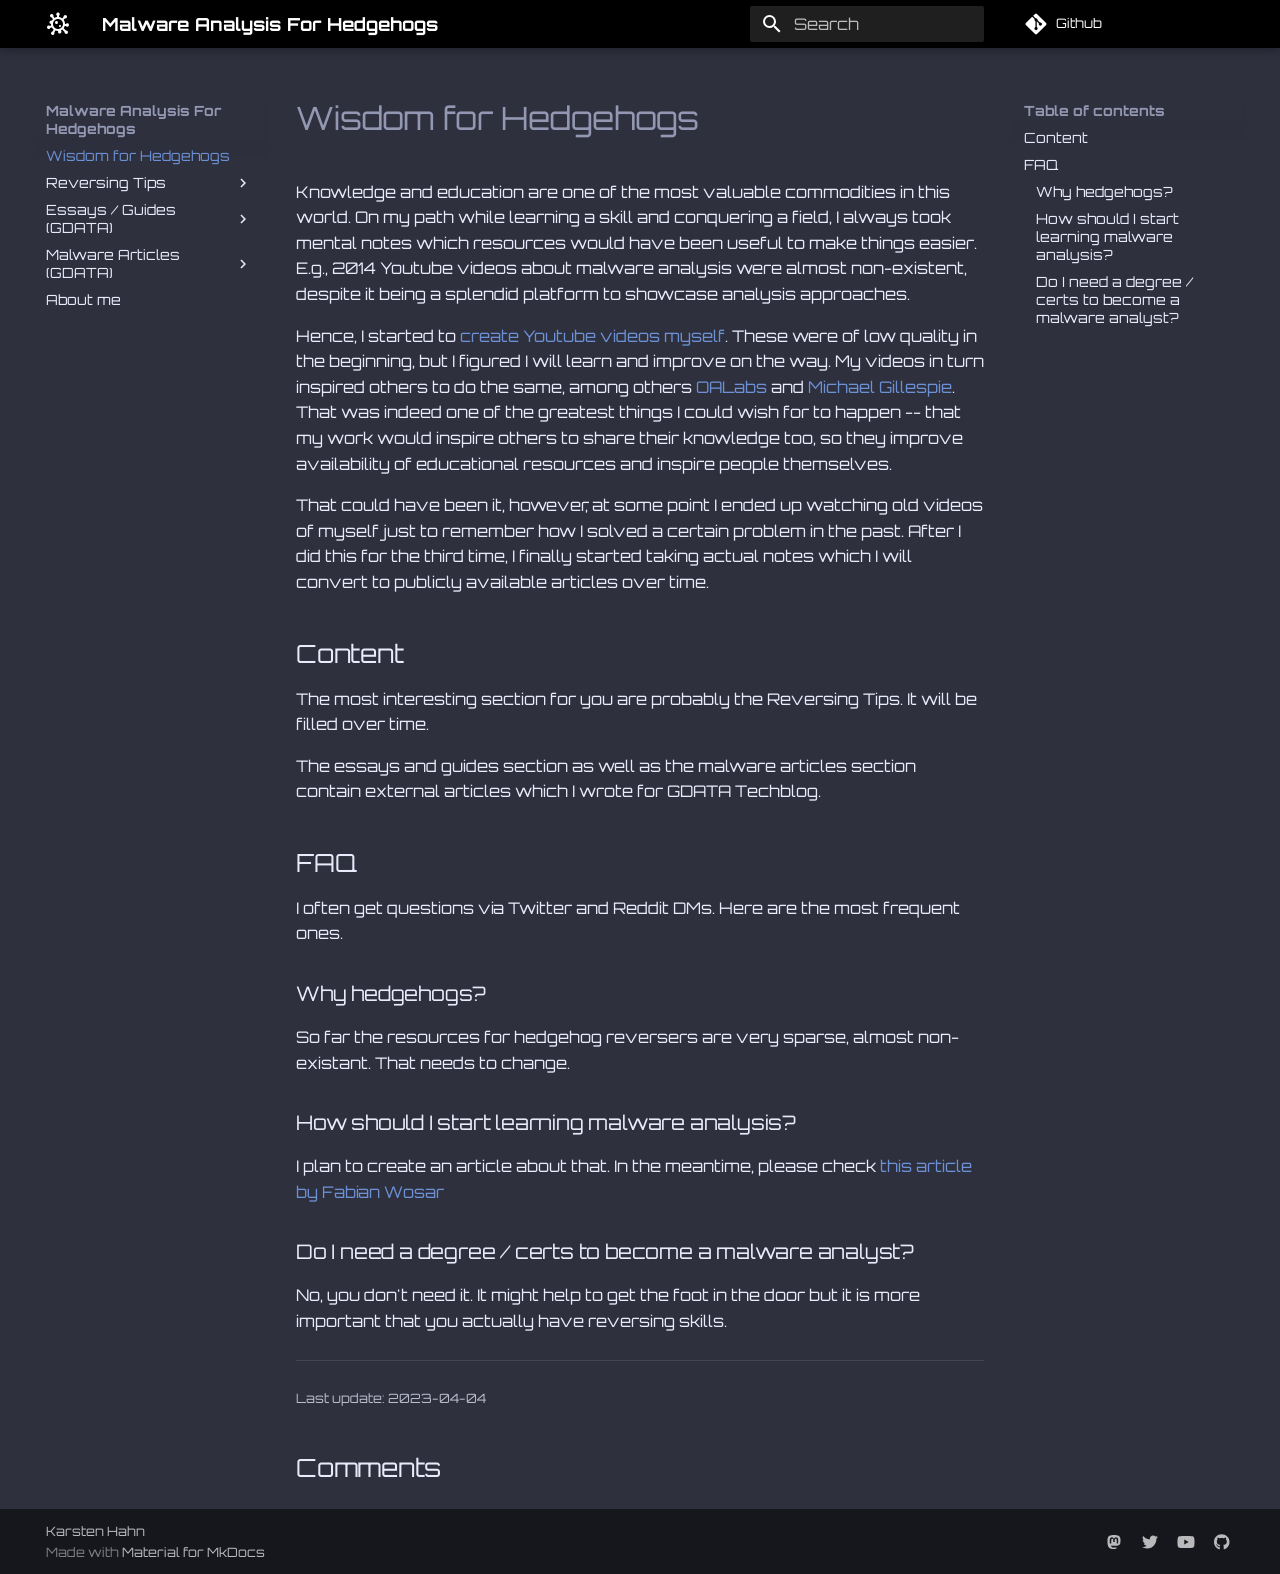
==== index.html @ e81ad056 "Deployed e0f685b with MkDocs version: 1.4.2" ====
<!DOCTYPE html>

<html class="no-js" lang="en">
<head>
<meta charset="utf-8"/>
<meta content="width=device-width,initial-scale=1" name="viewport"/>
<meta content="Malware analysis blog by struppigel aka Karsten Hahn" name="description"/>
<meta content="Karsten Hahn" name="author"/>
<link href="https://struppigel.github.io/WisdomForHedgehogs/" rel="canonical"/>
<link href="Execution%20Environments/CPython%20Bytecode%20Reversing/" rel="next"/>
<link href="assets/images/favicon.png" rel="icon"/>
<meta content="mkdocs-1.4.2, mkdocs-material-9.1.2" name="generator"/>
<title>Malware Analysis For Hedgehogs</title>
<link href="assets/stylesheets/main.7bf56d0a.min.css" rel="stylesheet"/>
<link href="assets/stylesheets/palette.a0c5b2b5.min.css" rel="stylesheet"/>
<link crossorigin="" href="https://fonts.gstatic.com" rel="preconnect"/>
<link href="https://fonts.googleapis.com/css?family=orbitron:300,300i,400,400i,700,700i%7CRoboto+Mono:400,400i,700,700i&amp;display=fallback" rel="stylesheet"/>
<style>:root{--md-text-font:"orbitron";--md-code-font:"Roboto Mono"}</style>
<script>__md_scope=new URL(".",location),__md_hash=e=>[...e].reduce((e,_)=>(e<<5)-e+_.charCodeAt(0),0),__md_get=(e,_=localStorage,t=__md_scope)=>JSON.parse(_.getItem(t.pathname+"."+e)),__md_set=(e,_,t=localStorage,a=__md_scope)=>{try{t.setItem(a.pathname+"."+e,JSON.stringify(_))}catch(e){}}</script>
<link href="assets/stylesheets/glightbox.min.css" rel="stylesheet"/><style>
            html.glightbox-open { overflow: initial; height: 100%; }
            .gslide-title { margin-top: 0px; user-select: text; }
            .gslide-desc { color: #666; user-select: text; }
            .gslide-image img { background: white; }
            
                .gscrollbar-fixer { padding-right: 15px; }
                .gdesc-inner { font-size: 0.75rem; }
                body[data-md-color-scheme="slate"] .gdesc-inner { background: var(--md-default-bg-color);}
                body[data-md-color-scheme="slate"] .gslide-title { color: var(--md-default-fg-color);}
                body[data-md-color-scheme="slate"] .gslide-desc { color: var(--md-default-fg-color);}
                </style><script src="assets/javascripts/glightbox.min.js"></script></head>
<body data-md-color-accent="yellow" data-md-color-primary="black" data-md-color-scheme="slate" dir="ltr">
<input autocomplete="off" class="md-toggle" data-md-toggle="drawer" id="__drawer" type="checkbox"/>
<input autocomplete="off" class="md-toggle" data-md-toggle="search" id="__search" type="checkbox"/>
<label class="md-overlay" for="__drawer"></label>
<div data-md-component="skip">
<a class="md-skip" href="#wisdom-for-hedgehogs">
          Skip to content
        </a>
</div>
<div data-md-component="announce">
</div>
<header class="md-header md-header--shadow" data-md-component="header">
<nav aria-label="Header" class="md-header__inner md-grid">
<a aria-label="Malware Analysis For Hedgehogs" class="md-header__button md-logo" data-md-component="logo" href="." title="Malware Analysis For Hedgehogs">
<svg viewbox="0 0 24 24" xmlns="http://www.w3.org/2000/svg"><path d="M12 .5a1.746 1.746 0 0 0-1 3.18v1.4c-.9.13-1.74.42-2.5.86L7.39 4.35c.19-.52.14-1.12-.2-1.6C6.84 2.26 6.3 2 5.75 2c-.35 0-.7.1-1 .32-.79.55-.99 1.64-.43 2.43.34.49.88.75 1.43.75l1.18 1.68c-.43.43-.77.91-1.06 1.44-.2-.08-.41-.12-.62-.12-.45 0-.9.17-1.25.5-.67.7-.67 1.8 0 2.5.29.27.64.42 1 .5 0 .54.07 1.06.18 1.56l-1.31.35c-.31-.26-.71-.41-1.12-.41-.15 0-.31 0-.46.06a1.752 1.752 0 0 0-1.23 2.15C1.27 16.5 2 17 2.75 17c.15 0 .3 0 .46-.06.57-.16 1-.58 1.18-1.1l1.51-.41c.45.79 1.05 1.49 1.75 2.07l-1.1 2c-.55.08-1.05.39-1.34.92a1.749 1.749 0 1 0 3.08 1.66c.28-.52.27-1.12.02-1.61l1.07-1.97c.81.32 1.69.5 2.62.5h.18c-.13.26-.18.56-.18.88.08.92.84 1.62 1.75 1.62h.13c.97-.08 1.69-.92 1.62-1.88-.04-.5-.29-.94-.65-1.23.47-.21.92-.48 1.34-.79l2.34 2.34c-.1.56.06 1.13.47 1.56.35.33.8.5 1.25.5s.9-.17 1.25-.5c.67-.7.67-1.8 0-2.5-.35-.33-.8-.5-1.25-.5-.1 0-.2 0-.31.03l-2.34-2.34c.49-.65.87-1.39 1.11-2.19h1.11A1.746 1.746 0 0 0 23 13a1.746 1.746 0 0 0-3.18-1H19c0-1.57-.5-3-1.4-4.19l1.34-1.34c.11.03.21.03.31.03.45 0 .9-.17 1.25-.5.67-.69.67-1.8 0-2.5-.35-.33-.8-.5-1.25-.5s-.9.17-1.25.5c-.41.43-.57 1-.47 1.56L16.19 6.4c-.92-.69-2-1.15-3.19-1.32v-1.4A1.746 1.746 0 0 0 12 .5M12 17c-2.76 0-5-2.24-5-5s2.24-5 5-5 5 2.24 5 5-2.24 5-5 5m-1.5-8C9.67 9 9 9.67 9 10.5s.67 1.5 1.5 1.5 1.5-.67 1.5-1.5S11.33 9 10.5 9m3.5 4c-.55 0-1 .45-1 1s.45 1 1 1 1-.45 1-1-.45-1-1-1Z"></path></svg>
</a>
<label class="md-header__button md-icon" for="__drawer">
<svg viewbox="0 0 24 24" xmlns="http://www.w3.org/2000/svg"><path d="M3 6h18v2H3V6m0 5h18v2H3v-2m0 5h18v2H3v-2Z"></path></svg>
</label>
<div class="md-header__title" data-md-component="header-title">
<div class="md-header__ellipsis">
<div class="md-header__topic">
<span class="md-ellipsis">
            Malware Analysis For Hedgehogs
          </span>
</div>
<div class="md-header__topic" data-md-component="header-topic">
<span class="md-ellipsis">
            
              Wisdom for Hedgehogs
            
          </span>
</div>
</div>
</div>
<label class="md-header__button md-icon" for="__search">
<svg viewbox="0 0 24 24" xmlns="http://www.w3.org/2000/svg"><path d="M9.5 3A6.5 6.5 0 0 1 16 9.5c0 1.61-.59 3.09-1.56 4.23l.27.27h.79l5 5-1.5 1.5-5-5v-.79l-.27-.27A6.516 6.516 0 0 1 9.5 16 6.5 6.5 0 0 1 3 9.5 6.5 6.5 0 0 1 9.5 3m0 2C7 5 5 7 5 9.5S7 14 9.5 14 14 12 14 9.5 12 5 9.5 5Z"></path></svg>
</label>
<div class="md-search" data-md-component="search" role="dialog">
<label class="md-search__overlay" for="__search"></label>
<div class="md-search__inner" role="search">
<form class="md-search__form" name="search">
<input aria-label="Search" autocapitalize="off" autocomplete="off" autocorrect="off" class="md-search__input" data-md-component="search-query" name="query" placeholder="Search" required="" spellcheck="false" type="text"/>
<label class="md-search__icon md-icon" for="__search">
<svg viewbox="0 0 24 24" xmlns="http://www.w3.org/2000/svg"><path d="M9.5 3A6.5 6.5 0 0 1 16 9.5c0 1.61-.59 3.09-1.56 4.23l.27.27h.79l5 5-1.5 1.5-5-5v-.79l-.27-.27A6.516 6.516 0 0 1 9.5 16 6.5 6.5 0 0 1 3 9.5 6.5 6.5 0 0 1 9.5 3m0 2C7 5 5 7 5 9.5S7 14 9.5 14 14 12 14 9.5 12 5 9.5 5Z"></path></svg>
<svg viewbox="0 0 24 24" xmlns="http://www.w3.org/2000/svg"><path d="M20 11v2H8l5.5 5.5-1.42 1.42L4.16 12l7.92-7.92L13.5 5.5 8 11h12Z"></path></svg>
</label>
<nav aria-label="Search" class="md-search__options">
<button aria-label="Clear" class="md-search__icon md-icon" tabindex="-1" title="Clear" type="reset">
<svg viewbox="0 0 24 24" xmlns="http://www.w3.org/2000/svg"><path d="M19 6.41 17.59 5 12 10.59 6.41 5 5 6.41 10.59 12 5 17.59 6.41 19 12 13.41 17.59 19 19 17.59 13.41 12 19 6.41Z"></path></svg>
</button>
</nav>
</form>
<div class="md-search__output">
<div class="md-search__scrollwrap" data-md-scrollfix="">
<div class="md-search-result" data-md-component="search-result">
<div class="md-search-result__meta">
            Initializing search
          </div>
<ol class="md-search-result__list" role="presentation"></ol>
</div>
</div>
</div>
</div>
</div>
<div class="md-header__source">
<a class="md-source" data-md-component="source" href="https://github.com/struppigel/WisdomForHedgehogs" title="Go to repository">
<div class="md-source__icon md-icon">
<svg viewbox="0 0 448 512" xmlns="http://www.w3.org/2000/svg"><!--! Font Awesome Free 6.3.0 by @fontawesome - https://fontawesome.com License - https://fontawesome.com/license/free (Icons: CC BY 4.0, Fonts: SIL OFL 1.1, Code: MIT License) Copyright 2023 Fonticons, Inc.--><path d="M439.55 236.05 244 40.45a28.87 28.87 0 0 0-40.81 0l-40.66 40.63 51.52 51.52c27.06-9.14 52.68 16.77 43.39 43.68l49.66 49.66c34.23-11.8 61.18 31 35.47 56.69-26.49 26.49-70.21-2.87-56-37.34L240.22 199v121.85c25.3 12.54 22.26 41.85 9.08 55a34.34 34.34 0 0 1-48.55 0c-17.57-17.6-11.07-46.91 11.25-56v-123c-20.8-8.51-24.6-30.74-18.64-45L142.57 101 8.45 235.14a28.86 28.86 0 0 0 0 40.81l195.61 195.6a28.86 28.86 0 0 0 40.8 0l194.69-194.69a28.86 28.86 0 0 0 0-40.81z"></path></svg>
</div>
<div class="md-source__repository">
    Github
  </div>
</a>
</div>
</nav>
</header>
<div class="md-container" data-md-component="container">
<main class="md-main" data-md-component="main">
<div class="md-main__inner md-grid">
<div class="md-sidebar md-sidebar--primary" data-md-component="sidebar" data-md-type="navigation">
<div class="md-sidebar__scrollwrap">
<div class="md-sidebar__inner">
<nav aria-label="Navigation" class="md-nav md-nav--primary" data-md-level="0">
<label class="md-nav__title" for="__drawer">
<a aria-label="Malware Analysis For Hedgehogs" class="md-nav__button md-logo" data-md-component="logo" href="." title="Malware Analysis For Hedgehogs">
<svg viewbox="0 0 24 24" xmlns="http://www.w3.org/2000/svg"><path d="M12 .5a1.746 1.746 0 0 0-1 3.18v1.4c-.9.13-1.74.42-2.5.86L7.39 4.35c.19-.52.14-1.12-.2-1.6C6.84 2.26 6.3 2 5.75 2c-.35 0-.7.1-1 .32-.79.55-.99 1.64-.43 2.43.34.49.88.75 1.43.75l1.18 1.68c-.43.43-.77.91-1.06 1.44-.2-.08-.41-.12-.62-.12-.45 0-.9.17-1.25.5-.67.7-.67 1.8 0 2.5.29.27.64.42 1 .5 0 .54.07 1.06.18 1.56l-1.31.35c-.31-.26-.71-.41-1.12-.41-.15 0-.31 0-.46.06a1.752 1.752 0 0 0-1.23 2.15C1.27 16.5 2 17 2.75 17c.15 0 .3 0 .46-.06.57-.16 1-.58 1.18-1.1l1.51-.41c.45.79 1.05 1.49 1.75 2.07l-1.1 2c-.55.08-1.05.39-1.34.92a1.749 1.749 0 1 0 3.08 1.66c.28-.52.27-1.12.02-1.61l1.07-1.97c.81.32 1.69.5 2.62.5h.18c-.13.26-.18.56-.18.88.08.92.84 1.62 1.75 1.62h.13c.97-.08 1.69-.92 1.62-1.88-.04-.5-.29-.94-.65-1.23.47-.21.92-.48 1.34-.79l2.34 2.34c-.1.56.06 1.13.47 1.56.35.33.8.5 1.25.5s.9-.17 1.25-.5c.67-.7.67-1.8 0-2.5-.35-.33-.8-.5-1.25-.5-.1 0-.2 0-.31.03l-2.34-2.34c.49-.65.87-1.39 1.11-2.19h1.11A1.746 1.746 0 0 0 23 13a1.746 1.746 0 0 0-3.18-1H19c0-1.57-.5-3-1.4-4.19l1.34-1.34c.11.03.21.03.31.03.45 0 .9-.17 1.25-.5.67-.69.67-1.8 0-2.5-.35-.33-.8-.5-1.25-.5s-.9.17-1.25.5c-.41.43-.57 1-.47 1.56L16.19 6.4c-.92-.69-2-1.15-3.19-1.32v-1.4A1.746 1.746 0 0 0 12 .5M12 17c-2.76 0-5-2.24-5-5s2.24-5 5-5 5 2.24 5 5-2.24 5-5 5m-1.5-8C9.67 9 9 9.67 9 10.5s.67 1.5 1.5 1.5 1.5-.67 1.5-1.5S11.33 9 10.5 9m3.5 4c-.55 0-1 .45-1 1s.45 1 1 1 1-.45 1-1-.45-1-1-1Z"></path></svg>
</a>
    Malware Analysis For Hedgehogs
  </label>
<div class="md-nav__source">
<a class="md-source" data-md-component="source" href="https://github.com/struppigel/WisdomForHedgehogs" title="Go to repository">
<div class="md-source__icon md-icon">
<svg viewbox="0 0 448 512" xmlns="http://www.w3.org/2000/svg"><!--! Font Awesome Free 6.3.0 by @fontawesome - https://fontawesome.com License - https://fontawesome.com/license/free (Icons: CC BY 4.0, Fonts: SIL OFL 1.1, Code: MIT License) Copyright 2023 Fonticons, Inc.--><path d="M439.55 236.05 244 40.45a28.87 28.87 0 0 0-40.81 0l-40.66 40.63 51.52 51.52c27.06-9.14 52.68 16.77 43.39 43.68l49.66 49.66c34.23-11.8 61.18 31 35.47 56.69-26.49 26.49-70.21-2.87-56-37.34L240.22 199v121.85c25.3 12.54 22.26 41.85 9.08 55a34.34 34.34 0 0 1-48.55 0c-17.57-17.6-11.07-46.91 11.25-56v-123c-20.8-8.51-24.6-30.74-18.64-45L142.57 101 8.45 235.14a28.86 28.86 0 0 0 0 40.81l195.61 195.6a28.86 28.86 0 0 0 40.8 0l194.69-194.69a28.86 28.86 0 0 0 0-40.81z"></path></svg>
</div>
<div class="md-source__repository">
    Github
  </div>
</a>
</div>
<ul class="md-nav__list" data-md-scrollfix="">
<li class="md-nav__item md-nav__item--active">
<input class="md-nav__toggle md-toggle" id="__toc" type="checkbox"/>
<label class="md-nav__link md-nav__link--active" for="__toc">
          Wisdom for Hedgehogs
          <span class="md-nav__icon md-icon"></span>
</label>
<a class="md-nav__link md-nav__link--active" href=".">
        Wisdom for Hedgehogs
      </a>
<nav aria-label="Table of contents" class="md-nav md-nav--secondary">
<label class="md-nav__title" for="__toc">
<span class="md-nav__icon md-icon"></span>
      Table of contents
    </label>
<ul class="md-nav__list" data-md-component="toc" data-md-scrollfix="">
<li class="md-nav__item">
<a class="md-nav__link" href="#content">
    Content
  </a>
</li>
<li class="md-nav__item">
<a class="md-nav__link" href="#faq">
    FAQ
  </a>
<nav aria-label="FAQ" class="md-nav">
<ul class="md-nav__list">
<li class="md-nav__item">
<a class="md-nav__link" href="#why-hedgehogs">
    Why hedgehogs?
  </a>
</li>
<li class="md-nav__item">
<a class="md-nav__link" href="#how-should-i-start-learning-malware-analysis">
    How should I start learning malware analysis?
  </a>
</li>
<li class="md-nav__item">
<a class="md-nav__link" href="#do-i-need-a-degree-certs-to-become-a-malware-analyst">
    Do I need a degree / certs to become a malware analyst?
  </a>
</li>
</ul>
</nav>
</li>
</ul>
</nav>
</li>
<li class="md-nav__item md-nav__item--nested">
<input class="md-nav__toggle md-toggle" id="__nav_2" type="checkbox"/>
<label class="md-nav__link" for="__nav_2" id="__nav_2_label" tabindex="0">
          Reversing Tips
          <span class="md-nav__icon md-icon"></span>
</label>
<nav aria-expanded="false" aria-labelledby="__nav_2_label" class="md-nav" data-md-level="1">
<label class="md-nav__title" for="__nav_2">
<span class="md-nav__icon md-icon"></span>
          Reversing Tips
        </label>
<ul class="md-nav__list" data-md-scrollfix="">
<li class="md-nav__item">
<a class="md-nav__link" href="Execution%20Environments/CPython%20Bytecode%20Reversing/">
        CPython Bytecode
      </a>
</li>
<li class="md-nav__item">
<a class="md-nav__link" href="Execution%20Environments/MBR%20and%20BIOS/">
        MBR and BIOS
      </a>
</li>
<li class="md-nav__item">
<a class="md-nav__link" href="Execution%20Environments/PowerShell/">
        PowerShell
      </a>
</li>
</ul>
</nav>
</li>
<li class="md-nav__item md-nav__item--nested">
<input class="md-nav__toggle md-toggle" id="__nav_3" type="checkbox"/>
<label class="md-nav__link" for="__nav_3" id="__nav_3_label" tabindex="0">
          Essays / Guides (GDATA)
          <span class="md-nav__icon md-icon"></span>
</label>
<nav aria-expanded="false" aria-labelledby="__nav_3_label" class="md-nav" data-md-level="1">
<label class="md-nav__title" for="__nav_3">
<span class="md-nav__icon md-icon"></span>
          Essays / Guides (GDATA)
        </label>
<ul class="md-nav__list" data-md-scrollfix="">
<li class="md-nav__item">
<a class="md-nav__link" href="https://www.gdatasoftware.com/blog/2022/09/37511-detecting-file-manipulation-in-system-files">
        Identifying file manipulation
      </a>
</li>
<li class="md-nav__item">
<a class="md-nav__link" href="https://www.gdatasoftware.com/blog/2022/01/malware-vaccines">
        Malware vaccines
      </a>
</li>
<li class="md-nav__item">
<a class="md-nav__link" href="https://www.gdatasoftware.com/blog/2021/09/an-overview-of-malware-hashing-algorithms">
        Hashing algorithms
      </a>
</li>
<li class="md-nav__item">
<a class="md-nav__link" href="https://www.gdatasoftware.com/blog/2019/08/35146-taming-the-mess-of-av-detection-names">
        Malware naming - AV detection names
      </a>
</li>
<li class="md-nav__item">
<a class="md-nav__link" href="https://www.gdatasoftware.com/blog/malware-family-naming-hell">
        Malware naming hell
      </a>
</li>
<li class="md-nav__item">
<a class="md-nav__link" href="https://www.gdatasoftware.com/blog/2016/11/29289-it-s-educational-on-the-no-1-argument-for-open-source-ransomware">
        Open source ransomware
      </a>
</li>
<li class="md-nav__item">
<a class="md-nav__link" href="https://www.gdatasoftware.com/blog/2019/06/31666-ransomware-identification-for-the-judicious-analyst">
        Ransomware identification
      </a>
</li>
<li class="md-nav__item">
<a class="md-nav__link" href="https://www.gdatasoftware.com/blog/2022/06/37445-malware-detection-is-hard">
        Why malware detection is hard
      </a>
</li>
</ul>
</nav>
</li>
<li class="md-nav__item md-nav__item--nested">
<input class="md-nav__toggle md-toggle" id="__nav_4" type="checkbox"/>
<label class="md-nav__link" for="__nav_4" id="__nav_4_label" tabindex="0">
          Malware Articles (GDATA)
          <span class="md-nav__icon md-icon"></span>
</label>
<nav aria-expanded="false" aria-labelledby="__nav_4_label" class="md-nav" data-md-level="1">
<label class="md-nav__title" for="__nav_4">
<span class="md-nav__icon md-icon"></span>
          Malware Articles (GDATA)
        </label>
<ul class="md-nav__list" data-md-scrollfix="">
<li class="md-nav__item">
<a class="md-nav__link" href="https://www.gdatasoftware.com/blog/2022/02/37239-allcome-clipbanker-is-a-newcomer-in-malware-underground-forums">
        Allcome
      </a>
</li>
<li class="md-nav__item">
<a class="md-nav__link" href="https://www.gdatasoftware.com/blog/2020/11/36459-babax-stealer-rebrands-to-osno-installs-rootkit">
        Babax
      </a>
</li>
<li class="md-nav__item">
<a class="md-nav__link" href="https://www.gdatasoftware.com/blog/2022/01/37236-qr-codes-on-twitter-deliver-malicious-chrome-extension">
        ChromeLoader / Choziosi
      </a>
</li>
<li class="md-nav__item">
<a class="md-nav__link" href="https://www.gdatasoftware.com/blog/2020/02/35802-bitbucket-abused-as-malware-slinger">
        CryptBot
      </a>
</li>
<li class="md-nav__item">
<a class="md-nav__link" href="https://www.gdatasoftware.com/blog/cyrat-ransomware">
        Cyrat
      </a>
</li>
<li class="md-nav__item">
<a class="md-nav__link" href="https://www.gdatasoftware.com/blog/2019/04/31643-garrantydecrypt-ransomware-spyhunter">
        GarrantyDecrypt
      </a>
</li>
<li class="md-nav__item">
<a class="md-nav__link" href="https://www.gdatasoftware.com/blog/2022/03/ginzo-free-malware">
        Ginzo
      </a>
</li>
<li class="md-nav__item">
<a class="md-nav__link" href="https://www.gdatasoftware.com/blog/icerat-evades-antivirus-by-using-jphp">
        IceRAT
      </a>
</li>
<li class="md-nav__item">
<a class="md-nav__link" href="https://www.gdatasoftware.com/blog/microsoft-signed-a-malicious-netfilter-rootkit">
        Netfilter rootkit
      </a>
</li>
<li class="md-nav__item">
<a class="md-nav__link" href="https://www.gdatasoftware.com/blog/netwire-rat-via-pasteee-and-ms-excel">
        NetWireRAT
      </a>
</li>
<li class="md-nav__item">
<a class="md-nav__link" href="https://www.gdatasoftware.com/blog/2019/11/35548-new-sectoprat-remote-access-malware-utilizes-second-desktop-to-control-browsers">
        SectopRAT
      </a>
</li>
<li class="md-nav__item">
<a class="md-nav__link" href="https://www.gdatasoftware.com/blog/2017/01/29442-spora-worm-and-ransomware">
        Spora
      </a>
</li>
<li class="md-nav__item">
<a class="md-nav__link" href="https://www.gdatasoftware.com/blog/2021/06/36861-malware-hides-in-steam-profile-images">
        SteamHide
      </a>
</li>
<li class="md-nav__item">
<a class="md-nav__link" href="https://www.gdatasoftware.com/blog/strrat-crimson">
        STRRAT
      </a>
</li>
<li class="md-nav__item">
<a class="md-nav__link" href="https://www.gdatasoftware.com/blog/trat-control-via-smartphone">
        T-RAT 2.0
      </a>
</li>
<li class="md-nav__item">
<a class="md-nav__link" href="https://www.gdatasoftware.com/blog/2020/07/36200-ransomware-tries-to-worm">
        Try2Cry
      </a>
</li>
</ul>
</nav>
</li>
<li class="md-nav__item">
<a class="md-nav__link" href="About%20me/">
        About me
      </a>
</li>
</ul>
</nav>
</div>
</div>
</div>
<div class="md-sidebar md-sidebar--secondary" data-md-component="sidebar" data-md-type="toc">
<div class="md-sidebar__scrollwrap">
<div class="md-sidebar__inner">
<nav aria-label="Table of contents" class="md-nav md-nav--secondary">
<label class="md-nav__title" for="__toc">
<span class="md-nav__icon md-icon"></span>
      Table of contents
    </label>
<ul class="md-nav__list" data-md-component="toc" data-md-scrollfix="">
<li class="md-nav__item">
<a class="md-nav__link" href="#content">
    Content
  </a>
</li>
<li class="md-nav__item">
<a class="md-nav__link" href="#faq">
    FAQ
  </a>
<nav aria-label="FAQ" class="md-nav">
<ul class="md-nav__list">
<li class="md-nav__item">
<a class="md-nav__link" href="#why-hedgehogs">
    Why hedgehogs?
  </a>
</li>
<li class="md-nav__item">
<a class="md-nav__link" href="#how-should-i-start-learning-malware-analysis">
    How should I start learning malware analysis?
  </a>
</li>
<li class="md-nav__item">
<a class="md-nav__link" href="#do-i-need-a-degree-certs-to-become-a-malware-analyst">
    Do I need a degree / certs to become a malware analyst?
  </a>
</li>
</ul>
</nav>
</li>
</ul>
</nav>
</div>
</div>
</div>
<div class="md-content" data-md-component="content">
<article class="md-content__inner md-typeset">
<div><h1 id="wisdom-for-hedgehogs">Wisdom for Hedgehogs</h1>
<p>Knowledge and education are one of the most valuable commodities in this world. On my path while learning a skill and conquering a field, I always took mental notes which resources would have been useful to make things easier. E.g., 2014 Youtube videos about malware analysis were almost non-existent, despite it being a splendid platform to showcase analysis approaches.</p>
<p>Hence, I started to <a href="https://www.youtube.com/channel/UCVFXrUwuWxNlm6UNZtBLJ-A">create Youtube videos myself</a>. These were of low quality in the beginning, but I figured I will learn and improve on the way. My videos in turn inspired others to do the same, among others <a href="https://www.youtube.com/@OALABS/videos">OALabs</a> and <a href="https://www.youtube.com/@Demonslay335/videos">Michael Gillespie</a>. That was indeed one of the greatest things I could wish for to happen -- that my work would inspire others to share their knowledge too, so they improve availability of educational resources and inspire people themselves.</p>
<p>That could have been it, however, at some point I ended up watching old videos of myself just to remember how I solved a certain problem in the past. After I did this for the third time, I finally started taking actual notes which I will convert to publicly available articles over time.</p>
<h2 id="content">Content</h2>
<p>The most interesting section for you are probably the Reversing Tips. It will be filled over time.</p>
<p>The essays and guides section as well as the malware articles section contain external articles which I wrote for GDATA Techblog.</p>
<h2 id="faq">FAQ</h2>
<p>I often get questions via Twitter and Reddit DMs. Here are the most frequent ones.</p>
<h3 id="why-hedgehogs">Why hedgehogs?</h3>
<p>So far the resources for hedgehog reversers are very sparse, almost non-existant. That needs to change.</p>
<h3 id="how-should-i-start-learning-malware-analysis">How should I start learning malware analysis?</h3>
<p>I plan to create an article about that. In the meantime, please check <a href="https://github.com/fwosar/malware-analysis-resources">this article by Fabian Wosar</a></p>
<h3 id="do-i-need-a-degree-certs-to-become-a-malware-analyst">Do I need a degree / certs to become a malware analyst?</h3>
<p>No, you don't need it. It might help to get the foot in the door but it is more important that you actually have reversing skills.</p></div>
<hr/>
<div class="md-source-file">
<small>
    
      Last update:
      2023-04-04
    
  </small>
</div>
<h2 id="__comments">Comments</h2>
<script async="" crossorigin="anonymous" data-category="General" data-category-id="DIC_kwDOJEee5M4CUzl7" data-emit-metadata="0" data-input-position="top" data-lang="en" data-mapping="pathname" data-reactions-enabled="1" data-repo="struppigel/WisdomForHedgehogs" data-repo-id="R_kgDOJEee5A" data-strict="0" data-theme="dark" src="https://giscus.app/client.js">
</script>
<script>
    var giscus = document.querySelector("script[src*=giscus]")

    /* Set palette on initial load */
    var palette = __md_get("__palette")
    if (palette && typeof palette.color === "object") {
      var theme = palette.color.scheme === "slate" ? "dark" : "light"
      giscus.setAttribute("data-theme", theme) 


    }

    /* Register event handlers after documented loaded */
    document.addEventListener("DOMContentLoaded", function() {
      var ref = document.querySelector("[data-md-component=palette]")
      ref.addEventListener("change", function() {
        var palette = __md_get("__palette")
        if (palette && typeof palette.color === "object") {
          var theme = palette.color.scheme === "slate" ? "dark" : "light"

          /* Instruct Giscus to change theme */
          var frame = document.querySelector(".giscus-frame")
          frame.contentWindow.postMessage(
            { giscus: { setConfig: { theme } } },
            "https://giscus.app"
          )
        }
      })
    })
  </script>
</article>
</div>
</div>
</main>
<footer class="md-footer">
<div class="md-footer-meta md-typeset">
<div class="md-footer-meta__inner md-grid">
<div class="md-copyright">
<div class="md-copyright__highlight">
      Karsten Hahn
    </div>
  
  
    Made with
    <a href="https://squidfunk.github.io/mkdocs-material/" rel="noopener" target="_blank">
      Material for MkDocs
    </a>
</div>
<div class="md-social">
<a class="md-social__link" href="https://infosec.exchange/@struppigel" rel="noopener me" target="_blank" title="infosec.exchange">
<svg viewbox="0 0 448 512" xmlns="http://www.w3.org/2000/svg"><!--! Font Awesome Free 6.3.0 by @fontawesome - https://fontawesome.com License - https://fontawesome.com/license/free (Icons: CC BY 4.0, Fonts: SIL OFL 1.1, Code: MIT License) Copyright 2023 Fonticons, Inc.--><path d="M433 179.11c0-97.2-63.71-125.7-63.71-125.7-62.52-28.7-228.56-28.4-290.48 0 0 0-63.72 28.5-63.72 125.7 0 115.7-6.6 259.4 105.63 289.1 40.51 10.7 75.32 13 103.33 11.4 50.81-2.8 79.32-18.1 79.32-18.1l-1.7-36.9s-36.31 11.4-77.12 10.1c-40.41-1.4-83-4.4-89.63-54a102.54 102.54 0 0 1-.9-13.9c85.63 20.9 158.65 9.1 178.75 6.7 56.12-6.7 105-41.3 111.23-72.9 9.8-49.8 9-121.5 9-121.5zm-75.12 125.2h-46.63v-114.2c0-49.7-64-51.6-64 6.9v62.5h-46.33V197c0-58.5-64-56.6-64-6.9v114.2H90.19c0-122.1-5.2-147.9 18.41-175 25.9-28.9 79.82-30.8 103.83 6.1l11.6 19.5 11.6-19.5c24.11-37.1 78.12-34.8 103.83-6.1 23.71 27.3 18.4 53 18.4 175z"></path></svg>
</a>
<a class="md-social__link" href="https://twitter.com/struppigel" rel="noopener" target="_blank" title="twitter.com">
<svg viewbox="0 0 512 512" xmlns="http://www.w3.org/2000/svg"><!--! Font Awesome Free 6.3.0 by @fontawesome - https://fontawesome.com License - https://fontawesome.com/license/free (Icons: CC BY 4.0, Fonts: SIL OFL 1.1, Code: MIT License) Copyright 2023 Fonticons, Inc.--><path d="M459.37 151.716c.325 4.548.325 9.097.325 13.645 0 138.72-105.583 298.558-298.558 298.558-59.452 0-114.68-17.219-161.137-47.106 8.447.974 16.568 1.299 25.34 1.299 49.055 0 94.213-16.568 130.274-44.832-46.132-.975-84.792-31.188-98.112-72.772 6.498.974 12.995 1.624 19.818 1.624 9.421 0 18.843-1.3 27.614-3.573-48.081-9.747-84.143-51.98-84.143-102.985v-1.299c13.969 7.797 30.214 12.67 47.431 13.319-28.264-18.843-46.781-51.005-46.781-87.391 0-19.492 5.197-37.36 14.294-52.954 51.655 63.675 129.3 105.258 216.365 109.807-1.624-7.797-2.599-15.918-2.599-24.04 0-57.828 46.782-104.934 104.934-104.934 30.213 0 57.502 12.67 76.67 33.137 23.715-4.548 46.456-13.32 66.599-25.34-7.798 24.366-24.366 44.833-46.132 57.827 21.117-2.273 41.584-8.122 60.426-16.243-14.292 20.791-32.161 39.308-52.628 54.253z"></path></svg>
</a>
<a class="md-social__link" href="https://www.youtube.com/@MalwareAnalysisForHedgehogs" rel="noopener" target="_blank" title="www.youtube.com">
<svg viewbox="0 0 576 512" xmlns="http://www.w3.org/2000/svg"><!--! Font Awesome Free 6.3.0 by @fontawesome - https://fontawesome.com License - https://fontawesome.com/license/free (Icons: CC BY 4.0, Fonts: SIL OFL 1.1, Code: MIT License) Copyright 2023 Fonticons, Inc.--><path d="M549.655 124.083c-6.281-23.65-24.787-42.276-48.284-48.597C458.781 64 288 64 288 64S117.22 64 74.629 75.486c-23.497 6.322-42.003 24.947-48.284 48.597-11.412 42.867-11.412 132.305-11.412 132.305s0 89.438 11.412 132.305c6.281 23.65 24.787 41.5 48.284 47.821C117.22 448 288 448 288 448s170.78 0 213.371-11.486c23.497-6.321 42.003-24.171 48.284-47.821 11.412-42.867 11.412-132.305 11.412-132.305s0-89.438-11.412-132.305zm-317.51 213.508V175.185l142.739 81.205-142.739 81.201z"></path></svg>
</a>
<a class="md-social__link" href="https://github.com/struppigel" rel="noopener" target="_blank" title="github.com">
<svg viewbox="0 0 496 512" xmlns="http://www.w3.org/2000/svg"><!--! Font Awesome Free 6.3.0 by @fontawesome - https://fontawesome.com License - https://fontawesome.com/license/free (Icons: CC BY 4.0, Fonts: SIL OFL 1.1, Code: MIT License) Copyright 2023 Fonticons, Inc.--><path d="M165.9 397.4c0 2-2.3 3.6-5.2 3.6-3.3.3-5.6-1.3-5.6-3.6 0-2 2.3-3.6 5.2-3.6 3-.3 5.6 1.3 5.6 3.6zm-31.1-4.5c-.7 2 1.3 4.3 4.3 4.9 2.6 1 5.6 0 6.2-2s-1.3-4.3-4.3-5.2c-2.6-.7-5.5.3-6.2 2.3zm44.2-1.7c-2.9.7-4.9 2.6-4.6 4.9.3 2 2.9 3.3 5.9 2.6 2.9-.7 4.9-2.6 4.6-4.6-.3-1.9-3-3.2-5.9-2.9zM244.8 8C106.1 8 0 113.3 0 252c0 110.9 69.8 205.8 169.5 239.2 12.8 2.3 17.3-5.6 17.3-12.1 0-6.2-.3-40.4-.3-61.4 0 0-70 15-84.7-29.8 0 0-11.4-29.1-27.8-36.6 0 0-22.9-15.7 1.6-15.4 0 0 24.9 2 38.6 25.8 21.9 38.6 58.6 27.5 72.9 20.9 2.3-16 8.8-27.1 16-33.7-55.9-6.2-112.3-14.3-112.3-110.5 0-27.5 7.6-41.3 23.6-58.9-2.6-6.5-11.1-33.3 2.6-67.9 20.9-6.5 69 27 69 27 20-5.6 41.5-8.5 62.8-8.5s42.8 2.9 62.8 8.5c0 0 48.1-33.6 69-27 13.7 34.7 5.2 61.4 2.6 67.9 16 17.7 25.8 31.5 25.8 58.9 0 96.5-58.9 104.2-114.8 110.5 9.2 7.9 17 22.9 17 46.4 0 33.7-.3 75.4-.3 83.6 0 6.5 4.6 14.4 17.3 12.1C428.2 457.8 496 362.9 496 252 496 113.3 383.5 8 244.8 8zM97.2 352.9c-1.3 1-1 3.3.7 5.2 1.6 1.6 3.9 2.3 5.2 1 1.3-1 1-3.3-.7-5.2-1.6-1.6-3.9-2.3-5.2-1zm-10.8-8.1c-.7 1.3.3 2.9 2.3 3.9 1.6 1 3.6.7 4.3-.7.7-1.3-.3-2.9-2.3-3.9-2-.6-3.6-.3-4.3.7zm32.4 35.6c-1.6 1.3-1 4.3 1.3 6.2 2.3 2.3 5.2 2.6 6.5 1 1.3-1.3.7-4.3-1.3-6.2-2.2-2.3-5.2-2.6-6.5-1zm-11.4-14.7c-1.6 1-1.6 3.6 0 5.9 1.6 2.3 4.3 3.3 5.6 2.3 1.6-1.3 1.6-3.9 0-6.2-1.4-2.3-4-3.3-5.6-2z"></path></svg>
</a>
</div>
</div>
</div>
</footer>
</div>
<div class="md-dialog" data-md-component="dialog">
<div class="md-dialog__inner md-typeset"></div>
</div>
<script id="__config" type="application/json">{"base": ".", "features": ["content.code.copy"], "search": "assets/javascripts/workers/search.208ed371.min.js", "translations": {"clipboard.copied": "Copied to clipboard", "clipboard.copy": "Copy to clipboard", "search.result.more.one": "1 more on this page", "search.result.more.other": "# more on this page", "search.result.none": "No matching documents", "search.result.one": "1 matching document", "search.result.other": "# matching documents", "search.result.placeholder": "Type to start searching", "search.result.term.missing": "Missing", "select.version": "Select version"}}</script>
<script src="assets/javascripts/bundle.fc8c2696.min.js"></script>
<script>document$.subscribe(() => {const lightbox = GLightbox({"touchNavigation": true, "loop": false, "zoomable": true, "draggable": true, "openEffect": "zoom", "closeEffect": "zoom", "slideEffect": "slide"});})</script></body>
</html>
---- assets/stylesheets/main.7bf56d0a.min.css ----
@charset "UTF-8";html{-webkit-text-size-adjust:none;-moz-text-size-adjust:none;text-size-adjust:none;box-sizing:border-box}*,:after,:before{box-sizing:inherit}@media (prefers-reduced-motion){*,:after,:before{transition:none!important}}body{margin:0}a,button,input,label{-webkit-tap-highlight-color:transparent}a{color:inherit;text-decoration:none}hr{border:0;box-sizing:initial;display:block;height:.05rem;overflow:visible;padding:0}small{font-size:80%}sub,sup{line-height:1em}img{border-style:none}table{border-collapse:initial;border-spacing:0}td,th{font-weight:400;vertical-align:top}button{background:#0000;border:0;font-family:inherit;font-size:inherit;margin:0;padding:0}input{border:0;outline:none}:root{--md-primary-fg-color:#4051b5;--md-primary-fg-color--light:#5d6cc0;--md-primary-fg-color--dark:#303fa1;--md-primary-bg-color:#fff;--md-primary-bg-color--light:#ffffffb3;--md-accent-fg-color:#526cfe;--md-accent-fg-color--transparent:#526cfe1a;--md-accent-bg-color:#fff;--md-accent-bg-color--light:#ffffffb3}:root,[data-md-color-scheme=default]{--md-default-fg-color:#000000de;--md-default-fg-color--light:#0000008a;--md-default-fg-color--lighter:#00000052;--md-default-fg-color--lightest:#00000012;--md-default-bg-color:#fff;--md-default-bg-color--light:#ffffffb3;--md-default-bg-color--lighter:#ffffff4d;--md-default-bg-color--lightest:#ffffff1f;--md-code-fg-color:#36464e;--md-code-bg-color:#f5f5f5;--md-code-hl-color:#ffff0080;--md-code-hl-number-color:#d52a2a;--md-code-hl-special-color:#db1457;--md-code-hl-function-color:#a846b9;--md-code-hl-constant-color:#6e59d9;--md-code-hl-keyword-color:#3f6ec6;--md-code-hl-string-color:#1c7d4d;--md-code-hl-name-color:var(--md-code-fg-color);--md-code-hl-operator-color:var(--md-default-fg-color--light);--md-code-hl-punctuation-color:var(--md-default-fg-color--light);--md-code-hl-comment-color:var(--md-default-fg-color--light);--md-code-hl-generic-color:var(--md-default-fg-color--light);--md-code-hl-variable-color:var(--md-default-fg-color--light);--md-typeset-color:var(--md-default-fg-color);--md-typeset-a-color:var(--md-primary-fg-color);--md-typeset-mark-color:#ffff0080;--md-typeset-del-color:#f5503d26;--md-typeset-ins-color:#0bd57026;--md-typeset-kbd-color:#fafafa;--md-typeset-kbd-accent-color:#fff;--md-typeset-kbd-border-color:#b8b8b8;--md-typeset-table-color:#0000001f;--md-typeset-table-color--light:rgba(0,0,0,.035);--md-admonition-fg-color:var(--md-default-fg-color);--md-admonition-bg-color:var(--md-default-bg-color);--md-warning-fg-color:#000000de;--md-warning-bg-color:#ff9;--md-footer-fg-color:#fff;--md-footer-fg-color--light:#ffffffb3;--md-footer-fg-color--lighter:#ffffff73;--md-footer-bg-color:#000000de;--md-footer-bg-color--dark:#00000052;--md-shadow-z1:0 0.2rem 0.5rem #0000000d,0 0 0.05rem #0000001a;--md-shadow-z2:0 0.2rem 0.5rem #0000001a,0 0 0.05rem #00000040;--md-shadow-z3:0 0.2rem 0.5rem #0003,0 0 0.05rem #00000059}.md-icon svg{fill:currentcolor;display:block;height:1.2rem;width:1.2rem}body{-webkit-font-smoothing:antialiased;-moz-osx-font-smoothing:grayscale;--md-text-font-family:var(--md-text-font,_),-apple-system,BlinkMacSystemFont,Helvetica,Arial,sans-serif;--md-code-font-family:var(--md-code-font,_),SFMono-Regular,Consolas,Menlo,monospace}aside,body,input{font-feature-settings:"kern","liga";color:var(--md-typeset-color);font-family:var(--md-text-font-family)}code,kbd,pre{font-feature-settings:"kern";font-family:var(--md-code-font-family)}:root{--md-typeset-table-sort-icon:url('data:image/svg+xml;charset=utf-8,<svg xmlns="http://www.w3.org/2000/svg" viewBox="0 0 24 24"><path d="m18 21-4-4h3V7h-3l4-4 4 4h-3v10h3M2 19v-2h10v2M2 13v-2h7v2M2 7V5h4v2H2Z"/></svg>');--md-typeset-table-sort-icon--asc:url('data:image/svg+xml;charset=utf-8,<svg xmlns="http://www.w3.org/2000/svg" viewBox="0 0 24 24"><path d="M19 17h3l-4 4-4-4h3V3h2M2 17h10v2H2M6 5v2H2V5m0 6h7v2H2v-2Z"/></svg>');--md-typeset-table-sort-icon--desc:url('data:image/svg+xml;charset=utf-8,<svg xmlns="http://www.w3.org/2000/svg" viewBox="0 0 24 24"><path d="M19 7h3l-4-4-4 4h3v14h2M2 17h10v2H2M6 5v2H2V5m0 6h7v2H2v-2Z"/></svg>')}.md-typeset{-webkit-print-color-adjust:exact;color-adjust:exact;font-size:.8rem;line-height:1.6}@media print{.md-typeset{font-size:.68rem}}.md-typeset blockquote,.md-typeset dl,.md-typeset figure,.md-typeset ol,.md-typeset pre,.md-typeset ul{margin-bottom:1em;margin-top:1em}.md-typeset h1{color:var(--md-default-fg-color--light);font-size:2em;line-height:1.3;margin:0 0 1.25em}.md-typeset h1,.md-typeset h2{font-weight:300;letter-spacing:-.01em}.md-typeset h2{font-size:1.5625em;line-height:1.4;margin:1.6em 0 .64em}.md-typeset h3{font-size:1.25em;font-weight:400;letter-spacing:-.01em;line-height:1.5;margin:1.6em 0 .8em}.md-typeset h2+h3{margin-top:.8em}.md-typeset h4{font-weight:700;letter-spacing:-.01em;margin:1em 0}.md-typeset h5,.md-typeset h6{color:var(--md-default-fg-color--light);font-size:.8em;font-weight:700;letter-spacing:-.01em;margin:1.25em 0}.md-typeset h5{text-transform:uppercase}.md-typeset hr{border-bottom:.05rem solid var(--md-default-fg-color--lightest);display:flow-root;margin:1.5em 0}.md-typeset a{color:var(--md-typeset-a-color);word-break:break-word}.md-typeset a,.md-typeset a:before{transition:color 125ms}.md-typeset a:focus,.md-typeset a:hover{color:var(--md-accent-fg-color)}.md-typeset a:focus code,.md-typeset a:hover code{background-color:var(--md-accent-fg-color--transparent)}.md-typeset a code{color:currentcolor;transition:background-color 125ms}.md-typeset a.focus-visible{outline-color:var(--md-accent-fg-color);outline-offset:.2rem}.md-typeset code,.md-typeset kbd,.md-typeset pre{color:var(--md-code-fg-color);direction:ltr;font-variant-ligatures:none}@media print{.md-typeset code,.md-typeset kbd,.md-typeset pre{white-space:pre-wrap}}.md-typeset code{background-color:var(--md-code-bg-color);border-radius:.1rem;-webkit-box-decoration-break:clone;box-decoration-break:clone;font-size:.85em;padding:0 .2941176471em;word-break:break-word}.md-typeset code:not(.focus-visible){-webkit-tap-highlight-color:transparent;outline:none}.md-typeset pre{display:flow-root;line-height:1.4;position:relative}.md-typeset pre>code{-webkit-box-decoration-break:slice;box-decoration-break:slice;box-shadow:none;display:block;margin:0;outline-color:var(--md-accent-fg-color);overflow:auto;padding:.7720588235em 1.1764705882em;scrollbar-color:var(--md-default-fg-color--lighter) #0000;scrollbar-width:thin;touch-action:auto;word-break:normal}.md-typeset pre>code:hover{scrollbar-color:var(--md-accent-fg-color) #0000}.md-typeset pre>code::-webkit-scrollbar{height:.2rem;width:.2rem}.md-typeset pre>code::-webkit-scrollbar-thumb{background-color:var(--md-default-fg-color--lighter)}.md-typeset pre>code::-webkit-scrollbar-thumb:hover{background-color:var(--md-accent-fg-color)}.md-typeset kbd{background-color:var(--md-typeset-kbd-color);border-radius:.1rem;box-shadow:0 .1rem 0 .05rem var(--md-typeset-kbd-border-color),0 .1rem 0 var(--md-typeset-kbd-border-color),0 -.1rem .2rem var(--md-typeset-kbd-accent-color) inset;color:var(--md-default-fg-color);display:inline-block;font-size:.75em;padding:0 .6666666667em;vertical-align:text-top;word-break:break-word}.md-typeset mark{background-color:var(--md-typeset-mark-color);-webkit-box-decoration-break:clone;box-decoration-break:clone;color:inherit;word-break:break-word}.md-typeset abbr{border-bottom:.05rem dotted var(--md-default-fg-color--light);cursor:help;text-decoration:none}@media (hover:none){.md-typeset abbr[title]:focus:after,.md-typeset abbr[title]:hover:after{background-color:var(--md-default-fg-color);border-radius:.1rem;box-shadow:var(--md-shadow-z3);color:var(--md-default-bg-color);content:attr(title);font-size:.7rem;left:.8rem;margin-top:2em;padding:.2rem .3rem;position:absolute;right:.8rem}}.md-typeset small{opacity:.75}[dir=ltr] .md-typeset sub,[dir=ltr] .md-typeset sup{margin-left:.078125em}[dir=rtl] .md-typeset sub,[dir=rtl] .md-typeset sup{margin-right:.078125em}[dir=ltr] .md-typeset blockquote{padding-left:.6rem}[dir=rtl] .md-typeset blockquote{padding-right:.6rem}[dir=ltr] .md-typeset blockquote{border-left:.2rem solid var(--md-default-fg-color--lighter)}[dir=rtl] .md-typeset blockquote{border-right:.2rem solid var(--md-default-fg-color--lighter)}.md-typeset blockquote{color:var(--md-default-fg-color--light);margin-left:0;margin-right:0}.md-typeset ul{list-style-type:disc}[dir=ltr] .md-typeset ol,[dir=ltr] .md-typeset ul{margin-left:.625em}[dir=rtl] .md-typeset ol,[dir=rtl] .md-typeset ul{margin-right:.625em}.md-typeset ol,.md-typeset ul{padding:0}.md-typeset ol:not([hidden]),.md-typeset ul:not([hidden]){display:flow-root}.md-typeset ol ol,.md-typeset ul ol{list-style-type:lower-alpha}.md-typeset ol ol ol,.md-typeset ul ol ol{list-style-type:lower-roman}[dir=ltr] .md-typeset ol li,[dir=ltr] .md-typeset ul li{margin-left:1.25em}[dir=rtl] .md-typeset ol li,[dir=rtl] .md-typeset ul li{margin-right:1.25em}.md-typeset ol li,.md-typeset ul li{margin-bottom:.5em}.md-typeset ol li blockquote,.md-typeset ol li p,.md-typeset ul li blockquote,.md-typeset ul li p{margin:.5em 0}.md-typeset ol li:last-child,.md-typeset ul li:last-child{margin-bottom:0}[dir=ltr] .md-typeset ol li ol,[dir=ltr] .md-typeset ol li ul,[dir=ltr] .md-typeset ul li ol,[dir=ltr] .md-typeset ul li ul{margin-left:.625em}[dir=rtl] .md-typeset ol li ol,[dir=rtl] .md-typeset ol li ul,[dir=rtl] .md-typeset ul li ol,[dir=rtl] .md-typeset ul li ul{margin-right:.625em}.md-typeset ol li ol,.md-typeset ol li ul,.md-typeset ul li ol,.md-typeset ul li ul{margin-bottom:.5em;margin-top:.5em}[dir=ltr] .md-typeset dd{margin-left:1.875em}[dir=rtl] .md-typeset dd{margin-right:1.875em}.md-typeset dd{margin-bottom:1.5em;margin-top:1em}.md-typeset img,.md-typeset svg,.md-typeset video{height:auto;max-width:100%}.md-typeset img[align=left]{margin:1em 1em 1em 0}.md-typeset img[align=right]{margin:1em 0 1em 1em}.md-typeset img[align]:only-child{margin-top:0}.md-typeset img[src$="#gh-dark-mode-only"],.md-typeset img[src$="#only-dark"]{display:none}.md-typeset figure{display:flow-root;margin:1em auto;max-width:100%;text-align:center;width:-webkit-fit-content;width:-moz-fit-content;width:fit-content}.md-typeset figure img{display:block}.md-typeset figcaption{font-style:italic;margin:1em auto;max-width:24rem}.md-typeset iframe{max-width:100%}.md-typeset table:not([class]){background-color:var(--md-default-bg-color);border:.05rem solid var(--md-typeset-table-color);border-radius:.1rem;display:inline-block;font-size:.64rem;max-width:100%;overflow:auto;touch-action:auto}@media print{.md-typeset table:not([class]){display:table}}.md-typeset table:not([class])+*{margin-top:1.5em}.md-typeset table:not([class]) td>:first-child,.md-typeset table:not([class]) th>:first-child{margin-top:0}.md-typeset table:not([class]) td>:last-child,.md-typeset table:not([class]) th>:last-child{margin-bottom:0}.md-typeset table:not([class]) td:not([align]),.md-typeset table:not([class]) th:not([align]){text-align:left}[dir=rtl] .md-typeset table:not([class]) td:not([align]),[dir=rtl] .md-typeset table:not([class]) th:not([align]){text-align:right}.md-typeset table:not([class]) th{font-weight:700;min-width:5rem;padding:.9375em 1.25em;vertical-align:top}.md-typeset table:not([class]) td{border-top:.05rem solid var(--md-typeset-table-color);padding:.9375em 1.25em;vertical-align:top}.md-typeset table:not([class]) tbody tr{transition:background-color 125ms}.md-typeset table:not([class]) tbody tr:hover{background-color:var(--md-typeset-table-color--light);box-shadow:0 .05rem 0 var(--md-default-bg-color) inset}.md-typeset table:not([class]) a{word-break:normal}.md-typeset table th[role=columnheader]{cursor:pointer}[dir=ltr] .md-typeset table th[role=columnheader]:after{margin-left:.5em}[dir=rtl] .md-typeset table th[role=columnheader]:after{margin-right:.5em}.md-typeset table th[role=columnheader]:after{content:"";display:inline-block;height:1.2em;-webkit-mask-image:var(--md-typeset-table-sort-icon);mask-image:var(--md-typeset-table-sort-icon);-webkit-mask-repeat:no-repeat;mask-repeat:no-repeat;-webkit-mask-size:contain;mask-size:contain;transition:background-color 125ms;vertical-align:text-bottom;width:1.2em}.md-typeset table th[role=columnheader]:hover:after{background-color:var(--md-default-fg-color--lighter)}.md-typeset table th[role=columnheader][aria-sort=ascending]:after{background-color:var(--md-default-fg-color--light);-webkit-mask-image:var(--md-typeset-table-sort-icon--asc);mask-image:var(--md-typeset-table-sort-icon--asc)}.md-typeset table th[role=columnheader][aria-sort=descending]:after{background-color:var(--md-default-fg-color--light);-webkit-mask-image:var(--md-typeset-table-sort-icon--desc);mask-image:var(--md-typeset-table-sort-icon--desc)}.md-typeset__scrollwrap{margin:1em -.8rem;overflow-x:auto;touch-action:auto}.md-typeset__table{display:inline-block;margin-bottom:.5em;padding:0 .8rem}@media print{.md-typeset__table{display:block}}html .md-typeset__table table{display:table;margin:0;overflow:hidden;width:100%}@media screen and (max-width:44.9375em){.md-content__inner>pre{margin:1em -.8rem}.md-content__inner>pre code{border-radius:0}}.md-banner{background-color:var(--md-footer-bg-color);color:var(--md-footer-fg-color);overflow:auto}@media print{.md-banner{display:none}}.md-banner--warning{background-color:var(--md-warning-bg-color);color:var(--md-warning-fg-color)}.md-banner__inner{font-size:.7rem;margin:.6rem auto;padding:0 .8rem}[dir=ltr] .md-banner__button{float:right}[dir=rtl] .md-banner__button{float:left}.md-banner__button{color:inherit;cursor:pointer;transition:opacity .25s}.md-banner__button:hover{opacity:.7}html{font-size:125%;height:100%;overflow-x:hidden}@media screen and (min-width:100em){html{font-size:137.5%}}@media screen and (min-width:125em){html{font-size:150%}}body{background-color:var(--md-default-bg-color);display:flex;flex-direction:column;font-size:.5rem;min-height:100%;position:relative;width:100%}@media print{body{display:block}}@media screen and (max-width:59.9375em){body[data-md-scrolllock]{position:fixed}}.md-grid{margin-left:auto;margin-right:auto;max-width:61rem}.md-container{display:flex;flex-direction:column;flex-grow:1}@media print{.md-container{display:block}}.md-main{flex-grow:1}.md-main__inner{display:flex;height:100%;margin-top:1.5rem}.md-ellipsis{overflow:hidden;text-overflow:ellipsis;white-space:nowrap}.md-toggle{display:none}.md-option{height:0;opacity:0;position:absolute;width:0}.md-option:checked+label:not([hidden]){display:block}.md-option.focus-visible+label{outline-color:var(--md-accent-fg-color);outline-style:auto}.md-skip{background-color:var(--md-default-fg-color);border-radius:.1rem;color:var(--md-default-bg-color);font-size:.64rem;margin:.5rem;opacity:0;outline-color:var(--md-accent-fg-color);padding:.3rem .5rem;position:fixed;transform:translateY(.4rem);z-index:-1}.md-skip:focus{opacity:1;transform:translateY(0);transition:transform .25s cubic-bezier(.4,0,.2,1),opacity 175ms 75ms;z-index:10}@page{margin:25mm}:root{--md-clipboard-icon:url('data:image/svg+xml;charset=utf-8,<svg xmlns="http://www.w3.org/2000/svg" viewBox="0 0 24 24"><path d="M19 21H8V7h11m0-2H8a2 2 0 0 0-2 2v14a2 2 0 0 0 2 2h11a2 2 0 0 0 2-2V7a2 2 0 0 0-2-2m-3-4H4a2 2 0 0 0-2 2v14h2V3h12V1Z"/></svg>')}.md-clipboard{border-radius:.1rem;color:var(--md-default-fg-color--lightest);cursor:pointer;height:1.5em;outline-color:var(--md-accent-fg-color);outline-offset:.1rem;position:absolute;right:.5em;top:.5em;transition:color .25s;width:1.5em;z-index:1}@media print{.md-clipboard{display:none}}.md-clipboard:not(.focus-visible){-webkit-tap-highlight-color:transparent;outline:none}:hover>.md-clipboard{color:var(--md-default-fg-color--light)}.md-clipboard:focus,.md-clipboard:hover{color:var(--md-accent-fg-color)}.md-clipboard:after{background-color:currentcolor;content:"";display:block;height:1.125em;margin:0 auto;-webkit-mask-image:var(--md-clipboard-icon);mask-image:var(--md-clipboard-icon);-webkit-mask-position:center;mask-position:center;-webkit-mask-repeat:no-repeat;mask-repeat:no-repeat;-webkit-mask-size:contain;mask-size:contain;width:1.125em}.md-clipboard--inline{cursor:pointer}.md-clipboard--inline code{transition:color .25s,background-color .25s}.md-clipboard--inline:focus code,.md-clipboard--inline:hover code{background-color:var(--md-accent-fg-color--transparent);color:var(--md-accent-fg-color)}@keyframes consent{0%{opacity:0;transform:translateY(100%)}to{opacity:1;transform:translateY(0)}}@keyframes overlay{0%{opacity:0}to{opacity:1}}.md-consent__overlay{animation:overlay .25s both;-webkit-backdrop-filter:blur(.1rem);backdrop-filter:blur(.1rem);background-color:#0000008a;height:100%;opacity:1;position:fixed;top:0;width:100%;z-index:5}.md-consent__inner{animation:consent .5s cubic-bezier(.1,.7,.1,1) both;background-color:var(--md-default-bg-color);border:0;border-radius:.1rem;bottom:0;box-shadow:0 0 .2rem #0000001a,0 .2rem .4rem #0003;max-height:100%;overflow:auto;padding:0;position:fixed;width:100%;z-index:5}.md-consent__form{padding:.8rem}.md-consent__settings{display:none;margin:1em 0}input:checked+.md-consent__settings{display:block}.md-consent__controls{margin-bottom:.8rem}.md-typeset .md-consent__controls .md-button{display:inline}@media screen and (max-width:44.9375em){.md-typeset .md-consent__controls .md-button{display:block;margin-top:.4rem;text-align:center;width:100%}}.md-consent label{cursor:pointer}.md-content{flex-grow:1;min-width:0}.md-content__inner{margin:0 .8rem 1.2rem;padding-top:.6rem}@media screen and (min-width:76.25em){[dir=ltr] .md-sidebar--primary:not([hidden])~.md-content>.md-content__inner{margin-left:1.2rem}[dir=ltr] .md-sidebar--secondary:not([hidden])~.md-content>.md-content__inner,[dir=rtl] .md-sidebar--primary:not([hidden])~.md-content>.md-content__inner{margin-right:1.2rem}[dir=rtl] .md-sidebar--secondary:not([hidden])~.md-content>.md-content__inner{margin-left:1.2rem}}.md-content__inner:before{content:"";display:block;height:.4rem}.md-content__inner>:last-child{margin-bottom:0}[dir=ltr] .md-content__button{float:right}[dir=rtl] .md-content__button{float:left}[dir=ltr] .md-content__button{margin-left:.4rem}[dir=rtl] .md-content__button{margin-right:.4rem}.md-content__button{margin:.4rem 0;padding:0}@media print{.md-content__button{display:none}}.md-typeset .md-content__button{color:var(--md-default-fg-color--lighter)}.md-content__button svg{display:inline;vertical-align:top}[dir=rtl] .md-content__button svg{transform:scaleX(-1)}[dir=ltr] .md-dialog{right:.8rem}[dir=rtl] .md-dialog{left:.8rem}.md-dialog{background-color:var(--md-default-fg-color);border-radius:.1rem;bottom:.8rem;box-shadow:var(--md-shadow-z3);min-width:11.1rem;opacity:0;padding:.4rem .6rem;pointer-events:none;position:fixed;transform:translateY(100%);transition:transform 0ms .4s,opacity .4s;z-index:4}@media print{.md-dialog{display:none}}.md-dialog--active{opacity:1;pointer-events:auto;transform:translateY(0);transition:transform .4s cubic-bezier(.075,.85,.175,1),opacity .4s}.md-dialog__inner{color:var(--md-default-bg-color);font-size:.7rem}.md-feedback{margin:2em 0 1em;text-align:center}.md-feedback fieldset{border:none;margin:0;padding:0}.md-feedback__title{font-weight:700;margin:1em auto}.md-feedback__inner{position:relative}.md-feedback__list{align-content:baseline;display:flex;flex-wrap:wrap;justify-content:center;position:relative}.md-feedback__list:hover .md-icon:not(:disabled){color:var(--md-default-fg-color--lighter)}:disabled .md-feedback__list{min-height:1.8rem}.md-feedback__icon{color:var(--md-default-fg-color--light);cursor:pointer;flex-shrink:0;margin:0 .1rem;transition:color 125ms}.md-feedback__icon:not(:disabled).md-icon:hover{color:var(--md-accent-fg-color)}.md-feedback__icon:disabled{color:var(--md-default-fg-color--lightest);pointer-events:none}.md-feedback__note{opacity:0;position:relative;transform:translateY(.4rem);transition:transform .4s cubic-bezier(.1,.7,.1,1),opacity .15s}.md-feedback__note>*{margin:0 auto;max-width:16rem}:disabled .md-feedback__note{opacity:1;transform:translateY(0)}.md-footer{background-color:var(--md-footer-bg-color);color:var(--md-footer-fg-color)}@media print{.md-footer{display:none}}.md-footer__inner{justify-content:space-between;overflow:auto;padding:.2rem}.md-footer__inner:not([hidden]){display:flex}.md-footer__link{display:flex;flex-grow:0.01;outline-color:var(--md-accent-fg-color);overflow:hidden;padding-bottom:.4rem;padding-top:1.4rem;transition:opacity .25s}.md-footer__link:focus,.md-footer__link:hover{opacity:.7}[dir=rtl] .md-footer__link svg{transform:scaleX(-1)}@media screen and (max-width:44.9375em){.md-footer__link--prev .md-footer__title{display:none}}[dir=ltr] .md-footer__link--next{margin-left:auto}[dir=rtl] .md-footer__link--next{margin-right:auto}.md-footer__link--next{text-align:right}[dir=rtl] .md-footer__link--next{text-align:left}.md-footer__title{flex-grow:1;font-size:.9rem;line-height:2.4rem;max-width:calc(100% - 2.4rem);padding:0 1rem;position:relative;white-space:nowrap}.md-footer__button{margin:.2rem;padding:.4rem}.md-footer__direction{font-size:.64rem;left:0;margin-top:-1rem;opacity:.7;padding:0 1rem;position:absolute;right:0}.md-footer-meta{background-color:var(--md-footer-bg-color--dark)}.md-footer-meta__inner{display:flex;flex-wrap:wrap;justify-content:space-between;padding:.2rem}html .md-footer-meta.md-typeset a{color:var(--md-footer-fg-color--light)}html .md-footer-meta.md-typeset a:focus,html .md-footer-meta.md-typeset a:hover{color:var(--md-footer-fg-color)}.md-copyright{color:var(--md-footer-fg-color--lighter);font-size:.64rem;margin:auto .6rem;padding:.4rem 0;width:100%}@media screen and (min-width:45em){.md-copyright{width:auto}}.md-copyright__highlight{color:var(--md-footer-fg-color--light)}.md-social{margin:0 .4rem;padding:.2rem 0 .6rem}@media screen and (min-width:45em){.md-social{padding:.6rem 0}}.md-social__link{display:inline-block;height:1.6rem;text-align:center;width:1.6rem}.md-social__link:before{line-height:1.9}.md-social__link svg{fill:currentcolor;max-height:.8rem;vertical-align:-25%}.md-typeset .md-button{border:.1rem solid;border-radius:.1rem;color:var(--md-primary-fg-color);cursor:pointer;display:inline-block;font-weight:700;padding:.625em 2em;transition:color 125ms,background-color 125ms,border-color 125ms}.md-typeset .md-button--primary{background-color:var(--md-primary-fg-color);border-color:var(--md-primary-fg-color);color:var(--md-primary-bg-color)}.md-typeset .md-button:focus,.md-typeset .md-button:hover{background-color:var(--md-accent-fg-color);border-color:var(--md-accent-fg-color);color:var(--md-accent-bg-color)}[dir=ltr] .md-typeset .md-input{border-top-left-radius:.1rem}[dir=ltr] .md-typeset .md-input,[dir=rtl] .md-typeset .md-input{border-top-right-radius:.1rem}[dir=rtl] .md-typeset .md-input{border-top-left-radius:.1rem}.md-typeset .md-input{border-bottom:.1rem solid var(--md-default-fg-color--lighter);box-shadow:var(--md-shadow-z1);font-size:.8rem;height:1.8rem;padding:0 .6rem;transition:border .25s,box-shadow .25s}.md-typeset .md-input:focus,.md-typeset .md-input:hover{border-bottom-color:var(--md-accent-fg-color);box-shadow:var(--md-shadow-z2)}.md-typeset .md-input--stretch{width:100%}.md-header{background-color:var(--md-primary-fg-color);box-shadow:0 0 .2rem #0000,0 .2rem .4rem #0000;color:var(--md-primary-bg-color);display:block;left:0;position:-webkit-sticky;position:sticky;right:0;top:0;z-index:4}@media print{.md-header{display:none}}.md-header[hidden]{transform:translateY(-100%);transition:transform .25s cubic-bezier(.8,0,.6,1),box-shadow .25s}.md-header--shadow{box-shadow:0 0 .2rem #0000001a,0 .2rem .4rem #0003;transition:transform .25s cubic-bezier(.1,.7,.1,1),box-shadow .25s}.md-header__inner{align-items:center;display:flex;padding:0 .2rem}.md-header__button{color:currentcolor;cursor:pointer;margin:.2rem;outline-color:var(--md-accent-fg-color);padding:.4rem;position:relative;transition:opacity .25s;vertical-align:middle;z-index:1}.md-header__button:hover{opacity:.7}.md-header__button:not([hidden]){display:inline-block}.md-header__button:not(.focus-visible){-webkit-tap-highlight-color:transparent;outline:none}.md-header__button.md-logo{margin:.2rem;padding:.4rem}@media screen and (max-width:76.1875em){.md-header__button.md-logo{display:none}}.md-header__button.md-logo img,.md-header__button.md-logo svg{fill:currentcolor;display:block;height:1.2rem;width:auto}@media screen and (min-width:60em){.md-header__button[for=__search]{display:none}}.no-js .md-header__button[for=__search]{display:none}[dir=rtl] .md-header__button[for=__search] svg{transform:scaleX(-1)}@media screen and (min-width:76.25em){.md-header__button[for=__drawer]{display:none}}.md-header__topic{display:flex;max-width:100%;position:absolute;transition:transform .4s cubic-bezier(.1,.7,.1,1),opacity .15s;white-space:nowrap}.md-header__topic+.md-header__topic{opacity:0;pointer-events:none;transform:translateX(1.25rem);transition:transform .4s cubic-bezier(1,.7,.1,.1),opacity .15s;z-index:-1}[dir=rtl] .md-header__topic+.md-header__topic{transform:translateX(-1.25rem)}.md-header__topic:first-child{font-weight:700}[dir=ltr] .md-header__title{margin-left:1rem}[dir=rtl] .md-header__title{margin-right:1rem}[dir=ltr] .md-header__title{margin-right:.4rem}[dir=rtl] .md-header__title{margin-left:.4rem}.md-header__title{flex-grow:1;font-size:.9rem;height:2.4rem;line-height:2.4rem}.md-header__title--active .md-header__topic{opacity:0;pointer-events:none;transform:translateX(-1.25rem);transition:transform .4s cubic-bezier(1,.7,.1,.1),opacity .15s;z-index:-1}[dir=rtl] .md-header__title--active .md-header__topic{transform:translateX(1.25rem)}.md-header__title--active .md-header__topic+.md-header__topic{opacity:1;pointer-events:auto;transform:translateX(0);transition:transform .4s cubic-bezier(.1,.7,.1,1),opacity .15s;z-index:0}.md-header__title>.md-header__ellipsis{height:100%;position:relative;width:100%}.md-header__option{display:flex;flex-shrink:0;max-width:100%;transition:max-width 0ms .25s,opacity .25s .25s;white-space:nowrap}[data-md-toggle=search]:checked~.md-header .md-header__option{max-width:0;opacity:0;transition:max-width 0ms,opacity 0ms}.md-header__source{display:none}@media screen and (min-width:60em){[dir=ltr] .md-header__source{margin-left:1rem}[dir=rtl] .md-header__source{margin-right:1rem}.md-header__source{display:block;max-width:11.7rem;width:11.7rem}}@media screen and (min-width:76.25em){[dir=ltr] .md-header__source{margin-left:1.4rem}[dir=rtl] .md-header__source{margin-right:1.4rem}}:root{--md-nav-icon--prev:url('data:image/svg+xml;charset=utf-8,<svg xmlns="http://www.w3.org/2000/svg" viewBox="0 0 24 24"><path d="M20 11v2H8l5.5 5.5-1.42 1.42L4.16 12l7.92-7.92L13.5 5.5 8 11h12Z"/></svg>');--md-nav-icon--next:url('data:image/svg+xml;charset=utf-8,<svg xmlns="http://www.w3.org/2000/svg" viewBox="0 0 24 24"><path d="M8.59 16.58 13.17 12 8.59 7.41 10 6l6 6-6 6-1.41-1.42Z"/></svg>');--md-toc-icon:url('data:image/svg+xml;charset=utf-8,<svg xmlns="http://www.w3.org/2000/svg" viewBox="0 0 24 24"><path d="M3 9h14V7H3v2m0 4h14v-2H3v2m0 4h14v-2H3v2m16 0h2v-2h-2v2m0-10v2h2V7h-2m0 6h2v-2h-2v2Z"/></svg>')}.md-nav{font-size:.7rem;line-height:1.3}.md-nav__title{color:var(--md-default-fg-color--light);display:block;font-weight:700;overflow:hidden;padding:0 .6rem;text-overflow:ellipsis}.md-nav__title .md-nav__button{display:none}.md-nav__title .md-nav__button img{height:100%;width:auto}.md-nav__title .md-nav__button.md-logo img,.md-nav__title .md-nav__button.md-logo svg{fill:currentcolor;display:block;height:2.4rem;max-width:100%;object-fit:contain;width:auto}.md-nav__list{list-style:none;margin:0;padding:0}.md-nav__item{padding:0 .6rem}[dir=ltr] .md-nav__item .md-nav__item{padding-right:0}[dir=rtl] .md-nav__item .md-nav__item{padding-left:0}.md-nav__link{align-items:center;cursor:pointer;display:flex;justify-content:space-between;margin-top:.625em;overflow:hidden;scroll-snap-align:start;text-overflow:ellipsis;transition:color 125ms}.md-nav__link--passed{color:var(--md-default-fg-color--light)}.md-nav__item .md-nav__link--active{color:var(--md-typeset-a-color)}.md-nav__item .md-nav__link--index [href]{width:100%}.md-nav__link:focus,.md-nav__link:hover{color:var(--md-accent-fg-color)}.md-nav__link.focus-visible{outline-color:var(--md-accent-fg-color);outline-offset:.2rem}.md-nav--primary .md-nav__link[for=__toc]{display:none}.md-nav--primary .md-nav__link[for=__toc] .md-icon:after{background-color:currentcolor;display:block;height:100%;-webkit-mask-image:var(--md-toc-icon);mask-image:var(--md-toc-icon);width:100%}.md-nav--primary .md-nav__link[for=__toc]~.md-nav{display:none}.md-nav__link>*{cursor:pointer;display:flex}.md-nav__icon{flex-shrink:0}.md-nav__source{display:none}@media screen and (max-width:76.1875em){.md-nav--primary,.md-nav--primary .md-nav{background-color:var(--md-default-bg-color);display:flex;flex-direction:column;height:100%;left:0;position:absolute;right:0;top:0;z-index:1}.md-nav--primary .md-nav__item,.md-nav--primary .md-nav__title{font-size:.8rem;line-height:1.5}.md-nav--primary .md-nav__title{background-color:var(--md-default-fg-color--lightest);color:var(--md-default-fg-color--light);cursor:pointer;height:5.6rem;line-height:2.4rem;padding:3rem .8rem .2rem;position:relative;white-space:nowrap}[dir=ltr] .md-nav--primary .md-nav__title .md-nav__icon{left:.4rem}[dir=rtl] .md-nav--primary .md-nav__title .md-nav__icon{right:.4rem}.md-nav--primary .md-nav__title .md-nav__icon{display:block;height:1.2rem;margin:.2rem;position:absolute;top:.4rem;width:1.2rem}.md-nav--primary .md-nav__title .md-nav__icon:after{background-color:currentcolor;content:"";display:block;height:100%;-webkit-mask-image:var(--md-nav-icon--prev);mask-image:var(--md-nav-icon--prev);-webkit-mask-position:center;mask-position:center;-webkit-mask-repeat:no-repeat;mask-repeat:no-repeat;-webkit-mask-size:contain;mask-size:contain;width:100%}.md-nav--primary .md-nav__title~.md-nav__list{background-color:var(--md-default-bg-color);box-shadow:0 .05rem 0 var(--md-default-fg-color--lightest) inset;overflow-y:auto;scroll-snap-type:y mandatory;touch-action:pan-y}.md-nav--primary .md-nav__title~.md-nav__list>:first-child{border-top:0}.md-nav--primary .md-nav__title[for=__drawer]{background-color:var(--md-primary-fg-color);color:var(--md-primary-bg-color);font-weight:700}.md-nav--primary .md-nav__title .md-logo{display:block;left:.2rem;margin:.2rem;padding:.4rem;position:absolute;right:.2rem;top:.2rem}.md-nav--primary .md-nav__list{flex:1}.md-nav--primary .md-nav__item{border-top:.05rem solid var(--md-default-fg-color--lightest);padding:0}.md-nav--primary .md-nav__item--active>.md-nav__link{color:var(--md-typeset-a-color)}.md-nav--primary .md-nav__item--active>.md-nav__link:focus,.md-nav--primary .md-nav__item--active>.md-nav__link:hover{color:var(--md-accent-fg-color)}.md-nav--primary .md-nav__link{margin-top:0;padding:.6rem .8rem}[dir=ltr] .md-nav--primary .md-nav__link .md-nav__icon{margin-right:-.2rem}[dir=rtl] .md-nav--primary .md-nav__link .md-nav__icon{margin-left:-.2rem}.md-nav--primary .md-nav__link .md-nav__icon{font-size:1.2rem;height:1.2rem;width:1.2rem}.md-nav--primary .md-nav__link .md-nav__icon:after{background-color:currentcolor;content:"";display:block;height:100%;-webkit-mask-image:var(--md-nav-icon--next);mask-image:var(--md-nav-icon--next);-webkit-mask-position:center;mask-position:center;-webkit-mask-repeat:no-repeat;mask-repeat:no-repeat;-webkit-mask-size:contain;mask-size:contain;width:100%}[dir=rtl] .md-nav--primary .md-nav__icon:after{transform:scale(-1)}.md-nav--primary .md-nav--secondary .md-nav{background-color:initial;position:static}[dir=ltr] .md-nav--primary .md-nav--secondary .md-nav .md-nav__link{padding-left:1.4rem}[dir=rtl] .md-nav--primary .md-nav--secondary .md-nav .md-nav__link{padding-right:1.4rem}[dir=ltr] .md-nav--primary .md-nav--secondary .md-nav .md-nav .md-nav__link{padding-left:2rem}[dir=rtl] .md-nav--primary .md-nav--secondary .md-nav .md-nav .md-nav__link{padding-right:2rem}[dir=ltr] .md-nav--primary .md-nav--secondary .md-nav .md-nav .md-nav .md-nav__link{padding-left:2.6rem}[dir=rtl] .md-nav--primary .md-nav--secondary .md-nav .md-nav .md-nav .md-nav__link{padding-right:2.6rem}[dir=ltr] .md-nav--primary .md-nav--secondary .md-nav .md-nav .md-nav .md-nav .md-nav__link{padding-left:3.2rem}[dir=rtl] .md-nav--primary .md-nav--secondary .md-nav .md-nav .md-nav .md-nav .md-nav__link{padding-right:3.2rem}.md-nav--secondary{background-color:initial}.md-nav__toggle~.md-nav{display:flex;opacity:0;transform:translateX(100%);transition:transform .25s cubic-bezier(.8,0,.6,1),opacity 125ms 50ms}[dir=rtl] .md-nav__toggle~.md-nav{transform:translateX(-100%)}.md-nav__toggle:checked~.md-nav{opacity:1;transform:translateX(0);transition:transform .25s cubic-bezier(.4,0,.2,1),opacity 125ms 125ms}.md-nav__toggle:checked~.md-nav>.md-nav__list{-webkit-backface-visibility:hidden;backface-visibility:hidden}}@media screen and (max-width:59.9375em){.md-nav--primary .md-nav__link[for=__toc]{display:flex}.md-nav--primary .md-nav__link[for=__toc] .md-icon:after{content:""}.md-nav--primary .md-nav__link[for=__toc]+.md-nav__link{display:none}.md-nav--primary .md-nav__link[for=__toc]~.md-nav{display:flex}.md-nav__source{background-color:var(--md-primary-fg-color--dark);color:var(--md-primary-bg-color);display:block;padding:0 .2rem}}@media screen and (min-width:60em) and (max-width:76.1875em){.md-nav--integrated .md-nav__link[for=__toc]{display:flex}.md-nav--integrated .md-nav__link[for=__toc] .md-icon:after{content:""}.md-nav--integrated .md-nav__link[for=__toc]+.md-nav__link{display:none}.md-nav--integrated .md-nav__link[for=__toc]~.md-nav{display:flex}}@media screen and (min-width:60em){.md-nav--secondary .md-nav__title{background:var(--md-default-bg-color);box-shadow:0 0 .4rem .4rem var(--md-default-bg-color);position:-webkit-sticky;position:sticky;top:0;z-index:1}.md-nav--secondary .md-nav__title[for=__toc]{scroll-snap-align:start}.md-nav--secondary .md-nav__title .md-nav__icon{display:none}}@media screen and (min-width:76.25em){.md-nav{transition:max-height .25s cubic-bezier(.86,0,.07,1)}.md-nav--primary .md-nav__title{background:var(--md-default-bg-color);box-shadow:0 0 .4rem .4rem var(--md-default-bg-color);position:-webkit-sticky;position:sticky;top:0;z-index:1}.md-nav--primary .md-nav__title[for=__drawer]{scroll-snap-align:start}.md-nav--primary .md-nav__title .md-nav__icon,.md-nav__toggle~.md-nav{display:none}.md-nav__toggle:checked~.md-nav,.md-nav__toggle:indeterminate~.md-nav{display:block}.md-nav__item--nested>.md-nav>.md-nav__title{display:none}.md-nav__item--section{display:block;margin:1.25em 0}.md-nav__item--section:last-child{margin-bottom:0}.md-nav__item--section>.md-nav__link{font-weight:700;pointer-events:none}.md-nav__item--section>.md-nav__link[for]{color:var(--md-default-fg-color--light)}.md-nav__item--section>.md-nav__link--index [href]{pointer-events:auto}.md-nav__item--section>.md-nav__link .md-nav__icon{display:none}.md-nav__item--section>.md-nav{display:block}.md-nav__item--section>.md-nav>.md-nav__list>.md-nav__item{padding:0}.md-nav__icon{border-radius:100%;height:.9rem;transition:background-color .25s;width:.9rem}.md-nav__icon:hover{background-color:var(--md-accent-fg-color--transparent)}.md-nav__icon:after{background-color:currentcolor;border-radius:100%;content:"";display:inline-block;height:100%;-webkit-mask-image:var(--md-nav-icon--next);mask-image:var(--md-nav-icon--next);-webkit-mask-position:center;mask-position:center;-webkit-mask-repeat:no-repeat;mask-repeat:no-repeat;-webkit-mask-size:contain;mask-size:contain;transition:transform .25s;vertical-align:-.1rem;width:100%}[dir=rtl] .md-nav__icon:after{transform:rotate(180deg)}.md-nav__item--nested .md-nav__toggle:checked~.md-nav__link .md-nav__icon:after,.md-nav__item--nested .md-nav__toggle:indeterminate~.md-nav__link .md-nav__icon:after{transform:rotate(90deg)}.md-nav--lifted>.md-nav__list>.md-nav__item,.md-nav--lifted>.md-nav__list>.md-nav__item--nested,.md-nav--lifted>.md-nav__title{display:none}.md-nav--lifted>.md-nav__list>.md-nav__item--active{display:block;padding:0}.md-nav--lifted>.md-nav__list>.md-nav__item--active>.md-nav__link{background:var(--md-default-bg-color);box-shadow:0 0 .4rem .4rem var(--md-default-bg-color);font-weight:700;margin-top:0;padding:0 .6rem;position:-webkit-sticky;position:sticky;top:0;z-index:1}.md-nav--lifted>.md-nav__list>.md-nav__item--active>.md-nav__link:not(.md-nav__link--index){pointer-events:none}.md-nav--lifted>.md-nav__list>.md-nav__item--active>.md-nav__link .md-nav__icon{display:none}.md-nav--lifted>.md-nav__list>.md-nav__item>[for]{color:var(--md-default-fg-color--light)}.md-nav--lifted .md-nav[data-md-level="1"]{display:block}[dir=ltr] .md-nav--lifted .md-nav[data-md-level="1"]>.md-nav__list>.md-nav__item{padding-right:.6rem}[dir=rtl] .md-nav--lifted .md-nav[data-md-level="1"]>.md-nav__list>.md-nav__item{padding-left:.6rem}.md-nav--integrated>.md-nav__list>.md-nav__item--active:not(.md-nav__item--nested){padding:0 .6rem}.md-nav--integrated>.md-nav__list>.md-nav__item--active:not(.md-nav__item--nested)>.md-nav__link{padding:0}[dir=ltr] .md-nav--integrated>.md-nav__list>.md-nav__item--active .md-nav--secondary{border-left:.05rem solid var(--md-primary-fg-color)}[dir=rtl] .md-nav--integrated>.md-nav__list>.md-nav__item--active .md-nav--secondary{border-right:.05rem solid var(--md-primary-fg-color)}.md-nav--integrated>.md-nav__list>.md-nav__item--active .md-nav--secondary{display:block;margin-bottom:1.25em}.md-nav--integrated>.md-nav__list>.md-nav__item--active .md-nav--secondary>.md-nav__title{display:none}}:root{--md-search-result-icon:url('data:image/svg+xml;charset=utf-8,<svg xmlns="http://www.w3.org/2000/svg" viewBox="0 0 24 24"><path d="M14 2H6a2 2 0 0 0-2 2v16a2 2 0 0 0 2 2h7c-.41-.25-.8-.56-1.14-.9-.33-.33-.61-.7-.86-1.1H6V4h7v5h5v1.18c.71.16 1.39.43 2 .82V8l-6-6m6.31 16.9c1.33-2.11.69-4.9-1.4-6.22-2.11-1.33-4.91-.68-6.22 1.4-1.34 2.11-.69 4.89 1.4 6.22 1.46.93 3.32.93 4.79.02L22 23.39 23.39 22l-3.08-3.1m-3.81.1a2.5 2.5 0 0 1-2.5-2.5 2.5 2.5 0 0 1 2.5-2.5 2.5 2.5 0 0 1 2.5 2.5 2.5 2.5 0 0 1-2.5 2.5Z"/></svg>')}.md-search{position:relative}@media screen and (min-width:60em){.md-search{padding:.2rem 0}}.no-js .md-search{display:none}.md-search__overlay{opacity:0;z-index:1}@media screen and (max-width:59.9375em){[dir=ltr] .md-search__overlay{left:-2.2rem}[dir=rtl] .md-search__overlay{right:-2.2rem}.md-search__overlay{background-color:var(--md-default-bg-color);border-radius:1rem;height:2rem;overflow:hidden;pointer-events:none;position:absolute;top:-1rem;transform-origin:center;transition:transform .3s .1s,opacity .2s .2s;width:2rem}[data-md-toggle=search]:checked~.md-header .md-search__overlay{opacity:1;transition:transform .4s,opacity .1s}}@media screen and (min-width:60em){[dir=ltr] .md-search__overlay{left:0}[dir=rtl] .md-search__overlay{right:0}.md-search__overlay{background-color:#0000008a;cursor:pointer;height:0;position:fixed;top:0;transition:width 0ms .25s,height 0ms .25s,opacity .25s;width:0}[data-md-toggle=search]:checked~.md-header .md-search__overlay{height:200vh;opacity:1;transition:width 0ms,height 0ms,opacity .25s;width:100%}}@media screen and (max-width:29.9375em){[data-md-toggle=search]:checked~.md-header .md-search__overlay{transform:scale(45)}}@media screen and (min-width:30em) and (max-width:44.9375em){[data-md-toggle=search]:checked~.md-header .md-search__overlay{transform:scale(60)}}@media screen and (min-width:45em) and (max-width:59.9375em){[data-md-toggle=search]:checked~.md-header .md-search__overlay{transform:scale(75)}}.md-search__inner{-webkit-backface-visibility:hidden;backface-visibility:hidden}@media screen and (max-width:59.9375em){[dir=ltr] .md-search__inner{left:0}[dir=rtl] .md-search__inner{right:0}.md-search__inner{height:0;opacity:0;overflow:hidden;position:fixed;top:0;transform:translateX(5%);transition:width 0ms .3s,height 0ms .3s,transform .15s cubic-bezier(.4,0,.2,1) .15s,opacity .15s .15s;width:0;z-index:2}[dir=rtl] .md-search__inner{transform:translateX(-5%)}[data-md-toggle=search]:checked~.md-header .md-search__inner{height:100%;opacity:1;transform:translateX(0);transition:width 0ms 0ms,height 0ms 0ms,transform .15s cubic-bezier(.1,.7,.1,1) .15s,opacity .15s .15s;width:100%}}@media screen and (min-width:60em){[dir=ltr] .md-search__inner{float:right}[dir=rtl] .md-search__inner{float:left}.md-search__inner{padding:.1rem 0;position:relative;transition:width .25s cubic-bezier(.1,.7,.1,1);width:11.7rem}}@media screen and (min-width:60em) and (max-width:76.1875em){[data-md-toggle=search]:checked~.md-header .md-search__inner{width:23.4rem}}@media screen and (min-width:76.25em){[data-md-toggle=search]:checked~.md-header .md-search__inner{width:34.4rem}}.md-search__form{background-color:var(--md-default-bg-color);box-shadow:0 0 .6rem #0000;height:2.4rem;position:relative;transition:color .25s,background-color .25s;z-index:2}@media screen and (min-width:60em){.md-search__form{background-color:#00000042;border-radius:.1rem;height:1.8rem}.md-search__form:hover{background-color:#ffffff1f}}[data-md-toggle=search]:checked~.md-header .md-search__form{background-color:var(--md-default-bg-color);border-radius:.1rem .1rem 0 0;box-shadow:0 0 .6rem #00000012;color:var(--md-default-fg-color)}[dir=ltr] .md-search__input{padding-left:3.6rem;padding-right:2.2rem}[dir=rtl] .md-search__input{padding-left:2.2rem;padding-right:3.6rem}.md-search__input{background:#0000;font-size:.9rem;height:100%;position:relative;text-overflow:ellipsis;width:100%;z-index:2}.md-search__input::placeholder{transition:color .25s}.md-search__input::placeholder,.md-search__input~.md-search__icon{color:var(--md-default-fg-color--light)}.md-search__input::-ms-clear{display:none}@media screen and (max-width:59.9375em){.md-search__input{font-size:.9rem;height:2.4rem;width:100%}}@media screen and (min-width:60em){[dir=ltr] .md-search__input{padding-left:2.2rem}[dir=rtl] .md-search__input{padding-right:2.2rem}.md-search__input{color:inherit;font-size:.8rem}.md-search__input::placeholder{color:var(--md-primary-bg-color--light)}.md-search__input+.md-search__icon{color:var(--md-primary-bg-color)}[data-md-toggle=search]:checked~.md-header .md-search__input{text-overflow:clip}[data-md-toggle=search]:checked~.md-header .md-search__input+.md-search__icon{color:var(--md-default-fg-color--light)}[data-md-toggle=search]:checked~.md-header .md-search__input::placeholder{color:#0000}}.md-search__icon{cursor:pointer;display:inline-block;height:1.2rem;transition:color .25s,opacity .25s;width:1.2rem}.md-search__icon:hover{opacity:.7}[dir=ltr] .md-search__icon[for=__search]{left:.5rem}[dir=rtl] .md-search__icon[for=__search]{right:.5rem}.md-search__icon[for=__search]{position:absolute;top:.3rem;z-index:2}[dir=rtl] .md-search__icon[for=__search] svg{transform:scaleX(-1)}@media screen and (max-width:59.9375em){[dir=ltr] .md-search__icon[for=__search]{left:.8rem}[dir=rtl] .md-search__icon[for=__search]{right:.8rem}.md-search__icon[for=__search]{top:.6rem}.md-search__icon[for=__search] svg:first-child{display:none}}@media screen and (min-width:60em){.md-search__icon[for=__search]{pointer-events:none}.md-search__icon[for=__search] svg:last-child{display:none}}[dir=ltr] .md-search__options{right:.5rem}[dir=rtl] .md-search__options{left:.5rem}.md-search__options{pointer-events:none;position:absolute;top:.3rem;z-index:2}@media screen and (max-width:59.9375em){[dir=ltr] .md-search__options{right:.8rem}[dir=rtl] .md-search__options{left:.8rem}.md-search__options{top:.6rem}}[dir=ltr] .md-search__options>.md-icon{margin-left:.2rem}[dir=rtl] .md-search__options>.md-icon{margin-right:.2rem}.md-search__options>.md-icon{color:var(--md-default-fg-color--light);opacity:0;transform:scale(.75);transition:transform .15s cubic-bezier(.1,.7,.1,1),opacity .15s}.md-search__options>.md-icon:not(.focus-visible){-webkit-tap-highlight-color:transparent;outline:none}[data-md-toggle=search]:checked~.md-header .md-search__input:valid~.md-search__options>.md-icon{opacity:1;pointer-events:auto;transform:scale(1)}[data-md-toggle=search]:checked~.md-header .md-search__input:valid~.md-search__options>.md-icon:hover{opacity:.7}[dir=ltr] .md-search__suggest{padding-left:3.6rem;padding-right:2.2rem}[dir=rtl] .md-search__suggest{padding-left:2.2rem;padding-right:3.6rem}.md-search__suggest{align-items:center;color:var(--md-default-fg-color--lighter);display:flex;font-size:.9rem;height:100%;opacity:0;position:absolute;top:0;transition:opacity 50ms;white-space:nowrap;width:100%}@media screen and (min-width:60em){[dir=ltr] .md-search__suggest{padding-left:2.2rem}[dir=rtl] .md-search__suggest{padding-right:2.2rem}.md-search__suggest{font-size:.8rem}}[data-md-toggle=search]:checked~.md-header .md-search__suggest{opacity:1;transition:opacity .3s .1s}[dir=ltr] .md-search__output{border-bottom-left-radius:.1rem}[dir=ltr] .md-search__output,[dir=rtl] .md-search__output{border-bottom-right-radius:.1rem}[dir=rtl] .md-search__output{border-bottom-left-radius:.1rem}.md-search__output{overflow:hidden;position:absolute;width:100%;z-index:1}@media screen and (max-width:59.9375em){.md-search__output{bottom:0;top:2.4rem}}@media screen and (min-width:60em){.md-search__output{opacity:0;top:1.9rem;transition:opacity .4s}[data-md-toggle=search]:checked~.md-header .md-search__output{box-shadow:var(--md-shadow-z3);opacity:1}}.md-search__scrollwrap{-webkit-backface-visibility:hidden;backface-visibility:hidden;background-color:var(--md-default-bg-color);height:100%;overflow-y:auto;touch-action:pan-y}@media (-webkit-max-device-pixel-ratio:1),(max-resolution:1dppx){.md-search__scrollwrap{transform:translateZ(0)}}@media screen and (min-width:60em) and (max-width:76.1875em){.md-search__scrollwrap{width:23.4rem}}@media screen and (min-width:76.25em){.md-search__scrollwrap{width:34.4rem}}@media screen and (min-width:60em){.md-search__scrollwrap{max-height:0;scrollbar-color:var(--md-default-fg-color--lighter) #0000;scrollbar-width:thin}[data-md-toggle=search]:checked~.md-header .md-search__scrollwrap{max-height:75vh}.md-search__scrollwrap:hover{scrollbar-color:var(--md-accent-fg-color) #0000}.md-search__scrollwrap::-webkit-scrollbar{height:.2rem;width:.2rem}.md-search__scrollwrap::-webkit-scrollbar-thumb{background-color:var(--md-default-fg-color--lighter)}.md-search__scrollwrap::-webkit-scrollbar-thumb:hover{background-color:var(--md-accent-fg-color)}}.md-search-result{color:var(--md-default-fg-color);word-break:break-word}.md-search-result__meta{background-color:var(--md-default-fg-color--lightest);color:var(--md-default-fg-color--light);font-size:.64rem;line-height:1.8rem;padding:0 .8rem;scroll-snap-align:start}@media screen and (min-width:60em){[dir=ltr] .md-search-result__meta{padding-left:2.2rem}[dir=rtl] .md-search-result__meta{padding-right:2.2rem}}.md-search-result__list{list-style:none;margin:0;padding:0;-webkit-user-select:none;-moz-user-select:none;user-select:none}.md-search-result__item{box-shadow:0 -.05rem var(--md-default-fg-color--lightest)}.md-search-result__item:first-child{box-shadow:none}.md-search-result__link{display:block;outline:none;scroll-snap-align:start;transition:background-color .25s}.md-search-result__link:focus,.md-search-result__link:hover{background-color:var(--md-accent-fg-color--transparent)}.md-search-result__link:last-child p:last-child{margin-bottom:.6rem}.md-search-result__more>summary{cursor:pointer;display:block;outline:none;position:-webkit-sticky;position:sticky;scroll-snap-align:start;top:0;z-index:1}.md-search-result__more>summary::marker{display:none}.md-search-result__more>summary::-webkit-details-marker{display:none}.md-search-result__more>summary>div{color:var(--md-typeset-a-color);font-size:.64rem;padding:.75em .8rem;transition:color .25s,background-color .25s}@media screen and (min-width:60em){[dir=ltr] .md-search-result__more>summary>div{padding-left:2.2rem}[dir=rtl] .md-search-result__more>summary>div{padding-right:2.2rem}}.md-search-result__more>summary:focus>div,.md-search-result__more>summary:hover>div{background-color:var(--md-accent-fg-color--transparent);color:var(--md-accent-fg-color)}.md-search-result__more[open]>summary{background-color:var(--md-default-bg-color)}.md-search-result__article{overflow:hidden;padding:0 .8rem;position:relative}@media screen and (min-width:60em){[dir=ltr] .md-search-result__article{padding-left:2.2rem}[dir=rtl] .md-search-result__article{padding-right:2.2rem}}[dir=ltr] .md-search-result__icon{left:0}[dir=rtl] .md-search-result__icon{right:0}.md-search-result__icon{color:var(--md-default-fg-color--light);height:1.2rem;margin:.5rem;position:absolute;width:1.2rem}@media screen and (max-width:59.9375em){.md-search-result__icon{display:none}}.md-search-result__icon:after{background-color:currentcolor;content:"";display:inline-block;height:100%;-webkit-mask-image:var(--md-search-result-icon);mask-image:var(--md-search-result-icon);-webkit-mask-position:center;mask-position:center;-webkit-mask-repeat:no-repeat;mask-repeat:no-repeat;-webkit-mask-size:contain;mask-size:contain;width:100%}[dir=rtl] .md-search-result__icon:after{transform:scaleX(-1)}.md-search-result .md-typeset{color:var(--md-default-fg-color--light);font-size:.64rem;line-height:1.6}.md-search-result .md-typeset h1{color:var(--md-default-fg-color);font-size:.8rem;font-weight:400;line-height:1.4;margin:.55rem 0}.md-search-result .md-typeset h1 mark{text-decoration:none}.md-search-result .md-typeset h2{color:var(--md-default-fg-color);font-size:.64rem;font-weight:700;line-height:1.6;margin:.5em 0}.md-search-result .md-typeset h2 mark{text-decoration:none}.md-search-result__terms{color:var(--md-default-fg-color);display:block;font-size:.64rem;font-style:italic;margin:.5em 0}.md-search-result mark{background-color:initial;color:var(--md-accent-fg-color);text-decoration:underline}.md-select{position:relative;z-index:1}.md-select__inner{background-color:var(--md-default-bg-color);border-radius:.1rem;box-shadow:var(--md-shadow-z2);color:var(--md-default-fg-color);left:50%;margin-top:.2rem;max-height:0;opacity:0;position:absolute;top:calc(100% - .2rem);transform:translate3d(-50%,.3rem,0);transition:transform .25s 375ms,opacity .25s .25s,max-height 0ms .5s}.md-select:focus-within .md-select__inner,.md-select:hover .md-select__inner{max-height:10rem;opacity:1;transform:translate3d(-50%,0,0);transition:transform .25s cubic-bezier(.1,.7,.1,1),opacity .25s,max-height 0ms}.md-select__inner:after{border-bottom:.2rem solid #0000;border-bottom-color:var(--md-default-bg-color);border-left:.2rem solid #0000;border-right:.2rem solid #0000;border-top:0;content:"";height:0;left:50%;margin-left:-.2rem;margin-top:-.2rem;position:absolute;top:0;width:0}.md-select__list{border-radius:.1rem;font-size:.8rem;list-style-type:none;margin:0;max-height:inherit;overflow:auto;padding:0}.md-select__item{line-height:1.8rem}[dir=ltr] .md-select__link{padding-left:.6rem;padding-right:1.2rem}[dir=rtl] .md-select__link{padding-left:1.2rem;padding-right:.6rem}.md-select__link{cursor:pointer;display:block;outline:none;scroll-snap-align:start;transition:background-color .25s,color .25s;width:100%}.md-select__link:focus,.md-select__link:hover{color:var(--md-accent-fg-color)}.md-select__link:focus{background-color:var(--md-default-fg-color--lightest)}.md-sidebar{align-self:flex-start;flex-shrink:0;padding:1.2rem 0;position:-webkit-sticky;position:sticky;top:2.4rem;width:12.1rem}@media print{.md-sidebar{display:none}}@media screen and (max-width:76.1875em){[dir=ltr] .md-sidebar--primary{left:-12.1rem}[dir=rtl] .md-sidebar--primary{right:-12.1rem}.md-sidebar--primary{background-color:var(--md-default-bg-color);display:block;height:100%;position:fixed;top:0;transform:translateX(0);transition:transform .25s cubic-bezier(.4,0,.2,1),box-shadow .25s;width:12.1rem;z-index:5}[data-md-toggle=drawer]:checked~.md-container .md-sidebar--primary{box-shadow:var(--md-shadow-z3);transform:translateX(12.1rem)}[dir=rtl] [data-md-toggle=drawer]:checked~.md-container .md-sidebar--primary{transform:translateX(-12.1rem)}.md-sidebar--primary .md-sidebar__scrollwrap{bottom:0;left:0;margin:0;overflow:hidden;position:absolute;right:0;scroll-snap-type:none;top:0}}@media screen and (min-width:76.25em){.md-sidebar{height:0}.no-js .md-sidebar{height:auto}.md-header--lifted~.md-container .md-sidebar{top:4.8rem}}.md-sidebar--secondary{display:none;order:2}@media screen and (min-width:60em){.md-sidebar--secondary{height:0}.no-js .md-sidebar--secondary{height:auto}.md-sidebar--secondary:not([hidden]){display:block}.md-sidebar--secondary .md-sidebar__scrollwrap{touch-action:pan-y}}.md-sidebar__scrollwrap{scrollbar-gutter:stable;-webkit-backface-visibility:hidden;backface-visibility:hidden;margin:0 .2rem;overflow-y:auto;scrollbar-color:var(--md-default-fg-color--lighter) #0000;scrollbar-width:thin}.md-sidebar__scrollwrap::-webkit-scrollbar{height:.2rem;width:.2rem}.md-sidebar__scrollwrap:focus-within,.md-sidebar__scrollwrap:hover{scrollbar-color:var(--md-accent-fg-color) #0000}.md-sidebar__scrollwrap:focus-within::-webkit-scrollbar-thumb,.md-sidebar__scrollwrap:hover::-webkit-scrollbar-thumb{background-color:var(--md-default-fg-color--lighter)}.md-sidebar__scrollwrap:focus-within::-webkit-scrollbar-thumb:hover,.md-sidebar__scrollwrap:hover::-webkit-scrollbar-thumb:hover{background-color:var(--md-accent-fg-color)}@supports selector(::-webkit-scrollbar){.md-sidebar__scrollwrap{scrollbar-gutter:auto}[dir=ltr] .md-sidebar__inner{padding-right:calc(100% - 11.5rem)}[dir=rtl] .md-sidebar__inner{padding-left:calc(100% - 11.5rem)}}@media screen and (max-width:76.1875em){.md-overlay{background-color:#0000008a;height:0;opacity:0;position:fixed;top:0;transition:width 0ms .25s,height 0ms .25s,opacity .25s;width:0;z-index:5}[data-md-toggle=drawer]:checked~.md-overlay{height:100%;opacity:1;transition:width 0ms,height 0ms,opacity .25s;width:100%}}@keyframes facts{0%{height:0}to{height:.65rem}}@keyframes fact{0%{opacity:0;transform:translateY(100%)}50%{opacity:0}to{opacity:1;transform:translateY(0)}}:root{--md-source-forks-icon:url('data:image/svg+xml;charset=utf-8,<svg xmlns="http://www.w3.org/2000/svg" viewBox="0 0 16 16"><path d="M5 5.372v.878c0 .414.336.75.75.75h4.5a.75.75 0 0 0 .75-.75v-.878a2.25 2.25 0 1 1 1.5 0v.878a2.25 2.25 0 0 1-2.25 2.25h-1.5v2.128a2.251 2.251 0 1 1-1.5 0V8.5h-1.5A2.25 2.25 0 0 1 3.5 6.25v-.878a2.25 2.25 0 1 1 1.5 0ZM5 3.25a.75.75 0 1 0-1.5 0 .75.75 0 0 0 1.5 0Zm6.75.75a.75.75 0 1 0 0-1.5.75.75 0 0 0 0 1.5Zm-3 8.75a.75.75 0 1 0-1.5 0 .75.75 0 0 0 1.5 0Z"/></svg>');--md-source-repositories-icon:url('data:image/svg+xml;charset=utf-8,<svg xmlns="http://www.w3.org/2000/svg" viewBox="0 0 16 16"><path d="M2 2.5A2.5 2.5 0 0 1 4.5 0h8.75a.75.75 0 0 1 .75.75v12.5a.75.75 0 0 1-.75.75h-2.5a.75.75 0 0 1 0-1.5h1.75v-2h-8a1 1 0 0 0-.714 1.7.75.75 0 1 1-1.072 1.05A2.495 2.495 0 0 1 2 11.5Zm10.5-1h-8a1 1 0 0 0-1 1v6.708A2.486 2.486 0 0 1 4.5 9h8ZM5 12.25a.25.25 0 0 1 .25-.25h3.5a.25.25 0 0 1 .25.25v3.25a.25.25 0 0 1-.4.2l-1.45-1.087a.249.249 0 0 0-.3 0L5.4 15.7a.25.25 0 0 1-.4-.2Z"/></svg>');--md-source-stars-icon:url('data:image/svg+xml;charset=utf-8,<svg xmlns="http://www.w3.org/2000/svg" viewBox="0 0 16 16"><path d="M8 .25a.75.75 0 0 1 .673.418l1.882 3.815 4.21.612a.75.75 0 0 1 .416 1.279l-3.046 2.97.719 4.192a.751.751 0 0 1-1.088.791L8 12.347l-3.766 1.98a.75.75 0 0 1-1.088-.79l.72-4.194L.818 6.374a.75.75 0 0 1 .416-1.28l4.21-.611L7.327.668A.75.75 0 0 1 8 .25Zm0 2.445L6.615 5.5a.75.75 0 0 1-.564.41l-3.097.45 2.24 2.184a.75.75 0 0 1 .216.664l-.528 3.084 2.769-1.456a.75.75 0 0 1 .698 0l2.77 1.456-.53-3.084a.75.75 0 0 1 .216-.664l2.24-2.183-3.096-.45a.75.75 0 0 1-.564-.41L8 2.694Z"/></svg>');--md-source-version-icon:url('data:image/svg+xml;charset=utf-8,<svg xmlns="http://www.w3.org/2000/svg" viewBox="0 0 16 16"><path d="M1 7.775V2.75C1 1.784 1.784 1 2.75 1h5.025c.464 0 .91.184 1.238.513l6.25 6.25a1.75 1.75 0 0 1 0 2.474l-5.026 5.026a1.75 1.75 0 0 1-2.474 0l-6.25-6.25A1.752 1.752 0 0 1 1 7.775Zm1.5 0c0 .066.026.13.073.177l6.25 6.25a.25.25 0 0 0 .354 0l5.025-5.025a.25.25 0 0 0 0-.354l-6.25-6.25a.25.25 0 0 0-.177-.073H2.75a.25.25 0 0 0-.25.25ZM6 5a1 1 0 1 1 0 2 1 1 0 0 1 0-2Z"/></svg>')}.md-source{-webkit-backface-visibility:hidden;backface-visibility:hidden;display:block;font-size:.65rem;line-height:1.2;outline-color:var(--md-accent-fg-color);transition:opacity .25s;white-space:nowrap}.md-source:hover{opacity:.7}.md-source__icon{display:inline-block;height:2.4rem;vertical-align:middle;width:2rem}[dir=ltr] .md-source__icon svg{margin-left:.6rem}[dir=rtl] .md-source__icon svg{margin-right:.6rem}.md-source__icon svg{margin-top:.6rem}[dir=ltr] .md-source__icon+.md-source__repository{padding-left:2rem}[dir=rtl] .md-source__icon+.md-source__repository{padding-right:2rem}[dir=ltr] .md-source__icon+.md-source__repository{margin-left:-2rem}[dir=rtl] .md-source__icon+.md-source__repository{margin-right:-2rem}[dir=ltr] .md-source__repository{margin-left:.6rem}[dir=rtl] .md-source__repository{margin-right:.6rem}.md-source__repository{display:inline-block;max-width:calc(100% - 1.2rem);overflow:hidden;text-overflow:ellipsis;vertical-align:middle}.md-source__facts{display:flex;font-size:.55rem;gap:.4rem;list-style-type:none;margin:.1rem 0 0;opacity:.75;overflow:hidden;padding:0;width:100%}.md-source__repository--active .md-source__facts{animation:facts .25s ease-in}.md-source__fact{overflow:hidden;text-overflow:ellipsis}.md-source__repository--active .md-source__fact{animation:fact .4s ease-out}[dir=ltr] .md-source__fact:before{margin-right:.1rem}[dir=rtl] .md-source__fact:before{margin-left:.1rem}.md-source__fact:before{background-color:currentcolor;content:"";display:inline-block;height:.6rem;-webkit-mask-position:center;mask-position:center;-webkit-mask-repeat:no-repeat;mask-repeat:no-repeat;-webkit-mask-size:contain;mask-size:contain;vertical-align:text-top;width:.6rem}.md-source__fact:nth-child(1n+2){flex-shrink:0}.md-source__fact--version:before{-webkit-mask-image:var(--md-source-version-icon);mask-image:var(--md-source-version-icon)}.md-source__fact--stars:before{-webkit-mask-image:var(--md-source-stars-icon);mask-image:var(--md-source-stars-icon)}.md-source__fact--forks:before{-webkit-mask-image:var(--md-source-forks-icon);mask-image:var(--md-source-forks-icon)}.md-source__fact--repositories:before{-webkit-mask-image:var(--md-source-repositories-icon);mask-image:var(--md-source-repositories-icon)}.md-tabs{background-color:var(--md-primary-fg-color);color:var(--md-primary-bg-color);display:block;line-height:1.3;overflow:auto;width:100%;z-index:3}@media print{.md-tabs{display:none}}@media screen and (max-width:76.1875em){.md-tabs{display:none}}.md-tabs[hidden]{pointer-events:none}[dir=ltr] .md-tabs__list{margin-left:.2rem}[dir=rtl] .md-tabs__list{margin-right:.2rem}.md-tabs__list{contain:content;list-style:none;margin:0;overflow:auto;padding:0;scrollbar-width:none;white-space:nowrap}.md-tabs__list::-webkit-scrollbar{display:none}.md-tabs__item{display:inline-block;height:2.4rem;padding-left:.6rem;padding-right:.6rem}.md-tabs__link{-webkit-backface-visibility:hidden;backface-visibility:hidden;display:block;font-size:.7rem;margin-top:.8rem;opacity:.7;outline-color:var(--md-accent-fg-color);outline-offset:.2rem;transition:transform .4s cubic-bezier(.1,.7,.1,1),opacity .25s}.md-tabs__link--active,.md-tabs__link:focus,.md-tabs__link:hover{color:inherit;opacity:1}.md-tabs__item:nth-child(2) .md-tabs__link{transition-delay:20ms}.md-tabs__item:nth-child(3) .md-tabs__link{transition-delay:40ms}.md-tabs__item:nth-child(4) .md-tabs__link{transition-delay:60ms}.md-tabs__item:nth-child(5) .md-tabs__link{transition-delay:80ms}.md-tabs__item:nth-child(6) .md-tabs__link{transition-delay:.1s}.md-tabs__item:nth-child(7) .md-tabs__link{transition-delay:.12s}.md-tabs__item:nth-child(8) .md-tabs__link{transition-delay:.14s}.md-tabs__item:nth-child(9) .md-tabs__link{transition-delay:.16s}.md-tabs__item:nth-child(10) .md-tabs__link{transition-delay:.18s}.md-tabs__item:nth-child(11) .md-tabs__link{transition-delay:.2s}.md-tabs__item:nth-child(12) .md-tabs__link{transition-delay:.22s}.md-tabs__item:nth-child(13) .md-tabs__link{transition-delay:.24s}.md-tabs__item:nth-child(14) .md-tabs__link{transition-delay:.26s}.md-tabs__item:nth-child(15) .md-tabs__link{transition-delay:.28s}.md-tabs__item:nth-child(16) .md-tabs__link{transition-delay:.3s}.md-tabs[hidden] .md-tabs__link{opacity:0;transform:translateY(50%);transition:transform 0ms .1s,opacity .1s}:root{--md-tag-icon:url('data:image/svg+xml;charset=utf-8,<svg xmlns="http://www.w3.org/2000/svg" viewBox="0 0 24 24"><path d="m5.41 21 .71-4h-4l.35-2h4l1.06-6h-4l.35-2h4l.71-4h2l-.71 4h6l.71-4h2l-.71 4h4l-.35 2h-4l-1.06 6h4l-.35 2h-4l-.71 4h-2l.71-4h-6l-.71 4h-2M9.53 9l-1.06 6h6l1.06-6h-6Z"/></svg>')}.md-typeset .md-tags{margin-bottom:.75em;margin-top:-.125em}[dir=ltr] .md-typeset .md-tag{margin-right:.5em}[dir=rtl] .md-typeset .md-tag{margin-left:.5em}.md-typeset .md-tag{background:var(--md-default-fg-color--lightest);border-radius:2.4rem;display:inline-block;font-size:.64rem;font-weight:700;letter-spacing:normal;line-height:1.6;margin-bottom:.5em;padding:.3125em .9375em;vertical-align:middle}.md-typeset .md-tag[href]{-webkit-tap-highlight-color:transparent;color:inherit;outline:none;transition:color 125ms,background-color 125ms}.md-typeset .md-tag[href]:focus,.md-typeset .md-tag[href]:hover{background-color:var(--md-accent-fg-color);color:var(--md-accent-bg-color)}[id]>.md-typeset .md-tag{vertical-align:text-top}.md-typeset .md-tag-icon:before{background-color:var(--md-default-fg-color--lighter);content:"";display:inline-block;height:1.2em;margin-right:.4em;-webkit-mask-image:var(--md-tag-icon);mask-image:var(--md-tag-icon);-webkit-mask-position:center;mask-position:center;-webkit-mask-repeat:no-repeat;mask-repeat:no-repeat;-webkit-mask-size:contain;mask-size:contain;transition:background-color 125ms;vertical-align:text-bottom;width:1.2em}.md-typeset .md-tag-icon[href]:focus:before,.md-typeset .md-tag-icon[href]:hover:before{background-color:var(--md-accent-bg-color)}@keyframes pulse{0%{box-shadow:0 0 0 0 var(--md-default-fg-color--lightest);transform:scale(.95)}75%{box-shadow:0 0 0 .625em #0000;transform:scale(1)}to{box-shadow:0 0 0 0 #0000;transform:scale(.95)}}:root{--md-tooltip-width:20rem}.md-tooltip{-webkit-backface-visibility:hidden;backface-visibility:hidden;background-color:var(--md-default-bg-color);border-radius:.1rem;box-shadow:var(--md-shadow-z2);color:var(--md-default-fg-color);font-family:var(--md-text-font-family);left:clamp(var(--md-tooltip-0,0rem) + .8rem,var(--md-tooltip-x),100vw + var(--md-tooltip-0,0rem) + .8rem - var(--md-tooltip-width) - 2 * .8rem);max-width:calc(100vw - 1.6rem);opacity:0;position:absolute;top:var(--md-tooltip-y);transform:translateY(-.4rem);transition:transform 0ms .25s,opacity .25s,z-index .25s;width:var(--md-tooltip-width);z-index:0}.md-tooltip--active{opacity:1;transform:translateY(0);transition:transform .25s cubic-bezier(.1,.7,.1,1),opacity .25s,z-index 0ms;z-index:2}.focus-visible>.md-tooltip,.md-tooltip:target{outline:var(--md-accent-fg-color) auto}.md-tooltip__inner{font-size:.64rem;padding:.8rem}.md-tooltip__inner.md-typeset>:first-child{margin-top:0}.md-tooltip__inner.md-typeset>:last-child{margin-bottom:0}.md-annotation{font-weight:400;outline:none;white-space:normal}[dir=rtl] .md-annotation{direction:rtl}.md-annotation:not([hidden]){display:inline-block;line-height:1.325}.md-annotation__index{cursor:pointer;font-family:var(--md-code-font-family);font-size:.85em;margin:0 1ch;outline:none;position:relative;-webkit-user-select:none;-moz-user-select:none;user-select:none;z-index:0}.md-annotation .md-annotation__index{color:#fff;transition:z-index .25s}.md-annotation .md-annotation__index:focus,.md-annotation .md-annotation__index:hover{color:#fff}.md-annotation__index:after{background-color:var(--md-default-fg-color--lighter);border-radius:2ch;content:"";height:2.2ch;left:-.125em;margin:0 -.4ch;padding:0 .4ch;position:absolute;top:0;transition:color .25s,background-color .25s;width:calc(100% + 1.2ch);width:max(2.2ch,100% + 1.2ch);z-index:-1}@media not all and (prefers-reduced-motion){[data-md-visible]>.md-annotation__index:after{animation:pulse 2s infinite}}.md-tooltip--active+.md-annotation__index:after{animation:none;transition:color .25s,background-color .25s}code .md-annotation__index{font-family:var(--md-code-font-family);font-size:inherit}.md-tooltip--active+.md-annotation__index,:hover>.md-annotation__index{color:var(--md-accent-bg-color)}.md-tooltip--active+.md-annotation__index:after,:hover>.md-annotation__index:after{background-color:var(--md-accent-fg-color)}.md-tooltip--active+.md-annotation__index{animation:none;transition:none;z-index:2}.md-annotation__index [data-md-annotation-id]{display:inline-block;line-height:90%}.md-annotation__index [data-md-annotation-id]:before{content:attr(data-md-annotation-id);display:inline-block;padding-bottom:.1em;transform:scale(1.15);transition:transform .4s cubic-bezier(.1,.7,.1,1);vertical-align:.065em}@media not print{.md-annotation__index [data-md-annotation-id]:before{content:"+"}:focus-within>.md-annotation__index [data-md-annotation-id]:before{transform:scale(1.25) rotate(45deg)}}[dir=ltr] .md-top{margin-left:50%}[dir=rtl] .md-top{margin-right:50%}.md-top{background-color:var(--md-default-bg-color);border-radius:1.6rem;box-shadow:var(--md-shadow-z2);color:var(--md-default-fg-color--light);display:block;font-size:.7rem;outline:none;padding:.4rem .8rem;position:fixed;top:3.2rem;transform:translate(-50%);transition:color 125ms,background-color 125ms,transform 125ms cubic-bezier(.4,0,.2,1),opacity 125ms;z-index:2}@media print{.md-top{display:none}}[dir=rtl] .md-top{transform:translate(50%)}.md-top[hidden]{opacity:0;pointer-events:none;transform:translate(-50%,.2rem);transition-duration:0ms}[dir=rtl] .md-top[hidden]{transform:translate(50%,.2rem)}.md-top:focus,.md-top:hover{background-color:var(--md-accent-fg-color);color:var(--md-accent-bg-color)}.md-top svg{display:inline-block;vertical-align:-.5em}@keyframes hoverfix{0%{pointer-events:none}}:root{--md-version-icon:url('data:image/svg+xml;charset=utf-8,<svg xmlns="http://www.w3.org/2000/svg" viewBox="0 0 320 512"><!--! Font Awesome Free 6.3.0 by @fontawesome - https://fontawesome.com License - https://fontawesome.com/license/free (Icons: CC BY 4.0, Fonts: SIL OFL 1.1, Code: MIT License) Copyright 2023 Fonticons, Inc.--><path d="M137.4 374.6c12.5 12.5 32.8 12.5 45.3 0l128-128c9.2-9.2 11.9-22.9 6.9-34.9S301 191.9 288 191.9L32 192c-12.9 0-24.6 7.8-29.6 19.8s-2.2 25.7 6.9 34.9l128 128z"/></svg>')}.md-version{flex-shrink:0;font-size:.8rem;height:2.4rem}[dir=ltr] .md-version__current{margin-left:1.4rem;margin-right:.4rem}[dir=rtl] .md-version__current{margin-left:.4rem;margin-right:1.4rem}.md-version__current{color:inherit;cursor:pointer;outline:none;position:relative;top:.05rem}[dir=ltr] .md-version__current:after{margin-left:.4rem}[dir=rtl] .md-version__current:after{margin-right:.4rem}.md-version__current:after{background-color:currentcolor;content:"";display:inline-block;height:.6rem;-webkit-mask-image:var(--md-version-icon);mask-image:var(--md-version-icon);-webkit-mask-position:center;mask-position:center;-webkit-mask-repeat:no-repeat;mask-repeat:no-repeat;-webkit-mask-size:contain;mask-size:contain;width:.4rem}.md-version__list{background-color:var(--md-default-bg-color);border-radius:.1rem;box-shadow:var(--md-shadow-z2);color:var(--md-default-fg-color);list-style-type:none;margin:.2rem .8rem;max-height:0;opacity:0;overflow:auto;padding:0;position:absolute;scroll-snap-type:y mandatory;top:.15rem;transition:max-height 0ms .5s,opacity .25s .25s;z-index:3}.md-version:focus-within .md-version__list,.md-version:hover .md-version__list{max-height:10rem;opacity:1;transition:max-height 0ms,opacity .25s}@media (pointer:coarse){.md-version:hover .md-version__list{animation:hoverfix .25s forwards}.md-version:focus-within .md-version__list{animation:none}}.md-version__item{line-height:1.8rem}[dir=ltr] .md-version__link{padding-left:.6rem;padding-right:1.2rem}[dir=rtl] .md-version__link{padding-left:1.2rem;padding-right:.6rem}.md-version__link{cursor:pointer;display:block;outline:none;scroll-snap-align:start;transition:color .25s,background-color .25s;white-space:nowrap;width:100%}.md-version__link:focus,.md-version__link:hover{color:var(--md-accent-fg-color)}.md-version__link:focus{background-color:var(--md-default-fg-color--lightest)}:root{--md-admonition-icon--note:url('data:image/svg+xml;charset=utf-8,<svg xmlns="http://www.w3.org/2000/svg" viewBox="0 0 24 24"><path d="M12 2C6.47 2 2 6.47 2 12s4.47 10 10 10 10-4.47 10-10S17.53 2 12 2m3.1 5.07c.14 0 .28.05.4.16l1.27 1.27c.23.22.23.57 0 .78l-1 1-2.05-2.05 1-1c.1-.11.24-.16.38-.16m-1.97 1.74 2.06 2.06-6.06 6.06H7.07v-2.06l6.06-6.06Z"/></svg>');--md-admonition-icon--abstract:url('data:image/svg+xml;charset=utf-8,<svg xmlns="http://www.w3.org/2000/svg" viewBox="0 0 24 24"><path d="M17 9H7V7h10m0 6H7v-2h10m-3 6H7v-2h7M12 3a1 1 0 0 1 1 1 1 1 0 0 1-1 1 1 1 0 0 1-1-1 1 1 0 0 1 1-1m7 0h-4.18C14.4 1.84 13.3 1 12 1c-1.3 0-2.4.84-2.82 2H5a2 2 0 0 0-2 2v14a2 2 0 0 0 2 2h14a2 2 0 0 0 2-2V5a2 2 0 0 0-2-2Z"/></svg>');--md-admonition-icon--info:url('data:image/svg+xml;charset=utf-8,<svg xmlns="http://www.w3.org/2000/svg" viewBox="0 0 24 24"><path d="M13 9h-2V7h2m0 10h-2v-6h2m-1-9A10 10 0 0 0 2 12a10 10 0 0 0 10 10 10 10 0 0 0 10-10A10 10 0 0 0 12 2Z"/></svg>');--md-admonition-icon--tip:url('data:image/svg+xml;charset=utf-8,<svg xmlns="http://www.w3.org/2000/svg" viewBox="0 0 24 24"><path d="M17.66 11.2c-.23-.3-.51-.56-.77-.82-.67-.6-1.43-1.03-2.07-1.66C13.33 7.26 13 4.85 13.95 3c-.95.23-1.78.75-2.49 1.32-2.59 2.08-3.61 5.75-2.39 8.9.04.1.08.2.08.33 0 .22-.15.42-.35.5-.23.1-.47.04-.66-.12a.58.58 0 0 1-.14-.17c-1.13-1.43-1.31-3.48-.55-5.12C5.78 10 4.87 12.3 5 14.47c.06.5.12 1 .29 1.5.14.6.41 1.2.71 1.73 1.08 1.73 2.95 2.97 4.96 3.22 2.14.27 4.43-.12 6.07-1.6 1.83-1.66 2.47-4.32 1.53-6.6l-.13-.26c-.21-.46-.77-1.26-.77-1.26m-3.16 6.3c-.28.24-.74.5-1.1.6-1.12.4-2.24-.16-2.9-.82 1.19-.28 1.9-1.16 2.11-2.05.17-.8-.15-1.46-.28-2.23-.12-.74-.1-1.37.17-2.06.19.38.39.76.63 1.06.77 1 1.98 1.44 2.24 2.8.04.14.06.28.06.43.03.82-.33 1.72-.93 2.27Z"/></svg>');--md-admonition-icon--success:url('data:image/svg+xml;charset=utf-8,<svg xmlns="http://www.w3.org/2000/svg" viewBox="0 0 24 24"><path d="M21 7 9 19l-5.5-5.5 1.41-1.41L9 16.17 19.59 5.59 21 7Z"/></svg>');--md-admonition-icon--question:url('data:image/svg+xml;charset=utf-8,<svg xmlns="http://www.w3.org/2000/svg" viewBox="0 0 24 24"><path d="m15.07 11.25-.9.92C13.45 12.89 13 13.5 13 15h-2v-.5c0-1.11.45-2.11 1.17-2.83l1.24-1.26c.37-.36.59-.86.59-1.41a2 2 0 0 0-2-2 2 2 0 0 0-2 2H8a4 4 0 0 1 4-4 4 4 0 0 1 4 4 3.2 3.2 0 0 1-.93 2.25M13 19h-2v-2h2M12 2A10 10 0 0 0 2 12a10 10 0 0 0 10 10 10 10 0 0 0 10-10c0-5.53-4.5-10-10-10Z"/></svg>');--md-admonition-icon--warning:url('data:image/svg+xml;charset=utf-8,<svg xmlns="http://www.w3.org/2000/svg" viewBox="0 0 24 24"><path d="M13 14h-2V9h2m0 9h-2v-2h2M1 21h22L12 2 1 21Z"/></svg>');--md-admonition-icon--failure:url('data:image/svg+xml;charset=utf-8,<svg xmlns="http://www.w3.org/2000/svg" viewBox="0 0 24 24"><path d="M19 6.41 17.59 5 12 10.59 6.41 5 5 6.41 10.59 12 5 17.59 6.41 19 12 13.41 17.59 19 19 17.59 13.41 12 19 6.41Z"/></svg>');--md-admonition-icon--danger:url('data:image/svg+xml;charset=utf-8,<svg xmlns="http://www.w3.org/2000/svg" viewBox="0 0 24 24"><path d="m11.5 20 4.86-9.73H13V4l-5 9.73h3.5V20M12 2c2.75 0 5.1 1 7.05 2.95C21 6.9 22 9.25 22 12s-1 5.1-2.95 7.05C17.1 21 14.75 22 12 22s-5.1-1-7.05-2.95C3 17.1 2 14.75 2 12s1-5.1 2.95-7.05C6.9 3 9.25 2 12 2Z"/></svg>');--md-admonition-icon--bug:url('data:image/svg+xml;charset=utf-8,<svg xmlns="http://www.w3.org/2000/svg" viewBox="0 0 24 24"><path d="M11 13h2v1h-2v-1m10-8v6c0 5.5-3.8 10.7-9 12-5.2-1.3-9-6.5-9-12V5l9-4 9 4m-4 5h-2.2c-.2-.6-.6-1.1-1.1-1.5l1.2-1.2-.7-.7L12.8 8H12c-.2 0-.5 0-.7.1L9.9 6.6l-.8.8 1.2 1.2c-.5.3-.9.8-1.1 1.4H7v1h2v1H7v1h2v1H7v1h2.2c.4 1.2 1.5 2 2.8 2s2.4-.8 2.8-2H17v-1h-2v-1h2v-1h-2v-1h2v-1m-6 2h2v-1h-2v1Z"/></svg>');--md-admonition-icon--example:url('data:image/svg+xml;charset=utf-8,<svg xmlns="http://www.w3.org/2000/svg" viewBox="0 0 24 24"><path d="M7 2v2h1v14a4 4 0 0 0 4 4 4 4 0 0 0 4-4V4h1V2H7m4 14c-.6 0-1-.4-1-1s.4-1 1-1 1 .4 1 1-.4 1-1 1m2-4c-.6 0-1-.4-1-1s.4-1 1-1 1 .4 1 1-.4 1-1 1m1-5h-4V4h4v3Z"/></svg>');--md-admonition-icon--quote:url('data:image/svg+xml;charset=utf-8,<svg xmlns="http://www.w3.org/2000/svg" viewBox="0 0 24 24"><path d="M14 17h3l2-4V7h-6v6h3M6 17h3l2-4V7H5v6h3l-2 4Z"/></svg>')}.md-typeset .admonition,.md-typeset details{background-color:var(--md-admonition-bg-color);border:.05rem solid #448aff;border-radius:.2rem;box-shadow:var(--md-shadow-z1);color:var(--md-admonition-fg-color);display:flow-root;font-size:.64rem;margin:1.5625em 0;padding:0 .6rem;page-break-inside:avoid}@media print{.md-typeset .admonition,.md-typeset details{box-shadow:none}}.md-typeset .admonition>*,.md-typeset details>*{box-sizing:border-box}.md-typeset .admonition .admonition,.md-typeset .admonition details,.md-typeset details .admonition,.md-typeset details details{margin-bottom:1em;margin-top:1em}.md-typeset .admonition .md-typeset__scrollwrap,.md-typeset details .md-typeset__scrollwrap{margin:1em -.6rem}.md-typeset .admonition .md-typeset__table,.md-typeset details .md-typeset__table{padding:0 .6rem}.md-typeset .admonition>.tabbed-set:only-child,.md-typeset details>.tabbed-set:only-child{margin-top:0}html .md-typeset .admonition>:last-child,html .md-typeset details>:last-child{margin-bottom:.6rem}[dir=ltr] .md-typeset .admonition-title,[dir=ltr] .md-typeset summary{padding-left:2rem;padding-right:.6rem}[dir=rtl] .md-typeset .admonition-title,[dir=rtl] .md-typeset summary{padding-left:.6rem;padding-right:2rem}[dir=ltr] .md-typeset .admonition-title,[dir=ltr] .md-typeset summary{border-left-width:.2rem}[dir=rtl] .md-typeset .admonition-title,[dir=rtl] .md-typeset summary{border-right-width:.2rem}[dir=ltr] .md-typeset .admonition-title,[dir=ltr] .md-typeset summary{border-top-left-radius:.1rem}[dir=ltr] .md-typeset .admonition-title,[dir=ltr] .md-typeset summary,[dir=rtl] .md-typeset .admonition-title,[dir=rtl] .md-typeset summary{border-top-right-radius:.1rem}[dir=rtl] .md-typeset .admonition-title,[dir=rtl] .md-typeset summary{border-top-left-radius:.1rem}.md-typeset .admonition-title,.md-typeset summary{background-color:#448aff1a;border:none;font-weight:700;margin:0 -.6rem;padding-bottom:.4rem;padding-top:.4rem;position:relative}html .md-typeset .admonition-title:last-child,html .md-typeset summary:last-child{margin-bottom:0}[dir=ltr] .md-typeset .admonition-title:before,[dir=ltr] .md-typeset summary:before{left:.6rem}[dir=rtl] .md-typeset .admonition-title:before,[dir=rtl] .md-typeset summary:before{right:.6rem}.md-typeset .admonition-title:before,.md-typeset summary:before{background-color:#448aff;content:"";height:1rem;-webkit-mask-image:var(--md-admonition-icon--note);mask-image:var(--md-admonition-icon--note);-webkit-mask-position:center;mask-position:center;-webkit-mask-repeat:no-repeat;mask-repeat:no-repeat;-webkit-mask-size:contain;mask-size:contain;position:absolute;top:.625em;width:1rem}.md-typeset .admonition-title code,.md-typeset summary code{box-shadow:0 0 0 .05rem var(--md-default-fg-color--lightest)}.md-typeset .admonition.note,.md-typeset details.note{border-color:#448aff}.md-typeset .note>.admonition-title,.md-typeset .note>summary{background-color:#448aff1a}.md-typeset .note>.admonition-title:before,.md-typeset .note>summary:before{background-color:#448aff;-webkit-mask-image:var(--md-admonition-icon--note);mask-image:var(--md-admonition-icon--note)}.md-typeset .note>.admonition-title:after,.md-typeset .note>summary:after{color:#448aff}.md-typeset .admonition.abstract,.md-typeset details.abstract{border-color:#00b0ff}.md-typeset .abstract>.admonition-title,.md-typeset .abstract>summary{background-color:#00b0ff1a}.md-typeset .abstract>.admonition-title:before,.md-typeset .abstract>summary:before{background-color:#00b0ff;-webkit-mask-image:var(--md-admonition-icon--abstract);mask-image:var(--md-admonition-icon--abstract)}.md-typeset .abstract>.admonition-title:after,.md-typeset .abstract>summary:after{color:#00b0ff}.md-typeset .admonition.info,.md-typeset details.info{border-color:#00b8d4}.md-typeset .info>.admonition-title,.md-typeset .info>summary{background-color:#00b8d41a}.md-typeset .info>.admonition-title:before,.md-typeset .info>summary:before{background-color:#00b8d4;-webkit-mask-image:var(--md-admonition-icon--info);mask-image:var(--md-admonition-icon--info)}.md-typeset .info>.admonition-title:after,.md-typeset .info>summary:after{color:#00b8d4}.md-typeset .admonition.tip,.md-typeset details.tip{border-color:#00bfa5}.md-typeset .tip>.admonition-title,.md-typeset .tip>summary{background-color:#00bfa51a}.md-typeset .tip>.admonition-title:before,.md-typeset .tip>summary:before{background-color:#00bfa5;-webkit-mask-image:var(--md-admonition-icon--tip);mask-image:var(--md-admonition-icon--tip)}.md-typeset .tip>.admonition-title:after,.md-typeset .tip>summary:after{color:#00bfa5}.md-typeset .admonition.success,.md-typeset details.success{border-color:#00c853}.md-typeset .success>.admonition-title,.md-typeset .success>summary{background-color:#00c8531a}.md-typeset .success>.admonition-title:before,.md-typeset .success>summary:before{background-color:#00c853;-webkit-mask-image:var(--md-admonition-icon--success);mask-image:var(--md-admonition-icon--success)}.md-typeset .success>.admonition-title:after,.md-typeset .success>summary:after{color:#00c853}.md-typeset .admonition.question,.md-typeset details.question{border-color:#64dd17}.md-typeset .question>.admonition-title,.md-typeset .question>summary{background-color:#64dd171a}.md-typeset .question>.admonition-title:before,.md-typeset .question>summary:before{background-color:#64dd17;-webkit-mask-image:var(--md-admonition-icon--question);mask-image:var(--md-admonition-icon--question)}.md-typeset .question>.admonition-title:after,.md-typeset .question>summary:after{color:#64dd17}.md-typeset .admonition.warning,.md-typeset details.warning{border-color:#ff9100}.md-typeset .warning>.admonition-title,.md-typeset .warning>summary{background-color:#ff91001a}.md-typeset .warning>.admonition-title:before,.md-typeset .warning>summary:before{background-color:#ff9100;-webkit-mask-image:var(--md-admonition-icon--warning);mask-image:var(--md-admonition-icon--warning)}.md-typeset .warning>.admonition-title:after,.md-typeset .warning>summary:after{color:#ff9100}.md-typeset .admonition.failure,.md-typeset details.failure{border-color:#ff5252}.md-typeset .failure>.admonition-title,.md-typeset .failure>summary{background-color:#ff52521a}.md-typeset .failure>.admonition-title:before,.md-typeset .failure>summary:before{background-color:#ff5252;-webkit-mask-image:var(--md-admonition-icon--failure);mask-image:var(--md-admonition-icon--failure)}.md-typeset .failure>.admonition-title:after,.md-typeset .failure>summary:after{color:#ff5252}.md-typeset .admonition.danger,.md-typeset details.danger{border-color:#ff1744}.md-typeset .danger>.admonition-title,.md-typeset .danger>summary{background-color:#ff17441a}.md-typeset .danger>.admonition-title:before,.md-typeset .danger>summary:before{background-color:#ff1744;-webkit-mask-image:var(--md-admonition-icon--danger);mask-image:var(--md-admonition-icon--danger)}.md-typeset .danger>.admonition-title:after,.md-typeset .danger>summary:after{color:#ff1744}.md-typeset .admonition.bug,.md-typeset details.bug{border-color:#f50057}.md-typeset .bug>.admonition-title,.md-typeset .bug>summary{background-color:#f500571a}.md-typeset .bug>.admonition-title:before,.md-typeset .bug>summary:before{background-color:#f50057;-webkit-mask-image:var(--md-admonition-icon--bug);mask-image:var(--md-admonition-icon--bug)}.md-typeset .bug>.admonition-title:after,.md-typeset .bug>summary:after{color:#f50057}.md-typeset .admonition.example,.md-typeset details.example{border-color:#7c4dff}.md-typeset .example>.admonition-title,.md-typeset .example>summary{background-color:#7c4dff1a}.md-typeset .example>.admonition-title:before,.md-typeset .example>summary:before{background-color:#7c4dff;-webkit-mask-image:var(--md-admonition-icon--example);mask-image:var(--md-admonition-icon--example)}.md-typeset .example>.admonition-title:after,.md-typeset .example>summary:after{color:#7c4dff}.md-typeset .admonition.quote,.md-typeset details.quote{border-color:#9e9e9e}.md-typeset .quote>.admonition-title,.md-typeset .quote>summary{background-color:#9e9e9e1a}.md-typeset .quote>.admonition-title:before,.md-typeset .quote>summary:before{background-color:#9e9e9e;-webkit-mask-image:var(--md-admonition-icon--quote);mask-image:var(--md-admonition-icon--quote)}.md-typeset .quote>.admonition-title:after,.md-typeset .quote>summary:after{color:#9e9e9e}:root{--md-footnotes-icon:url('data:image/svg+xml;charset=utf-8,<svg xmlns="http://www.w3.org/2000/svg" viewBox="0 0 24 24"><path d="M19 7v4H5.83l3.58-3.59L8 6l-6 6 6 6 1.41-1.42L5.83 13H21V7h-2Z"/></svg>')}.md-typeset .footnote{color:var(--md-default-fg-color--light);font-size:.64rem}[dir=ltr] .md-typeset .footnote>ol{margin-left:0}[dir=rtl] .md-typeset .footnote>ol{margin-right:0}.md-typeset .footnote>ol>li{transition:color 125ms}.md-typeset .footnote>ol>li:target{color:var(--md-default-fg-color)}.md-typeset .footnote>ol>li:focus-within .footnote-backref{opacity:1;transform:translateX(0);transition:none}.md-typeset .footnote>ol>li:hover .footnote-backref,.md-typeset .footnote>ol>li:target .footnote-backref{opacity:1;transform:translateX(0)}.md-typeset .footnote>ol>li>:first-child{margin-top:0}.md-typeset .footnote-ref{font-size:.75em;font-weight:700}html .md-typeset .footnote-ref{outline-offset:.1rem}.md-typeset [id^="fnref:"]:target>.footnote-ref{outline:auto}.md-typeset .footnote-backref{color:var(--md-typeset-a-color);display:inline-block;font-size:0;opacity:0;transform:translateX(.25rem);transition:color .25s,transform .25s .25s,opacity 125ms .25s;vertical-align:text-bottom}@media print{.md-typeset .footnote-backref{color:var(--md-typeset-a-color);opacity:1;transform:translateX(0)}}[dir=rtl] .md-typeset .footnote-backref{transform:translateX(-.25rem)}.md-typeset .footnote-backref:hover{color:var(--md-accent-fg-color)}.md-typeset .footnote-backref:before{background-color:currentcolor;content:"";display:inline-block;height:.8rem;-webkit-mask-image:var(--md-footnotes-icon);mask-image:var(--md-footnotes-icon);-webkit-mask-position:center;mask-position:center;-webkit-mask-repeat:no-repeat;mask-repeat:no-repeat;-webkit-mask-size:contain;mask-size:contain;width:.8rem}[dir=rtl] .md-typeset .footnote-backref:before svg{transform:scaleX(-1)}[dir=ltr] .md-typeset .headerlink{margin-left:.5rem}[dir=rtl] .md-typeset .headerlink{margin-right:.5rem}.md-typeset .headerlink{color:var(--md-default-fg-color--lighter);display:inline-block;opacity:0;transition:color .25s,opacity 125ms}@media print{.md-typeset .headerlink{display:none}}.md-typeset .headerlink:focus,.md-typeset :hover>.headerlink,.md-typeset :target>.headerlink{opacity:1;transition:color .25s,opacity 125ms}.md-typeset .headerlink:focus,.md-typeset .headerlink:hover,.md-typeset :target>.headerlink{color:var(--md-accent-fg-color)}.md-typeset :target{--md-scroll-margin:3.6rem;--md-scroll-offset:0rem;scroll-margin-top:calc(var(--md-scroll-margin) - var(--md-scroll-offset))}@media screen and (min-width:76.25em){.md-header--lifted~.md-container .md-typeset :target{--md-scroll-margin:6rem}}.md-typeset h1:target,.md-typeset h2:target,.md-typeset h3:target{--md-scroll-offset:0.2rem}.md-typeset h4:target{--md-scroll-offset:0.15rem}.md-typeset div.arithmatex{overflow:auto}@media screen and (max-width:44.9375em){.md-typeset div.arithmatex{margin:0 -.8rem}}.md-typeset div.arithmatex>*{margin-left:auto!important;margin-right:auto!important;padding:0 .8rem;touch-action:auto;width:-webkit-min-content;width:min-content}.md-typeset div.arithmatex>* mjx-container{margin:0!important}.md-typeset del.critic{background-color:var(--md-typeset-del-color)}.md-typeset del.critic,.md-typeset ins.critic{-webkit-box-decoration-break:clone;box-decoration-break:clone}.md-typeset ins.critic{background-color:var(--md-typeset-ins-color)}.md-typeset .critic.comment{-webkit-box-decoration-break:clone;box-decoration-break:clone;color:var(--md-code-hl-comment-color)}.md-typeset .critic.comment:before{content:"/* "}.md-typeset .critic.comment:after{content:" */"}.md-typeset .critic.block{box-shadow:none;display:block;margin:1em 0;overflow:auto;padding-left:.8rem;padding-right:.8rem}.md-typeset .critic.block>:first-child{margin-top:.5em}.md-typeset .critic.block>:last-child{margin-bottom:.5em}:root{--md-details-icon:url('data:image/svg+xml;charset=utf-8,<svg xmlns="http://www.w3.org/2000/svg" viewBox="0 0 24 24"><path d="M8.59 16.58 13.17 12 8.59 7.41 10 6l6 6-6 6-1.41-1.42Z"/></svg>')}.md-typeset details{display:flow-root;overflow:visible;padding-top:0}.md-typeset details[open]>summary:after{transform:rotate(90deg)}.md-typeset details:not([open]){box-shadow:none;padding-bottom:0}.md-typeset details:not([open])>summary{border-radius:.1rem}[dir=ltr] .md-typeset summary{padding-right:1.8rem}[dir=rtl] .md-typeset summary{padding-left:1.8rem}[dir=ltr] .md-typeset summary{border-top-left-radius:.1rem}[dir=ltr] .md-typeset summary,[dir=rtl] .md-typeset summary{border-top-right-radius:.1rem}[dir=rtl] .md-typeset summary{border-top-left-radius:.1rem}.md-typeset summary{cursor:pointer;display:block;min-height:1rem}.md-typeset summary.focus-visible{outline-color:var(--md-accent-fg-color);outline-offset:.2rem}.md-typeset summary:not(.focus-visible){-webkit-tap-highlight-color:transparent;outline:none}[dir=ltr] .md-typeset summary:after{right:.4rem}[dir=rtl] .md-typeset summary:after{left:.4rem}.md-typeset summary:after{background-color:currentcolor;content:"";height:1rem;-webkit-mask-image:var(--md-details-icon);mask-image:var(--md-details-icon);-webkit-mask-position:center;mask-position:center;-webkit-mask-repeat:no-repeat;mask-repeat:no-repeat;-webkit-mask-size:contain;mask-size:contain;position:absolute;top:.625em;transform:rotate(0deg);transition:transform .25s;width:1rem}[dir=rtl] .md-typeset summary:after{transform:rotate(180deg)}.md-typeset summary::marker{display:none}.md-typeset summary::-webkit-details-marker{display:none}.md-typeset .emojione,.md-typeset .gemoji,.md-typeset .twemoji{display:inline-flex;height:1.125em;vertical-align:text-top}.md-typeset .emojione svg,.md-typeset .gemoji svg,.md-typeset .twemoji svg{fill:currentcolor;max-height:100%;width:1.125em}.highlight .o,.highlight .ow{color:var(--md-code-hl-operator-color)}.highlight .p{color:var(--md-code-hl-punctuation-color)}.highlight .cpf,.highlight .l,.highlight .s,.highlight .s1,.highlight .s2,.highlight .sb,.highlight .sc,.highlight .si,.highlight .ss{color:var(--md-code-hl-string-color)}.highlight .cp,.highlight .se,.highlight .sh,.highlight .sr,.highlight .sx{color:var(--md-code-hl-special-color)}.highlight .il,.highlight .m,.highlight .mb,.highlight .mf,.highlight .mh,.highlight .mi,.highlight .mo{color:var(--md-code-hl-number-color)}.highlight .k,.highlight .kd,.highlight .kn,.highlight .kp,.highlight .kr,.highlight .kt{color:var(--md-code-hl-keyword-color)}.highlight .kc,.highlight .n{color:var(--md-code-hl-name-color)}.highlight .bp,.highlight .nb,.highlight .no{color:var(--md-code-hl-constant-color)}.highlight .nc,.highlight .ne,.highlight .nf,.highlight .nn{color:var(--md-code-hl-function-color)}.highlight .nd,.highlight .ni,.highlight .nl,.highlight .nt{color:var(--md-code-hl-keyword-color)}.highlight .c,.highlight .c1,.highlight .ch,.highlight .cm,.highlight .cs,.highlight .sd{color:var(--md-code-hl-comment-color)}.highlight .na,.highlight .nv,.highlight .vc,.highlight .vg,.highlight .vi{color:var(--md-code-hl-variable-color)}.highlight .ge,.highlight .gh,.highlight .go,.highlight .gp,.highlight .gr,.highlight .gs,.highlight .gt,.highlight .gu{color:var(--md-code-hl-generic-color)}.highlight .gd,.highlight .gi{border-radius:.1rem;margin:0 -.125em;padding:0 .125em}.highlight .gd{background-color:var(--md-typeset-del-color)}.highlight .gi{background-color:var(--md-typeset-ins-color)}.highlight .hll{background-color:var(--md-code-hl-color);display:block;margin:0 -1.1764705882em;padding:0 1.1764705882em}.highlight span.filename{background-color:var(--md-code-bg-color);border-bottom:.05rem solid var(--md-default-fg-color--lightest);border-top-left-radius:.1rem;border-top-right-radius:.1rem;display:flow-root;font-size:.85em;font-weight:700;margin-top:1em;padding:.6617647059em 1.1764705882em;position:relative}.highlight span.filename+pre{margin-top:0}.highlight span.filename+pre>code{border-top-left-radius:0;border-top-right-radius:0}.highlight [data-linenos]:before{background-color:var(--md-code-bg-color);box-shadow:-.05rem 0 var(--md-default-fg-color--lightest) inset;color:var(--md-default-fg-color--light);content:attr(data-linenos);float:left;left:-1.1764705882em;margin-left:-1.1764705882em;margin-right:1.1764705882em;padding-left:1.1764705882em;position:-webkit-sticky;position:sticky;-webkit-user-select:none;-moz-user-select:none;user-select:none;z-index:3}.highlight code a[id]{position:absolute;visibility:hidden}.highlight code[data-md-copying] .hll{display:contents}.highlight code[data-md-copying] .md-annotation{display:none}.highlighttable{display:flow-root}.highlighttable tbody,.highlighttable td{display:block;padding:0}.highlighttable tr{display:flex}.highlighttable pre{margin:0}.highlighttable th.filename{flex-grow:1;padding:0;text-align:left}.highlighttable th.filename span.filename{margin-top:0}.highlighttable .linenos{background-color:var(--md-code-bg-color);border-bottom-left-radius:.1rem;border-top-left-radius:.1rem;font-size:.85em;padding:.7720588235em 0 .7720588235em 1.1764705882em;-webkit-user-select:none;-moz-user-select:none;user-select:none}.highlighttable .linenodiv{box-shadow:-.05rem 0 var(--md-default-fg-color--lightest) inset;padding-right:.5882352941em}.highlighttable .linenodiv pre{color:var(--md-default-fg-color--light);text-align:right}.highlighttable .code{flex:1;min-width:0}.linenodiv a{color:inherit}.md-typeset .highlighttable{direction:ltr;margin:1em 0}.md-typeset .highlighttable>tbody>tr>.code>div>pre>code{border-bottom-left-radius:0;border-top-left-radius:0}.md-typeset .highlight+.result{border:.05rem solid var(--md-code-bg-color);border-bottom-left-radius:.1rem;border-bottom-right-radius:.1rem;border-top-width:.1rem;margin-top:-1.125em;overflow:visible;padding:0 1em}.md-typeset .highlight+.result:after{clear:both;content:"";display:block}@media screen and (max-width:44.9375em){.md-content__inner>.highlight{margin:1em -.8rem}.md-content__inner>.highlight>.filename,.md-content__inner>.highlight>.highlighttable>tbody>tr>.code>div>pre>code,.md-content__inner>.highlight>.highlighttable>tbody>tr>.filename span.filename,.md-content__inner>.highlight>.highlighttable>tbody>tr>.linenos,.md-content__inner>.highlight>pre>code{border-radius:0}.md-content__inner>.highlight+.result{border-left-width:0;border-radius:0;border-right-width:0;margin-left:-.8rem;margin-right:-.8rem}}.md-typeset .keys kbd:after,.md-typeset .keys kbd:before{-moz-osx-font-smoothing:initial;-webkit-font-smoothing:initial;color:inherit;margin:0;position:relative}.md-typeset .keys span{color:var(--md-default-fg-color--light);padding:0 .2em}.md-typeset .keys .key-alt:before,.md-typeset .keys .key-left-alt:before,.md-typeset .keys .key-right-alt:before{content:"⎇";padding-right:.4em}.md-typeset .keys .key-command:before,.md-typeset .keys .key-left-command:before,.md-typeset .keys .key-right-command:before{content:"⌘";padding-right:.4em}.md-typeset .keys .key-control:before,.md-typeset .keys .key-left-control:before,.md-typeset .keys .key-right-control:before{content:"⌃";padding-right:.4em}.md-typeset .keys .key-left-meta:before,.md-typeset .keys .key-meta:before,.md-typeset .keys .key-right-meta:before{content:"◆";padding-right:.4em}.md-typeset .keys .key-left-option:before,.md-typeset .keys .key-option:before,.md-typeset .keys .key-right-option:before{content:"⌥";padding-right:.4em}.md-typeset .keys .key-left-shift:before,.md-typeset .keys .key-right-shift:before,.md-typeset .keys .key-shift:before{content:"⇧";padding-right:.4em}.md-typeset .keys .key-left-super:before,.md-typeset .keys .key-right-super:before,.md-typeset .keys .key-super:before{content:"❖";padding-right:.4em}.md-typeset .keys .key-left-windows:before,.md-typeset .keys .key-right-windows:before,.md-typeset .keys .key-windows:before{content:"⊞";padding-right:.4em}.md-typeset .keys .key-arrow-down:before{content:"↓";padding-right:.4em}.md-typeset .keys .key-arrow-left:before{content:"←";padding-right:.4em}.md-typeset .keys .key-arrow-right:before{content:"→";padding-right:.4em}.md-typeset .keys .key-arrow-up:before{content:"↑";padding-right:.4em}.md-typeset .keys .key-backspace:before{content:"⌫";padding-right:.4em}.md-typeset .keys .key-backtab:before{content:"⇤";padding-right:.4em}.md-typeset .keys .key-caps-lock:before{content:"⇪";padding-right:.4em}.md-typeset .keys .key-clear:before{content:"⌧";padding-right:.4em}.md-typeset .keys .key-context-menu:before{content:"☰";padding-right:.4em}.md-typeset .keys .key-delete:before{content:"⌦";padding-right:.4em}.md-typeset .keys .key-eject:before{content:"⏏";padding-right:.4em}.md-typeset .keys .key-end:before{content:"⤓";padding-right:.4em}.md-typeset .keys .key-escape:before{content:"⎋";padding-right:.4em}.md-typeset .keys .key-home:before{content:"⤒";padding-right:.4em}.md-typeset .keys .key-insert:before{content:"⎀";padding-right:.4em}.md-typeset .keys .key-page-down:before{content:"⇟";padding-right:.4em}.md-typeset .keys .key-page-up:before{content:"⇞";padding-right:.4em}.md-typeset .keys .key-print-screen:before{content:"⎙";padding-right:.4em}.md-typeset .keys .key-tab:after{content:"⇥";padding-left:.4em}.md-typeset .keys .key-num-enter:after{content:"⌤";padding-left:.4em}.md-typeset .keys .key-enter:after{content:"⏎";padding-left:.4em}:root{--md-tabbed-icon--prev:url('data:image/svg+xml;charset=utf-8,<svg xmlns="http://www.w3.org/2000/svg" viewBox="0 0 24 24"><path d="M15.41 16.58 10.83 12l4.58-4.59L14 6l-6 6 6 6 1.41-1.42Z"/></svg>');--md-tabbed-icon--next:url('data:image/svg+xml;charset=utf-8,<svg xmlns="http://www.w3.org/2000/svg" viewBox="0 0 24 24"><path d="M8.59 16.58 13.17 12 8.59 7.41 10 6l6 6-6 6-1.41-1.42Z"/></svg>')}.md-typeset .tabbed-set{border-radius:.1rem;display:flex;flex-flow:column wrap;margin:1em 0;position:relative}.md-typeset .tabbed-set>input{height:0;opacity:0;position:absolute;width:0}.md-typeset .tabbed-set>input:target{--md-scroll-offset:0.625em}.md-typeset .tabbed-labels{-ms-overflow-style:none;box-shadow:0 -.05rem var(--md-default-fg-color--lightest) inset;display:flex;max-width:100%;overflow:auto;scrollbar-width:none}@media print{.md-typeset .tabbed-labels{display:contents}}@media screen{.js .md-typeset .tabbed-labels{position:relative}.js .md-typeset .tabbed-labels:before{background:var(--md-accent-fg-color);bottom:0;content:"";display:block;height:2px;left:0;position:absolute;transform:translateX(var(--md-indicator-x));transition:width 225ms,transform .25s;transition-timing-function:cubic-bezier(.4,0,.2,1);width:var(--md-indicator-width)}}.md-typeset .tabbed-labels::-webkit-scrollbar{display:none}.md-typeset .tabbed-labels>label{border-bottom:.1rem solid #0000;border-radius:.1rem .1rem 0 0;color:var(--md-default-fg-color--light);cursor:pointer;flex-shrink:0;font-size:.64rem;font-weight:700;padding:.78125em 1.25em .625em;scroll-margin-inline-start:1rem;transition:background-color .25s,color .25s;white-space:nowrap;width:auto}@media print{.md-typeset .tabbed-labels>label:first-child{order:1}.md-typeset .tabbed-labels>label:nth-child(2){order:2}.md-typeset .tabbed-labels>label:nth-child(3){order:3}.md-typeset .tabbed-labels>label:nth-child(4){order:4}.md-typeset .tabbed-labels>label:nth-child(5){order:5}.md-typeset .tabbed-labels>label:nth-child(6){order:6}.md-typeset .tabbed-labels>label:nth-child(7){order:7}.md-typeset .tabbed-labels>label:nth-child(8){order:8}.md-typeset .tabbed-labels>label:nth-child(9){order:9}.md-typeset .tabbed-labels>label:nth-child(10){order:10}.md-typeset .tabbed-labels>label:nth-child(11){order:11}.md-typeset .tabbed-labels>label:nth-child(12){order:12}.md-typeset .tabbed-labels>label:nth-child(13){order:13}.md-typeset .tabbed-labels>label:nth-child(14){order:14}.md-typeset .tabbed-labels>label:nth-child(15){order:15}.md-typeset .tabbed-labels>label:nth-child(16){order:16}.md-typeset .tabbed-labels>label:nth-child(17){order:17}.md-typeset .tabbed-labels>label:nth-child(18){order:18}.md-typeset .tabbed-labels>label:nth-child(19){order:19}.md-typeset .tabbed-labels>label:nth-child(20){order:20}}.md-typeset .tabbed-labels>label:hover{color:var(--md-accent-fg-color)}.md-typeset .tabbed-content{width:100%}@media print{.md-typeset .tabbed-content{display:contents}}.md-typeset .tabbed-block{display:none}@media print{.md-typeset .tabbed-block{display:block}.md-typeset .tabbed-block:first-child{order:1}.md-typeset .tabbed-block:nth-child(2){order:2}.md-typeset .tabbed-block:nth-child(3){order:3}.md-typeset .tabbed-block:nth-child(4){order:4}.md-typeset .tabbed-block:nth-child(5){order:5}.md-typeset .tabbed-block:nth-child(6){order:6}.md-typeset .tabbed-block:nth-child(7){order:7}.md-typeset .tabbed-block:nth-child(8){order:8}.md-typeset .tabbed-block:nth-child(9){order:9}.md-typeset .tabbed-block:nth-child(10){order:10}.md-typeset .tabbed-block:nth-child(11){order:11}.md-typeset .tabbed-block:nth-child(12){order:12}.md-typeset .tabbed-block:nth-child(13){order:13}.md-typeset .tabbed-block:nth-child(14){order:14}.md-typeset .tabbed-block:nth-child(15){order:15}.md-typeset .tabbed-block:nth-child(16){order:16}.md-typeset .tabbed-block:nth-child(17){order:17}.md-typeset .tabbed-block:nth-child(18){order:18}.md-typeset .tabbed-block:nth-child(19){order:19}.md-typeset .tabbed-block:nth-child(20){order:20}}.md-typeset .tabbed-block>.highlight:first-child>pre,.md-typeset .tabbed-block>pre:first-child{margin:0}.md-typeset .tabbed-block>.highlight:first-child>pre>code,.md-typeset .tabbed-block>pre:first-child>code{border-top-left-radius:0;border-top-right-radius:0}.md-typeset .tabbed-block>.highlight:first-child>.filename{border-top-left-radius:0;border-top-right-radius:0;margin:0}.md-typeset .tabbed-block>.highlight:first-child>.highlighttable{margin:0}.md-typeset .tabbed-block>.highlight:first-child>.highlighttable>tbody>tr>.filename span.filename,.md-typeset .tabbed-block>.highlight:first-child>.highlighttable>tbody>tr>.linenos{border-top-left-radius:0;border-top-right-radius:0;margin:0}.md-typeset .tabbed-block>.highlight:first-child>.highlighttable>tbody>tr>.code>div>pre>code{border-top-left-radius:0;border-top-right-radius:0}.md-typeset .tabbed-block>.highlight:first-child+.result{margin-top:-.125em}.md-typeset .tabbed-block>.tabbed-set{margin:0}.md-typeset .tabbed-button{align-self:center;border-radius:100%;color:var(--md-default-fg-color--light);cursor:pointer;display:block;height:.9rem;margin-top:.1rem;pointer-events:auto;transition:background-color .25s;width:.9rem}.md-typeset .tabbed-button:hover{background-color:var(--md-accent-fg-color--transparent);color:var(--md-accent-fg-color)}.md-typeset .tabbed-button:after{background-color:currentcolor;content:"";display:block;height:100%;-webkit-mask-image:var(--md-tabbed-icon--prev);mask-image:var(--md-tabbed-icon--prev);-webkit-mask-position:center;mask-position:center;-webkit-mask-repeat:no-repeat;mask-repeat:no-repeat;-webkit-mask-size:contain;mask-size:contain;transition:background-color .25s,transform .25s;width:100%}.md-typeset .tabbed-control{background:linear-gradient(to right,var(--md-default-bg-color) 60%,#0000);display:flex;height:1.9rem;justify-content:start;pointer-events:none;position:absolute;transition:opacity 125ms;width:1.2rem}[dir=rtl] .md-typeset .tabbed-control{transform:rotate(180deg)}.md-typeset .tabbed-control[hidden]{opacity:0}.md-typeset .tabbed-control--next{background:linear-gradient(to left,var(--md-default-bg-color) 60%,#0000);justify-content:end;right:0}.md-typeset .tabbed-control--next .tabbed-button:after{-webkit-mask-image:var(--md-tabbed-icon--next);mask-image:var(--md-tabbed-icon--next)}@media screen and (max-width:44.9375em){[dir=ltr] .md-content__inner>.tabbed-set .tabbed-labels{padding-left:.8rem}[dir=rtl] .md-content__inner>.tabbed-set .tabbed-labels{padding-right:.8rem}.md-content__inner>.tabbed-set .tabbed-labels{margin:0 -.8rem;max-width:100vw;scroll-padding-inline-start:.8rem}[dir=ltr] .md-content__inner>.tabbed-set .tabbed-labels:after{padding-right:.8rem}[dir=rtl] .md-content__inner>.tabbed-set .tabbed-labels:after{padding-left:.8rem}.md-content__inner>.tabbed-set .tabbed-labels:after{content:""}[dir=ltr] .md-content__inner>.tabbed-set .tabbed-labels~.tabbed-control--prev{padding-left:.8rem}[dir=rtl] .md-content__inner>.tabbed-set .tabbed-labels~.tabbed-control--prev{padding-right:.8rem}[dir=ltr] .md-content__inner>.tabbed-set .tabbed-labels~.tabbed-control--prev{margin-left:-.8rem}[dir=rtl] .md-content__inner>.tabbed-set .tabbed-labels~.tabbed-control--prev{margin-right:-.8rem}.md-content__inner>.tabbed-set .tabbed-labels~.tabbed-control--prev{width:2rem}[dir=ltr] .md-content__inner>.tabbed-set .tabbed-labels~.tabbed-control--next{padding-right:.8rem}[dir=rtl] .md-content__inner>.tabbed-set .tabbed-labels~.tabbed-control--next{padding-left:.8rem}[dir=ltr] .md-content__inner>.tabbed-set .tabbed-labels~.tabbed-control--next{margin-right:-.8rem}[dir=rtl] .md-content__inner>.tabbed-set .tabbed-labels~.tabbed-control--next{margin-left:-.8rem}.md-content__inner>.tabbed-set .tabbed-labels~.tabbed-control--next{width:2rem}}@media screen{.md-typeset .tabbed-set>input:first-child:checked~.tabbed-labels>:first-child,.md-typeset .tabbed-set>input:nth-child(10):checked~.tabbed-labels>:nth-child(10),.md-typeset .tabbed-set>input:nth-child(11):checked~.tabbed-labels>:nth-child(11),.md-typeset .tabbed-set>input:nth-child(12):checked~.tabbed-labels>:nth-child(12),.md-typeset .tabbed-set>input:nth-child(13):checked~.tabbed-labels>:nth-child(13),.md-typeset .tabbed-set>input:nth-child(14):checked~.tabbed-labels>:nth-child(14),.md-typeset .tabbed-set>input:nth-child(15):checked~.tabbed-labels>:nth-child(15),.md-typeset .tabbed-set>input:nth-child(16):checked~.tabbed-labels>:nth-child(16),.md-typeset .tabbed-set>input:nth-child(17):checked~.tabbed-labels>:nth-child(17),.md-typeset .tabbed-set>input:nth-child(18):checked~.tabbed-labels>:nth-child(18),.md-typeset .tabbed-set>input:nth-child(19):checked~.tabbed-labels>:nth-child(19),.md-typeset .tabbed-set>input:nth-child(2):checked~.tabbed-labels>:nth-child(2),.md-typeset .tabbed-set>input:nth-child(20):checked~.tabbed-labels>:nth-child(20),.md-typeset .tabbed-set>input:nth-child(3):checked~.tabbed-labels>:nth-child(3),.md-typeset .tabbed-set>input:nth-child(4):checked~.tabbed-labels>:nth-child(4),.md-typeset .tabbed-set>input:nth-child(5):checked~.tabbed-labels>:nth-child(5),.md-typeset .tabbed-set>input:nth-child(6):checked~.tabbed-labels>:nth-child(6),.md-typeset .tabbed-set>input:nth-child(7):checked~.tabbed-labels>:nth-child(7),.md-typeset .tabbed-set>input:nth-child(8):checked~.tabbed-labels>:nth-child(8),.md-typeset .tabbed-set>input:nth-child(9):checked~.tabbed-labels>:nth-child(9){color:var(--md-accent-fg-color)}.md-typeset .no-js .tabbed-set>input:first-child:checked~.tabbed-labels>:first-child,.md-typeset .no-js .tabbed-set>input:nth-child(10):checked~.tabbed-labels>:nth-child(10),.md-typeset .no-js .tabbed-set>input:nth-child(11):checked~.tabbed-labels>:nth-child(11),.md-typeset .no-js .tabbed-set>input:nth-child(12):checked~.tabbed-labels>:nth-child(12),.md-typeset .no-js .tabbed-set>input:nth-child(13):checked~.tabbed-labels>:nth-child(13),.md-typeset .no-js .tabbed-set>input:nth-child(14):checked~.tabbed-labels>:nth-child(14),.md-typeset .no-js .tabbed-set>input:nth-child(15):checked~.tabbed-labels>:nth-child(15),.md-typeset .no-js .tabbed-set>input:nth-child(16):checked~.tabbed-labels>:nth-child(16),.md-typeset .no-js .tabbed-set>input:nth-child(17):checked~.tabbed-labels>:nth-child(17),.md-typeset .no-js .tabbed-set>input:nth-child(18):checked~.tabbed-labels>:nth-child(18),.md-typeset .no-js .tabbed-set>input:nth-child(19):checked~.tabbed-labels>:nth-child(19),.md-typeset .no-js .tabbed-set>input:nth-child(2):checked~.tabbed-labels>:nth-child(2),.md-typeset .no-js .tabbed-set>input:nth-child(20):checked~.tabbed-labels>:nth-child(20),.md-typeset .no-js .tabbed-set>input:nth-child(3):checked~.tabbed-labels>:nth-child(3),.md-typeset .no-js .tabbed-set>input:nth-child(4):checked~.tabbed-labels>:nth-child(4),.md-typeset .no-js .tabbed-set>input:nth-child(5):checked~.tabbed-labels>:nth-child(5),.md-typeset .no-js .tabbed-set>input:nth-child(6):checked~.tabbed-labels>:nth-child(6),.md-typeset .no-js .tabbed-set>input:nth-child(7):checked~.tabbed-labels>:nth-child(7),.md-typeset .no-js .tabbed-set>input:nth-child(8):checked~.tabbed-labels>:nth-child(8),.md-typeset .no-js .tabbed-set>input:nth-child(9):checked~.tabbed-labels>:nth-child(9),.no-js .md-typeset .tabbed-set>input:first-child:checked~.tabbed-labels>:first-child,.no-js .md-typeset .tabbed-set>input:nth-child(10):checked~.tabbed-labels>:nth-child(10),.no-js .md-typeset .tabbed-set>input:nth-child(11):checked~.tabbed-labels>:nth-child(11),.no-js .md-typeset .tabbed-set>input:nth-child(12):checked~.tabbed-labels>:nth-child(12),.no-js .md-typeset .tabbed-set>input:nth-child(13):checked~.tabbed-labels>:nth-child(13),.no-js .md-typeset .tabbed-set>input:nth-child(14):checked~.tabbed-labels>:nth-child(14),.no-js .md-typeset .tabbed-set>input:nth-child(15):checked~.tabbed-labels>:nth-child(15),.no-js .md-typeset .tabbed-set>input:nth-child(16):checked~.tabbed-labels>:nth-child(16),.no-js .md-typeset .tabbed-set>input:nth-child(17):checked~.tabbed-labels>:nth-child(17),.no-js .md-typeset .tabbed-set>input:nth-child(18):checked~.tabbed-labels>:nth-child(18),.no-js .md-typeset .tabbed-set>input:nth-child(19):checked~.tabbed-labels>:nth-child(19),.no-js .md-typeset .tabbed-set>input:nth-child(2):checked~.tabbed-labels>:nth-child(2),.no-js .md-typeset .tabbed-set>input:nth-child(20):checked~.tabbed-labels>:nth-child(20),.no-js .md-typeset .tabbed-set>input:nth-child(3):checked~.tabbed-labels>:nth-child(3),.no-js .md-typeset .tabbed-set>input:nth-child(4):checked~.tabbed-labels>:nth-child(4),.no-js .md-typeset .tabbed-set>input:nth-child(5):checked~.tabbed-labels>:nth-child(5),.no-js .md-typeset .tabbed-set>input:nth-child(6):checked~.tabbed-labels>:nth-child(6),.no-js .md-typeset .tabbed-set>input:nth-child(7):checked~.tabbed-labels>:nth-child(7),.no-js .md-typeset .tabbed-set>input:nth-child(8):checked~.tabbed-labels>:nth-child(8),.no-js .md-typeset .tabbed-set>input:nth-child(9):checked~.tabbed-labels>:nth-child(9){border-color:var(--md-accent-fg-color)}}.md-typeset .tabbed-set>input:first-child.focus-visible~.tabbed-labels>:first-child,.md-typeset .tabbed-set>input:nth-child(10).focus-visible~.tabbed-labels>:nth-child(10),.md-typeset .tabbed-set>input:nth-child(11).focus-visible~.tabbed-labels>:nth-child(11),.md-typeset .tabbed-set>input:nth-child(12).focus-visible~.tabbed-labels>:nth-child(12),.md-typeset .tabbed-set>input:nth-child(13).focus-visible~.tabbed-labels>:nth-child(13),.md-typeset .tabbed-set>input:nth-child(14).focus-visible~.tabbed-labels>:nth-child(14),.md-typeset .tabbed-set>input:nth-child(15).focus-visible~.tabbed-labels>:nth-child(15),.md-typeset .tabbed-set>input:nth-child(16).focus-visible~.tabbed-labels>:nth-child(16),.md-typeset .tabbed-set>input:nth-child(17).focus-visible~.tabbed-labels>:nth-child(17),.md-typeset .tabbed-set>input:nth-child(18).focus-visible~.tabbed-labels>:nth-child(18),.md-typeset .tabbed-set>input:nth-child(19).focus-visible~.tabbed-labels>:nth-child(19),.md-typeset .tabbed-set>input:nth-child(2).focus-visible~.tabbed-labels>:nth-child(2),.md-typeset .tabbed-set>input:nth-child(20).focus-visible~.tabbed-labels>:nth-child(20),.md-typeset .tabbed-set>input:nth-child(3).focus-visible~.tabbed-labels>:nth-child(3),.md-typeset .tabbed-set>input:nth-child(4).focus-visible~.tabbed-labels>:nth-child(4),.md-typeset .tabbed-set>input:nth-child(5).focus-visible~.tabbed-labels>:nth-child(5),.md-typeset .tabbed-set>input:nth-child(6).focus-visible~.tabbed-labels>:nth-child(6),.md-typeset .tabbed-set>input:nth-child(7).focus-visible~.tabbed-labels>:nth-child(7),.md-typeset .tabbed-set>input:nth-child(8).focus-visible~.tabbed-labels>:nth-child(8),.md-typeset .tabbed-set>input:nth-child(9).focus-visible~.tabbed-labels>:nth-child(9){background-color:var(--md-accent-fg-color--transparent)}.md-typeset .tabbed-set>input:first-child:checked~.tabbed-content>:first-child,.md-typeset .tabbed-set>input:nth-child(10):checked~.tabbed-content>:nth-child(10),.md-typeset .tabbed-set>input:nth-child(11):checked~.tabbed-content>:nth-child(11),.md-typeset .tabbed-set>input:nth-child(12):checked~.tabbed-content>:nth-child(12),.md-typeset .tabbed-set>input:nth-child(13):checked~.tabbed-content>:nth-child(13),.md-typeset .tabbed-set>input:nth-child(14):checked~.tabbed-content>:nth-child(14),.md-typeset .tabbed-set>input:nth-child(15):checked~.tabbed-content>:nth-child(15),.md-typeset .tabbed-set>input:nth-child(16):checked~.tabbed-content>:nth-child(16),.md-typeset .tabbed-set>input:nth-child(17):checked~.tabbed-content>:nth-child(17),.md-typeset .tabbed-set>input:nth-child(18):checked~.tabbed-content>:nth-child(18),.md-typeset .tabbed-set>input:nth-child(19):checked~.tabbed-content>:nth-child(19),.md-typeset .tabbed-set>input:nth-child(2):checked~.tabbed-content>:nth-child(2),.md-typeset .tabbed-set>input:nth-child(20):checked~.tabbed-content>:nth-child(20),.md-typeset .tabbed-set>input:nth-child(3):checked~.tabbed-content>:nth-child(3),.md-typeset .tabbed-set>input:nth-child(4):checked~.tabbed-content>:nth-child(4),.md-typeset .tabbed-set>input:nth-child(5):checked~.tabbed-content>:nth-child(5),.md-typeset .tabbed-set>input:nth-child(6):checked~.tabbed-content>:nth-child(6),.md-typeset .tabbed-set>input:nth-child(7):checked~.tabbed-content>:nth-child(7),.md-typeset .tabbed-set>input:nth-child(8):checked~.tabbed-content>:nth-child(8),.md-typeset .tabbed-set>input:nth-child(9):checked~.tabbed-content>:nth-child(9){display:block}:root{--md-tasklist-icon:url('data:image/svg+xml;charset=utf-8,<svg xmlns="http://www.w3.org/2000/svg" viewBox="0 0 24 24"><path d="M1 12C1 5.925 5.925 1 12 1s11 4.925 11 11-4.925 11-11 11S1 18.075 1 12Zm16.28-2.72a.751.751 0 0 0-.018-1.042.751.751 0 0 0-1.042-.018l-5.97 5.97-2.47-2.47a.751.751 0 0 0-1.042.018.751.751 0 0 0-.018 1.042l3 3a.75.75 0 0 0 1.06 0Z"/></svg>');--md-tasklist-icon--checked:url('data:image/svg+xml;charset=utf-8,<svg xmlns="http://www.w3.org/2000/svg" viewBox="0 0 24 24"><path d="M1 12C1 5.925 5.925 1 12 1s11 4.925 11 11-4.925 11-11 11S1 18.075 1 12Zm16.28-2.72a.751.751 0 0 0-.018-1.042.751.751 0 0 0-1.042-.018l-5.97 5.97-2.47-2.47a.751.751 0 0 0-1.042.018.751.751 0 0 0-.018 1.042l3 3a.75.75 0 0 0 1.06 0Z"/></svg>')}.md-typeset .task-list-item{list-style-type:none;position:relative}[dir=ltr] .md-typeset .task-list-item [type=checkbox]{left:-2em}[dir=rtl] .md-typeset .task-list-item [type=checkbox]{right:-2em}.md-typeset .task-list-item [type=checkbox]{position:absolute;top:.45em}.md-typeset .task-list-control [type=checkbox]{opacity:0;z-index:-1}[dir=ltr] .md-typeset .task-list-indicator:before{left:-1.5em}[dir=rtl] .md-typeset .task-list-indicator:before{right:-1.5em}.md-typeset .task-list-indicator:before{background-color:var(--md-default-fg-color--lightest);content:"";height:1.25em;-webkit-mask-image:var(--md-tasklist-icon);mask-image:var(--md-tasklist-icon);-webkit-mask-position:center;mask-position:center;-webkit-mask-repeat:no-repeat;mask-repeat:no-repeat;-webkit-mask-size:contain;mask-size:contain;position:absolute;top:.15em;width:1.25em}.md-typeset [type=checkbox]:checked+.task-list-indicator:before{background-color:#00e676;-webkit-mask-image:var(--md-tasklist-icon--checked);mask-image:var(--md-tasklist-icon--checked)}:root>*{--md-mermaid-font-family:var(--md-text-font-family),sans-serif;--md-mermaid-edge-color:var(--md-code-fg-color);--md-mermaid-node-bg-color:var(--md-accent-fg-color--transparent);--md-mermaid-node-fg-color:var(--md-accent-fg-color);--md-mermaid-label-bg-color:var(--md-default-bg-color);--md-mermaid-label-fg-color:var(--md-code-fg-color)}.mermaid{line-height:normal;margin:1em 0}@media screen and (min-width:45em){[dir=ltr] .md-typeset .inline{float:left}[dir=rtl] .md-typeset .inline{float:right}[dir=ltr] .md-typeset .inline{margin-right:.8rem}[dir=rtl] .md-typeset .inline{margin-left:.8rem}.md-typeset .inline{margin-bottom:.8rem;margin-top:0;width:11.7rem}[dir=ltr] .md-typeset .inline.end{float:right}[dir=rtl] .md-typeset .inline.end{float:left}[dir=ltr] .md-typeset .inline.end{margin-left:.8rem;margin-right:0}[dir=rtl] .md-typeset .inline.end{margin-left:0;margin-right:.8rem}}
---- assets/stylesheets/palette.a0c5b2b5.min.css ----
@media screen{[data-md-color-scheme=slate]{--md-hue:232;--md-default-fg-color:hsla(var(--md-hue),75%,95%,1);--md-default-fg-color--light:hsla(var(--md-hue),75%,90%,0.62);--md-default-fg-color--lighter:hsla(var(--md-hue),75%,90%,0.32);--md-default-fg-color--lightest:hsla(var(--md-hue),75%,90%,0.12);--md-default-bg-color:hsla(var(--md-hue),15%,21%,1);--md-default-bg-color--light:hsla(var(--md-hue),15%,21%,0.54);--md-default-bg-color--lighter:hsla(var(--md-hue),15%,21%,0.26);--md-default-bg-color--lightest:hsla(var(--md-hue),15%,21%,0.07);--md-code-fg-color:hsla(var(--md-hue),18%,86%,1);--md-code-bg-color:hsla(var(--md-hue),15%,15%,1);--md-code-hl-color:#4287ff26;--md-code-hl-number-color:#e6695b;--md-code-hl-special-color:#f06090;--md-code-hl-function-color:#c973d9;--md-code-hl-constant-color:#9383e2;--md-code-hl-keyword-color:#6791e0;--md-code-hl-string-color:#2fb170;--md-code-hl-name-color:var(--md-code-fg-color);--md-code-hl-operator-color:var(--md-default-fg-color--light);--md-code-hl-punctuation-color:var(--md-default-fg-color--light);--md-code-hl-comment-color:var(--md-default-fg-color--light);--md-code-hl-generic-color:var(--md-default-fg-color--light);--md-code-hl-variable-color:var(--md-default-fg-color--light);--md-typeset-color:var(--md-default-fg-color);--md-typeset-a-color:var(--md-primary-fg-color);--md-typeset-mark-color:#4287ff4d;--md-typeset-kbd-color:hsla(var(--md-hue),15%,94%,0.12);--md-typeset-kbd-accent-color:hsla(var(--md-hue),15%,94%,0.2);--md-typeset-kbd-border-color:hsla(var(--md-hue),15%,14%,1);--md-typeset-table-color:hsla(var(--md-hue),75%,95%,0.12);--md-typeset-table-color--light:hsla(var(--md-hue),75%,95%,0.035);--md-admonition-fg-color:var(--md-default-fg-color);--md-admonition-bg-color:var(--md-default-bg-color);--md-footer-bg-color:hsla(var(--md-hue),15%,12%,0.87);--md-footer-bg-color--dark:hsla(var(--md-hue),15%,10%,1);--md-shadow-z1:0 0.2rem 0.5rem #0003,0 0 0.05rem #0000001a;--md-shadow-z2:0 0.2rem 0.5rem #0000004d,0 0 0.05rem #00000040;--md-shadow-z3:0 0.2rem 0.5rem #0006,0 0 0.05rem #00000059}[data-md-color-scheme=slate] img[src$="#gh-light-mode-only"],[data-md-color-scheme=slate] img[src$="#only-light"]{display:none}[data-md-color-scheme=slate] img[src$="#gh-dark-mode-only"],[data-md-color-scheme=slate] img[src$="#only-dark"]{display:initial}[data-md-color-scheme=slate][data-md-color-primary=pink]{--md-typeset-a-color:#ed5487}[data-md-color-scheme=slate][data-md-color-primary=purple]{--md-typeset-a-color:#bd78c9}[data-md-color-scheme=slate][data-md-color-primary=deep-purple]{--md-typeset-a-color:#a682e3}[data-md-color-scheme=slate][data-md-color-primary=indigo]{--md-typeset-a-color:#6c91d5}[data-md-color-scheme=slate][data-md-color-primary=teal]{--md-typeset-a-color:#00ccb8}[data-md-color-scheme=slate][data-md-color-primary=green]{--md-typeset-a-color:#71c174}[data-md-color-scheme=slate][data-md-color-primary=deep-orange]{--md-typeset-a-color:#ff9575}[data-md-color-scheme=slate][data-md-color-primary=brown]{--md-typeset-a-color:#c7846b}[data-md-color-scheme=slate][data-md-color-primary=black],[data-md-color-scheme=slate][data-md-color-primary=blue-grey],[data-md-color-scheme=slate][data-md-color-primary=grey],[data-md-color-scheme=slate][data-md-color-primary=white]{--md-typeset-a-color:#6c91d5}[data-md-color-switching] *,[data-md-color-switching] :after,[data-md-color-switching] :before{transition-duration:0ms!important}}[data-md-color-accent=red]{--md-accent-fg-color:#ff1947;--md-accent-fg-color--transparent:#ff19471a;--md-accent-bg-color:#fff;--md-accent-bg-color--light:#ffffffb3}[data-md-color-accent=pink]{--md-accent-fg-color:#f50056;--md-accent-fg-color--transparent:#f500561a;--md-accent-bg-color:#fff;--md-accent-bg-color--light:#ffffffb3}[data-md-color-accent=purple]{--md-accent-fg-color:#df41fb;--md-accent-fg-color--transparent:#df41fb1a;--md-accent-bg-color:#fff;--md-accent-bg-color--light:#ffffffb3}[data-md-color-accent=deep-purple]{--md-accent-fg-color:#7c4dff;--md-accent-fg-color--transparent:#7c4dff1a;--md-accent-bg-color:#fff;--md-accent-bg-color--light:#ffffffb3}[data-md-color-accent=indigo]{--md-accent-fg-color:#526cfe;--md-accent-fg-color--transparent:#526cfe1a;--md-accent-bg-color:#fff;--md-accent-bg-color--light:#ffffffb3}[data-md-color-accent=blue]{--md-accent-fg-color:#4287ff;--md-accent-fg-color--transparent:#4287ff1a;--md-accent-bg-color:#fff;--md-accent-bg-color--light:#ffffffb3}[data-md-color-accent=light-blue]{--md-accent-fg-color:#0091eb;--md-accent-fg-color--transparent:#0091eb1a;--md-accent-bg-color:#fff;--md-accent-bg-color--light:#ffffffb3}[data-md-color-accent=cyan]{--md-accent-fg-color:#00bad6;--md-accent-fg-color--transparent:#00bad61a;--md-accent-bg-color:#fff;--md-accent-bg-color--light:#ffffffb3}[data-md-color-accent=teal]{--md-accent-fg-color:#00bda4;--md-accent-fg-color--transparent:#00bda41a;--md-accent-bg-color:#fff;--md-accent-bg-color--light:#ffffffb3}[data-md-color-accent=green]{--md-accent-fg-color:#00c753;--md-accent-fg-color--transparent:#00c7531a;--md-accent-bg-color:#fff;--md-accent-bg-color--light:#ffffffb3}[data-md-color-accent=light-green]{--md-accent-fg-color:#63de17;--md-accent-fg-color--transparent:#63de171a;--md-accent-bg-color:#fff;--md-accent-bg-color--light:#ffffffb3}[data-md-color-accent=lime]{--md-accent-fg-color:#b0eb00;--md-accent-fg-color--transparent:#b0eb001a;--md-accent-bg-color:#000000de;--md-accent-bg-color--light:#0000008a}[data-md-color-accent=yellow]{--md-accent-fg-color:#ffd500;--md-accent-fg-color--transparent:#ffd5001a;--md-accent-bg-color:#000000de;--md-accent-bg-color--light:#0000008a}[data-md-color-accent=amber]{--md-accent-fg-color:#fa0;--md-accent-fg-color--transparent:#ffaa001a;--md-accent-bg-color:#000000de;--md-accent-bg-color--light:#0000008a}[data-md-color-accent=orange]{--md-accent-fg-color:#ff9100;--md-accent-fg-color--transparent:#ff91001a;--md-accent-bg-color:#000000de;--md-accent-bg-color--light:#0000008a}[data-md-color-accent=deep-orange]{--md-accent-fg-color:#ff6e42;--md-accent-fg-color--transparent:#ff6e421a;--md-accent-bg-color:#fff;--md-accent-bg-color--light:#ffffffb3}[data-md-color-primary=red]{--md-primary-fg-color:#ef5552;--md-primary-fg-color--light:#e57171;--md-primary-fg-color--dark:#e53734;--md-primary-bg-color:#fff;--md-primary-bg-color--light:#ffffffb3}[data-md-color-primary=pink]{--md-primary-fg-color:#e92063;--md-primary-fg-color--light:#ec417a;--md-primary-fg-color--dark:#c3185d;--md-primary-bg-color:#fff;--md-primary-bg-color--light:#ffffffb3}[data-md-color-primary=purple]{--md-primary-fg-color:#ab47bd;--md-primary-fg-color--light:#bb69c9;--md-primary-fg-color--dark:#8c24a8;--md-primary-bg-color:#fff;--md-primary-bg-color--light:#ffffffb3}[data-md-color-primary=deep-purple]{--md-primary-fg-color:#7e56c2;--md-primary-fg-color--light:#9574cd;--md-primary-fg-color--dark:#673ab6;--md-primary-bg-color:#fff;--md-primary-bg-color--light:#ffffffb3}[data-md-color-primary=indigo]{--md-primary-fg-color:#4051b5;--md-primary-fg-color--light:#5d6cc0;--md-primary-fg-color--dark:#303fa1;--md-primary-bg-color:#fff;--md-primary-bg-color--light:#ffffffb3}[data-md-color-primary=blue]{--md-primary-fg-color:#2094f3;--md-primary-fg-color--light:#42a5f5;--md-primary-fg-color--dark:#1975d2;--md-primary-bg-color:#fff;--md-primary-bg-color--light:#ffffffb3}[data-md-color-primary=light-blue]{--md-primary-fg-color:#02a6f2;--md-primary-fg-color--light:#28b5f6;--md-primary-fg-color--dark:#0287cf;--md-primary-bg-color:#fff;--md-primary-bg-color--light:#ffffffb3}[data-md-color-primary=cyan]{--md-primary-fg-color:#00bdd6;--md-primary-fg-color--light:#25c5da;--md-primary-fg-color--dark:#0097a8;--md-primary-bg-color:#fff;--md-primary-bg-color--light:#ffffffb3}[data-md-color-primary=teal]{--md-primary-fg-color:#009485;--md-primary-fg-color--light:#26a699;--md-primary-fg-color--dark:#007a6c;--md-primary-bg-color:#fff;--md-primary-bg-color--light:#ffffffb3}[data-md-color-primary=green]{--md-primary-fg-color:#4cae4f;--md-primary-fg-color--light:#68bb6c;--md-primary-fg-color--dark:#398e3d;--md-primary-bg-color:#fff;--md-primary-bg-color--light:#ffffffb3}[data-md-color-primary=light-green]{--md-primary-fg-color:#8bc34b;--md-primary-fg-color--light:#9ccc66;--md-primary-fg-color--dark:#689f38;--md-primary-bg-color:#fff;--md-primary-bg-color--light:#ffffffb3}[data-md-color-primary=lime]{--md-primary-fg-color:#cbdc38;--md-primary-fg-color--light:#d3e156;--md-primary-fg-color--dark:#b0b52c;--md-primary-bg-color:#000000de;--md-primary-bg-color--light:#0000008a}[data-md-color-primary=yellow]{--md-primary-fg-color:#ffec3d;--md-primary-fg-color--light:#ffee57;--md-primary-fg-color--dark:#fbc02d;--md-primary-bg-color:#000000de;--md-primary-bg-color--light:#0000008a}[data-md-color-primary=amber]{--md-primary-fg-color:#ffc105;--md-primary-fg-color--light:#ffc929;--md-primary-fg-color--dark:#ffa200;--md-primary-bg-color:#000000de;--md-primary-bg-color--light:#0000008a}[data-md-color-primary=orange]{--md-primary-fg-color:#ffa724;--md-primary-fg-color--light:#ffa724;--md-primary-fg-color--dark:#fa8900;--md-primary-bg-color:#000000de;--md-primary-bg-color--light:#0000008a}[data-md-color-primary=deep-orange]{--md-primary-fg-color:#ff6e42;--md-primary-fg-color--light:#ff8a66;--md-primary-fg-color--dark:#f4511f;--md-primary-bg-color:#fff;--md-primary-bg-color--light:#ffffffb3}[data-md-color-primary=brown]{--md-primary-fg-color:#795649;--md-primary-fg-color--light:#8d6e62;--md-primary-fg-color--dark:#5d4037;--md-primary-bg-color:#fff;--md-primary-bg-color--light:#ffffffb3}[data-md-color-primary=grey]{--md-primary-fg-color:#757575;--md-primary-fg-color--light:#9e9e9e;--md-primary-fg-color--dark:#616161;--md-primary-bg-color:#fff;--md-primary-bg-color--light:#ffffffb3;--md-typeset-a-color:#4051b5}[data-md-color-primary=blue-grey]{--md-primary-fg-color:#546d78;--md-primary-fg-color--light:#607c8a;--md-primary-fg-color--dark:#455a63;--md-primary-bg-color:#fff;--md-primary-bg-color--light:#ffffffb3;--md-typeset-a-color:#4051b5}[data-md-color-primary=light-green]:not([data-md-color-scheme=slate]){--md-typeset-a-color:#72ad2e}[data-md-color-primary=lime]:not([data-md-color-scheme=slate]){--md-typeset-a-color:#8b990a}[data-md-color-primary=yellow]:not([data-md-color-scheme=slate]){--md-typeset-a-color:#b8a500}[data-md-color-primary=amber]:not([data-md-color-scheme=slate]){--md-typeset-a-color:#d19d00}[data-md-color-primary=orange]:not([data-md-color-scheme=slate]){--md-typeset-a-color:#e68a00}[data-md-color-primary=white]{--md-primary-fg-color:#fff;--md-primary-fg-color--light:#ffffffb3;--md-primary-fg-color--dark:#00000012;--md-primary-bg-color:#000000de;--md-primary-bg-color--light:#0000008a;--md-typeset-a-color:#4051b5}[data-md-color-primary=white] .md-button{color:var(--md-typeset-a-color)}[data-md-color-primary=white] .md-button--primary{background-color:var(--md-typeset-a-color);border-color:var(--md-typeset-a-color);color:#fff}@media screen and (min-width:60em){[data-md-color-primary=white] .md-search__form{background-color:#00000012}[data-md-color-primary=white] .md-search__form:hover{background-color:#00000052}[data-md-color-primary=white] .md-search__input+.md-search__icon{color:#000000de}}@media screen and (min-width:76.25em){[data-md-color-primary=white] .md-tabs{border-bottom:.05rem solid #00000012}}[data-md-color-primary=black]{--md-primary-fg-color:#000;--md-primary-fg-color--light:#0000008a;--md-primary-fg-color--dark:#000;--md-primary-bg-color:#fff;--md-primary-bg-color--light:#ffffffb3;--md-typeset-a-color:#4051b5}[data-md-color-primary=black] .md-button{color:var(--md-typeset-a-color)}[data-md-color-primary=black] .md-button--primary{background-color:var(--md-typeset-a-color);border-color:var(--md-typeset-a-color);color:#fff}[data-md-color-primary=black] .md-header{background-color:#000}@media screen and (max-width:59.9375em){[data-md-color-primary=black] .md-nav__source{background-color:#000000de}}@media screen and (min-width:60em){[data-md-color-primary=black] .md-search__form{background-color:#ffffff1f}[data-md-color-primary=black] .md-search__form:hover{background-color:#ffffff4d}}@media screen and (max-width:76.1875em){html [data-md-color-primary=black] .md-nav--primary .md-nav__title[for=__drawer]{background-color:#000}}@media screen and (min-width:76.25em){[data-md-color-primary=black] .md-tabs{background-color:#000}}
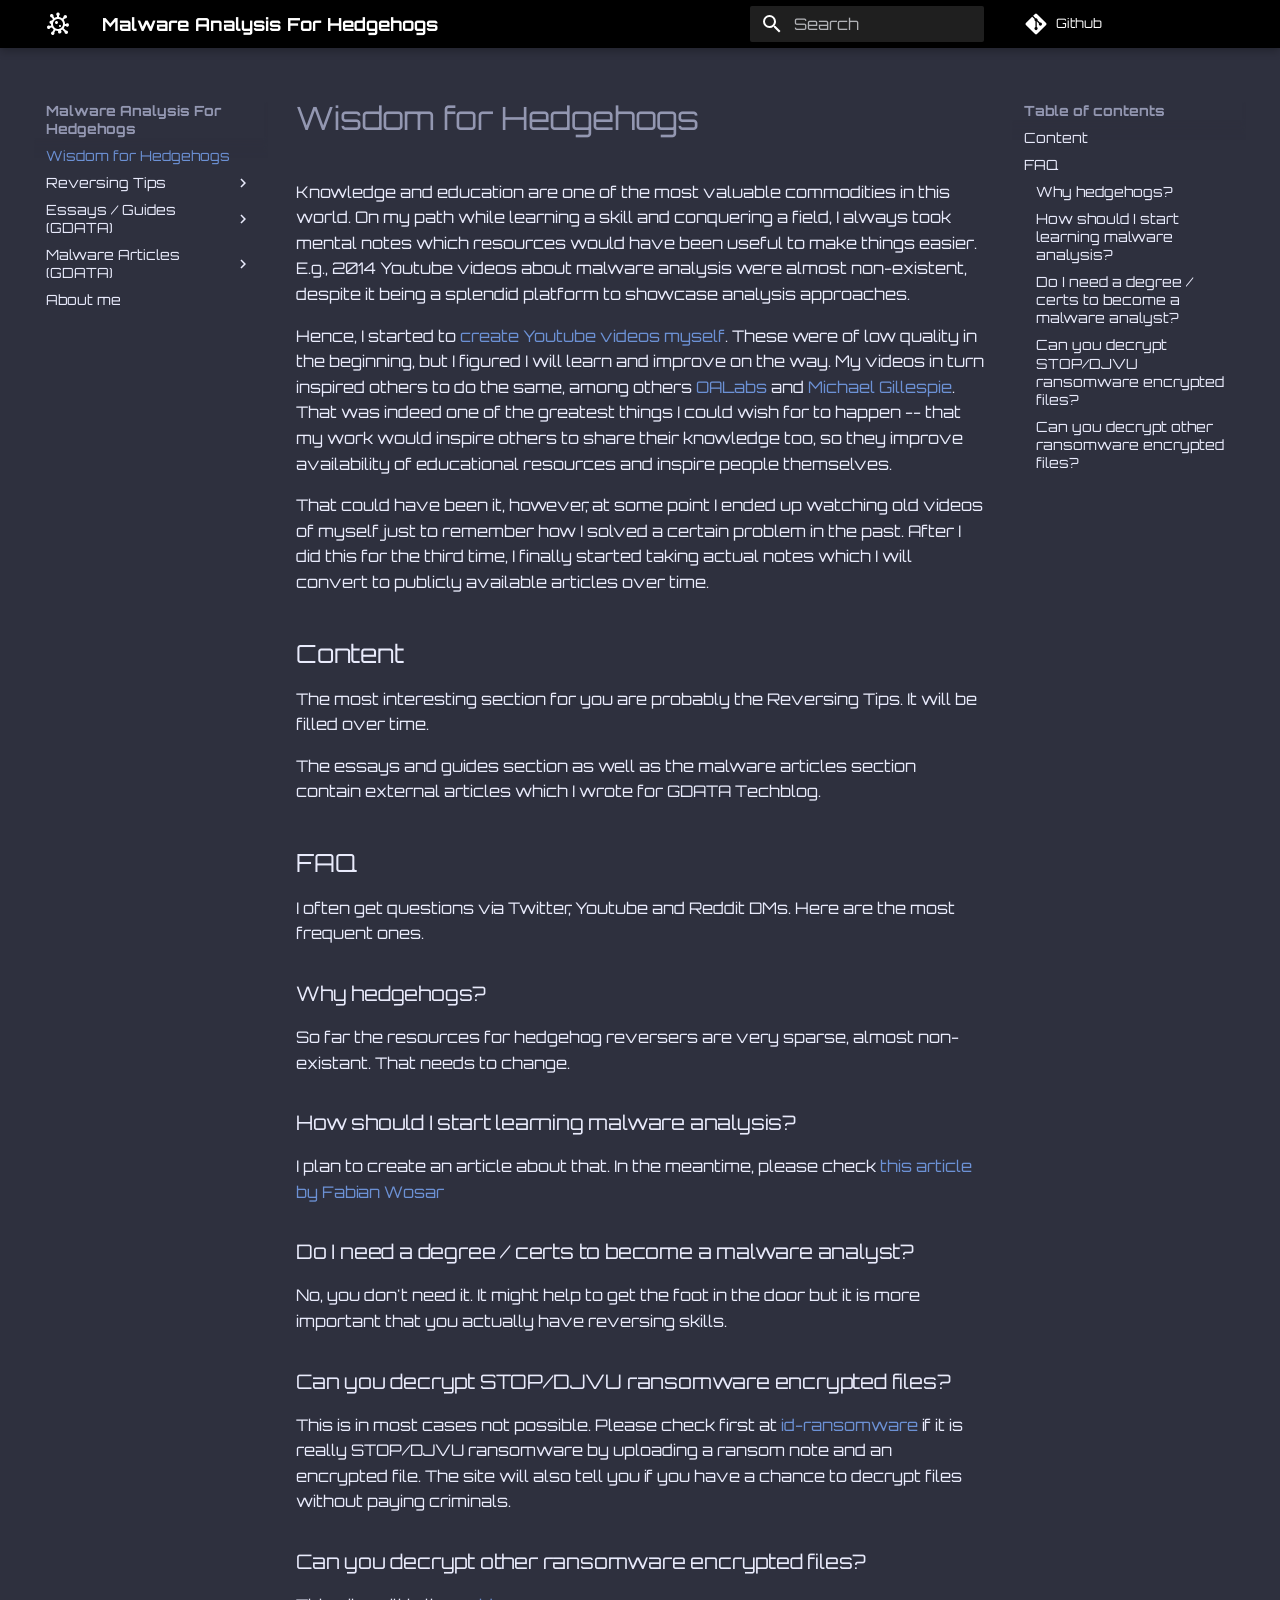
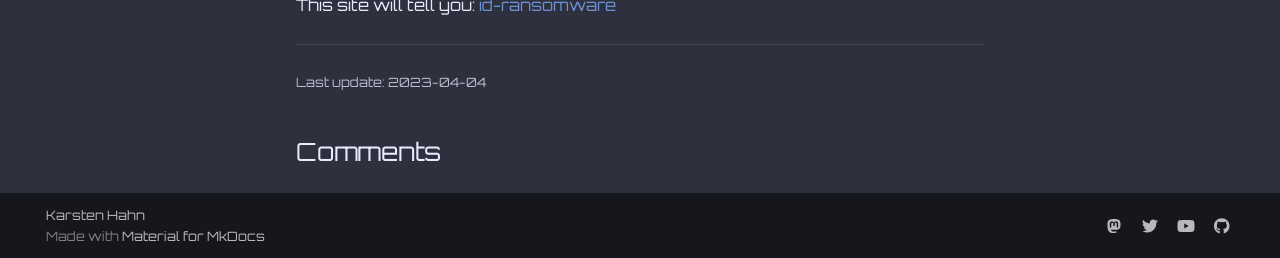
==== commit 654b4ed9: "Deployed 4b8d4e0 with MkDocs version: 1.4.2" ====
--- a/index.html
+++ b/index.html
@@ -172,6 +172,16 @@
     Do I need a degree / certs to become a malware analyst?
   </a>
 </li>
+<li class="md-nav__item">
+<a class="md-nav__link" href="#can-you-decrypt-stopdjvu-ransomware-encrypted-files">
+    Can you decrypt STOP/DJVU ransomware encrypted files?
+  </a>
+</li>
+<li class="md-nav__item">
+<a class="md-nav__link" href="#can-you-decrypt-other-ransomware-encrypted-files">
+    Can you decrypt other ransomware encrypted files?
+  </a>
+</li>
 </ul>
 </nav>
 </li>
@@ -401,6 +411,16 @@
 <li class="md-nav__item">
 <a class="md-nav__link" href="#do-i-need-a-degree-certs-to-become-a-malware-analyst">
     Do I need a degree / certs to become a malware analyst?
+  </a>
+</li>
+<li class="md-nav__item">
+<a class="md-nav__link" href="#can-you-decrypt-stopdjvu-ransomware-encrypted-files">
+    Can you decrypt STOP/DJVU ransomware encrypted files?
+  </a>
+</li>
+<li class="md-nav__item">
+<a class="md-nav__link" href="#can-you-decrypt-other-ransomware-encrypted-files">
+    Can you decrypt other ransomware encrypted files?
   </a>
 </li>
 </ul>
@@ -421,13 +441,17 @@
 <p>The most interesting section for you are probably the Reversing Tips. It will be filled over time.</p>
 <p>The essays and guides section as well as the malware articles section contain external articles which I wrote for GDATA Techblog.</p>
 <h2 id="faq">FAQ</h2>
-<p>I often get questions via Twitter and Reddit DMs. Here are the most frequent ones.</p>
+<p>I often get questions via Twitter, Youtube and Reddit DMs. Here are the most frequent ones.</p>
 <h3 id="why-hedgehogs">Why hedgehogs?</h3>
 <p>So far the resources for hedgehog reversers are very sparse, almost non-existant. That needs to change.</p>
 <h3 id="how-should-i-start-learning-malware-analysis">How should I start learning malware analysis?</h3>
 <p>I plan to create an article about that. In the meantime, please check <a href="https://github.com/fwosar/malware-analysis-resources">this article by Fabian Wosar</a></p>
 <h3 id="do-i-need-a-degree-certs-to-become-a-malware-analyst">Do I need a degree / certs to become a malware analyst?</h3>
-<p>No, you don't need it. It might help to get the foot in the door but it is more important that you actually have reversing skills.</p></div>
+<p>No, you don't need it. It might help to get the foot in the door but it is more important that you actually have reversing skills.</p>
+<h3 id="can-you-decrypt-stopdjvu-ransomware-encrypted-files">Can you decrypt STOP/DJVU ransomware encrypted files?</h3>
+<p>This is in most cases not possible. Please check first at <a href="https://id-ransomware.malwarehunterteam.com/">id-ransomware</a> if it is really STOP/DJVU ransomware by uploading a ransom note and an encrypted file. The site will also tell you if you have a chance to decrypt files without paying criminals.</p>
+<h3 id="can-you-decrypt-other-ransomware-encrypted-files">Can you decrypt other ransomware encrypted files?</h3>
+<p>This site will tell you: <a href="https://id-ransomware.malwarehunterteam.com/">id-ransomware</a></p></div>
 <hr/>
 <div class="md-source-file">
 <small>
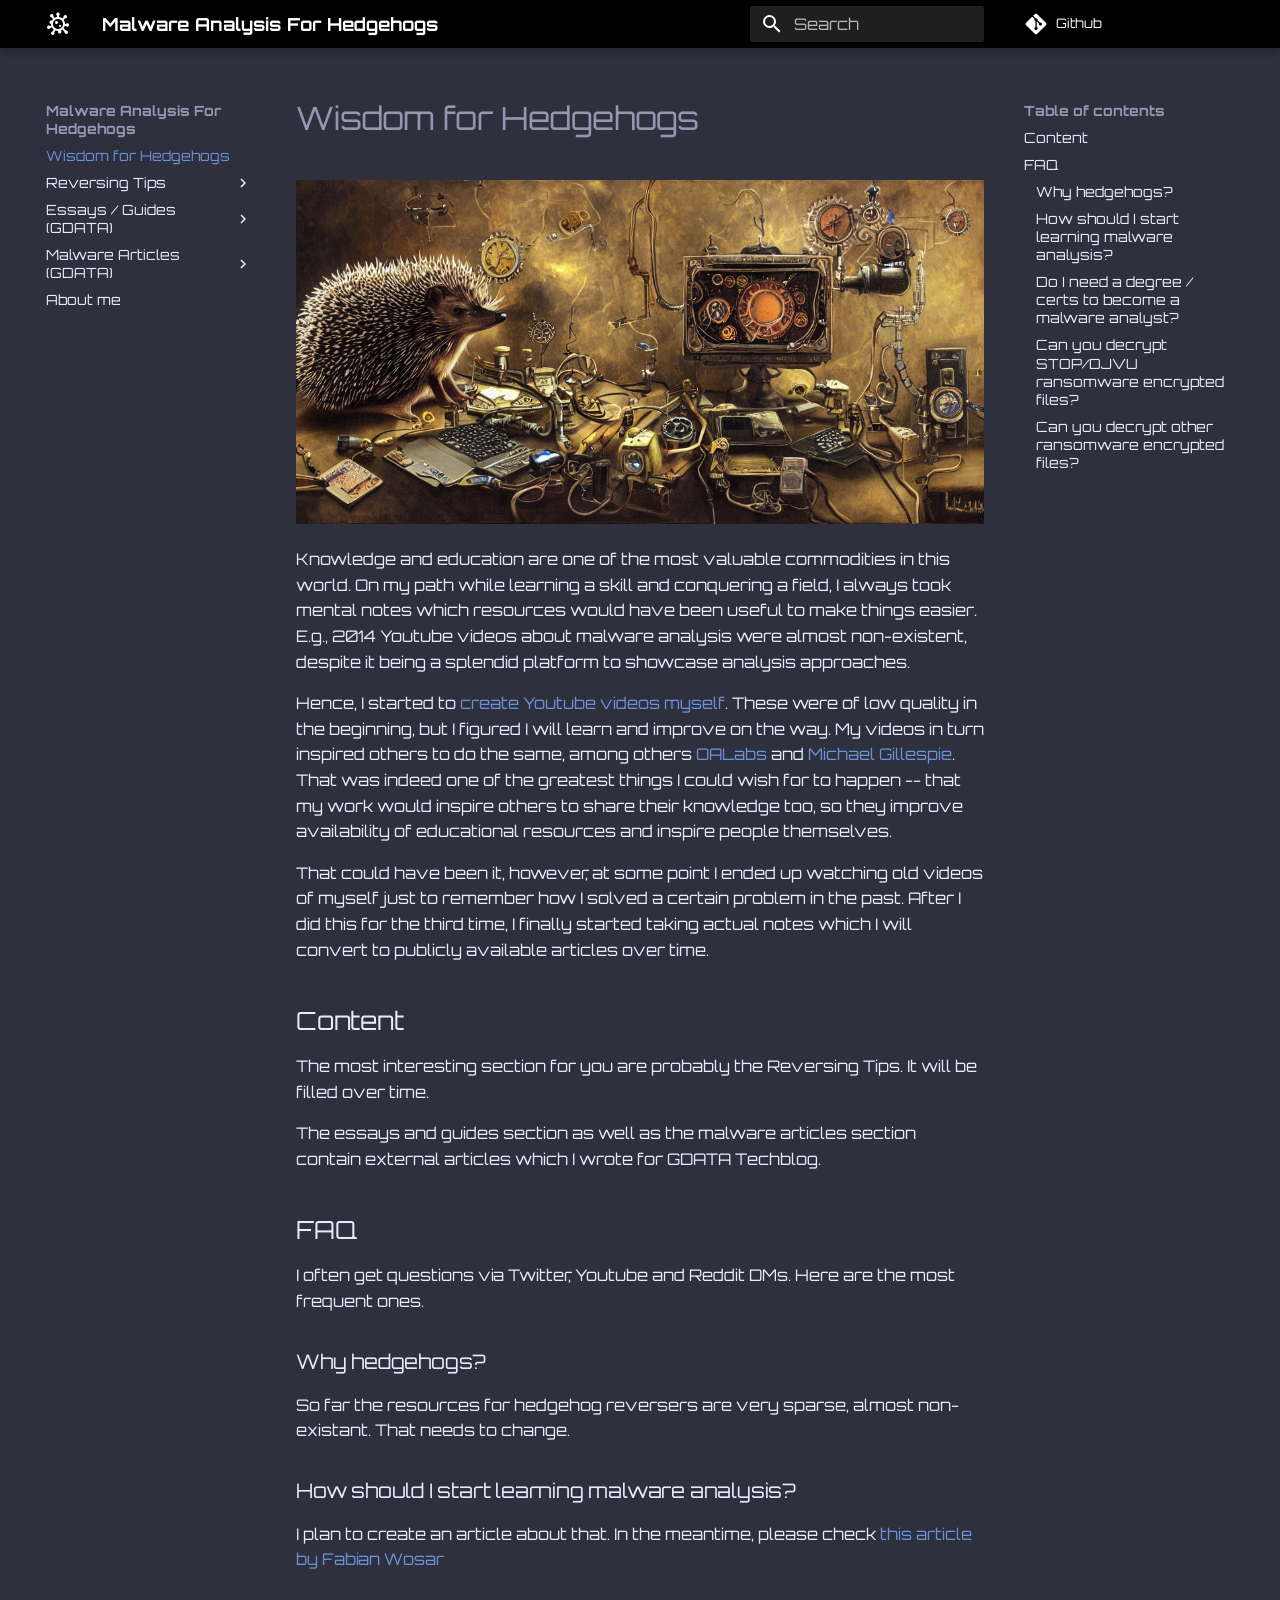
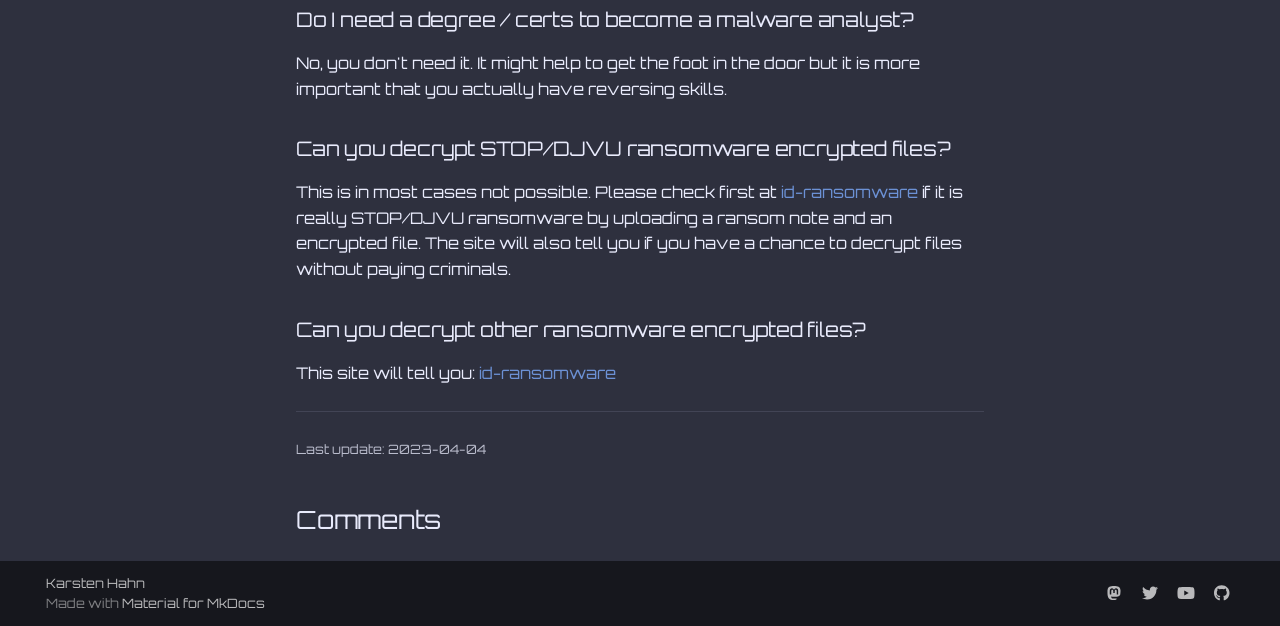
==== commit bdb45c67: "Deployed 4b8d4e0 with MkDocs version: 1.4.2" ====
--- a/index.html
+++ b/index.html
@@ -434,6 +434,7 @@
 <div class="md-content" data-md-component="content">
 <article class="md-content__inner md-typeset">
 <div><h1 id="wisdom-for-hedgehogs">Wisdom for Hedgehogs</h1>
+<p><a class="glightbox" data-desc-position="bottom" data-height="auto" data-type="image" data-width="100%" href="hedgehog_corona.png"><img alt="Hedgehog analysing malware in steampunk setting" src="hedgehog_corona.png"/></a></p>
 <p>Knowledge and education are one of the most valuable commodities in this world. On my path while learning a skill and conquering a field, I always took mental notes which resources would have been useful to make things easier. E.g., 2014 Youtube videos about malware analysis were almost non-existent, despite it being a splendid platform to showcase analysis approaches.</p>
 <p>Hence, I started to <a href="https://www.youtube.com/channel/UCVFXrUwuWxNlm6UNZtBLJ-A">create Youtube videos myself</a>. These were of low quality in the beginning, but I figured I will learn and improve on the way. My videos in turn inspired others to do the same, among others <a href="https://www.youtube.com/@OALABS/videos">OALabs</a> and <a href="https://www.youtube.com/@Demonslay335/videos">Michael Gillespie</a>. That was indeed one of the greatest things I could wish for to happen -- that my work would inspire others to share their knowledge too, so they improve availability of educational resources and inspire people themselves.</p>
 <p>That could have been it, however, at some point I ended up watching old videos of myself just to remember how I solved a certain problem in the past. After I did this for the third time, I finally started taking actual notes which I will convert to publicly available articles over time.</p>
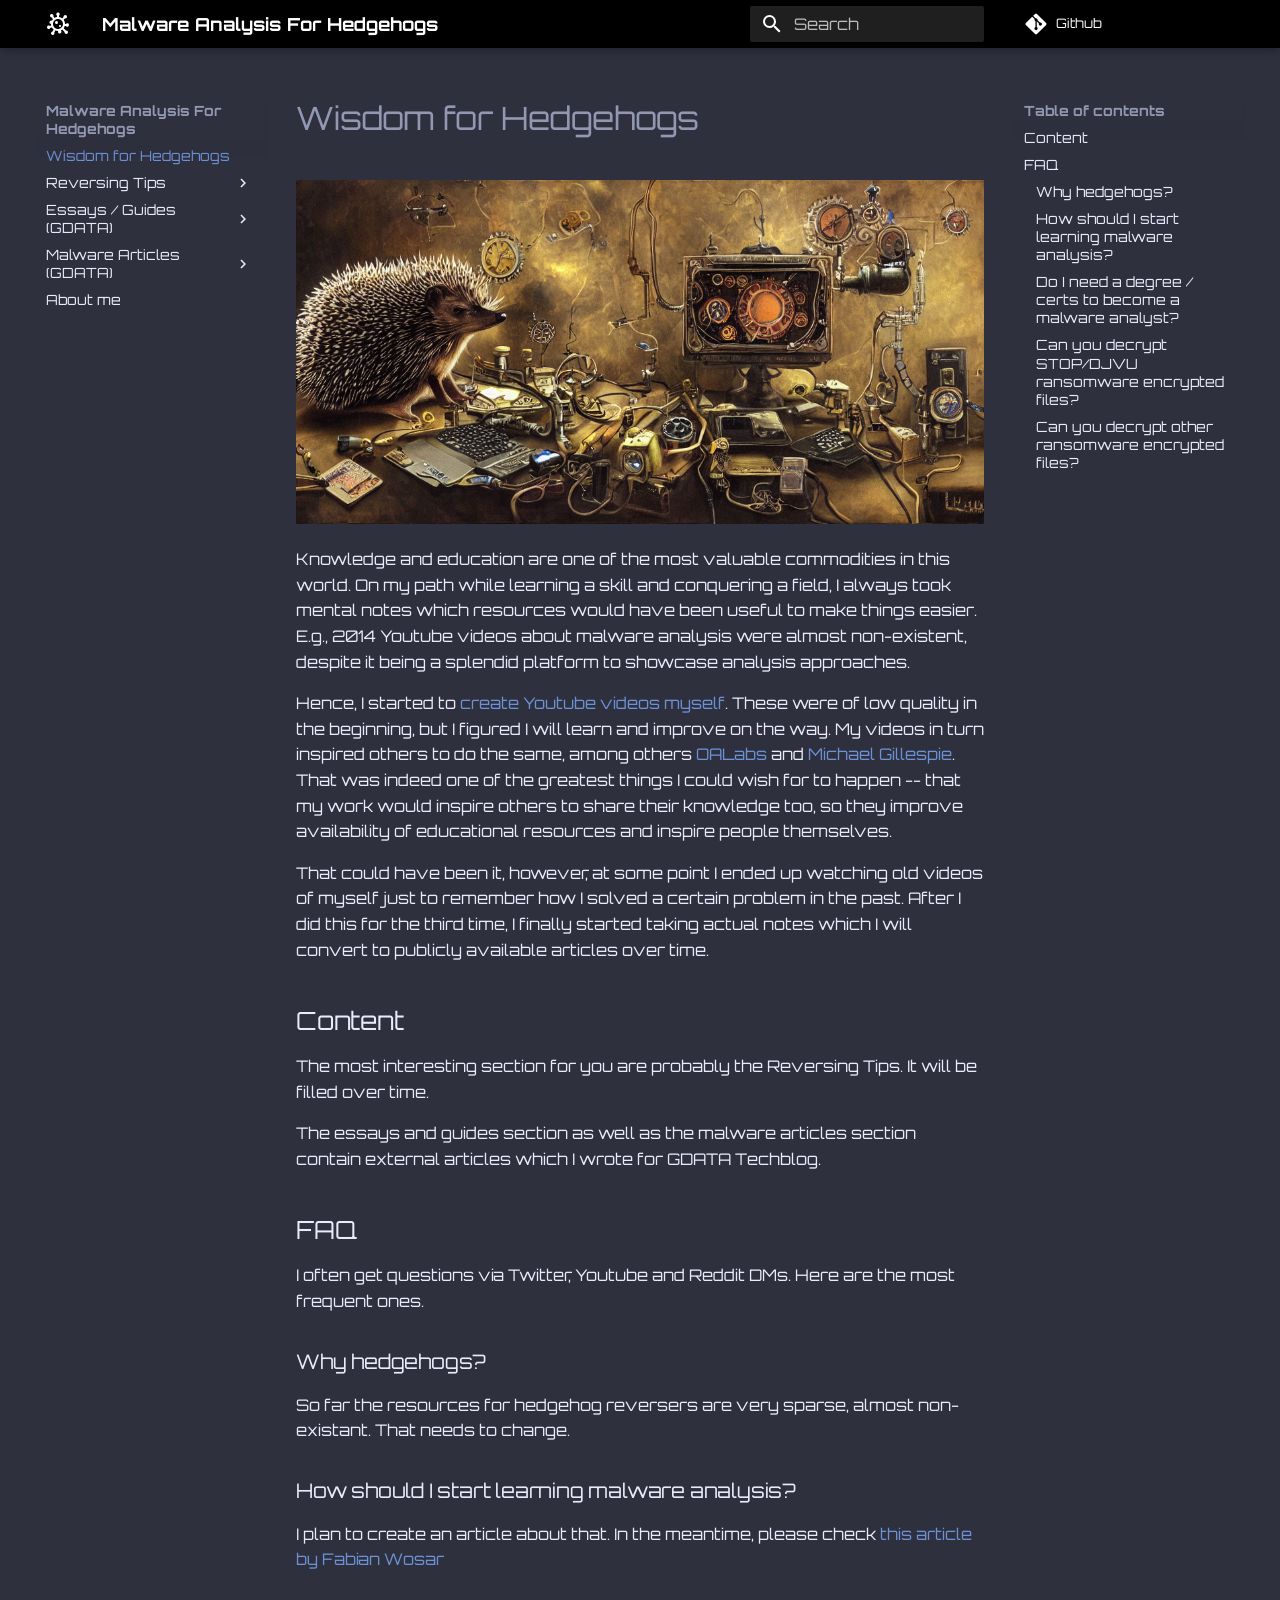
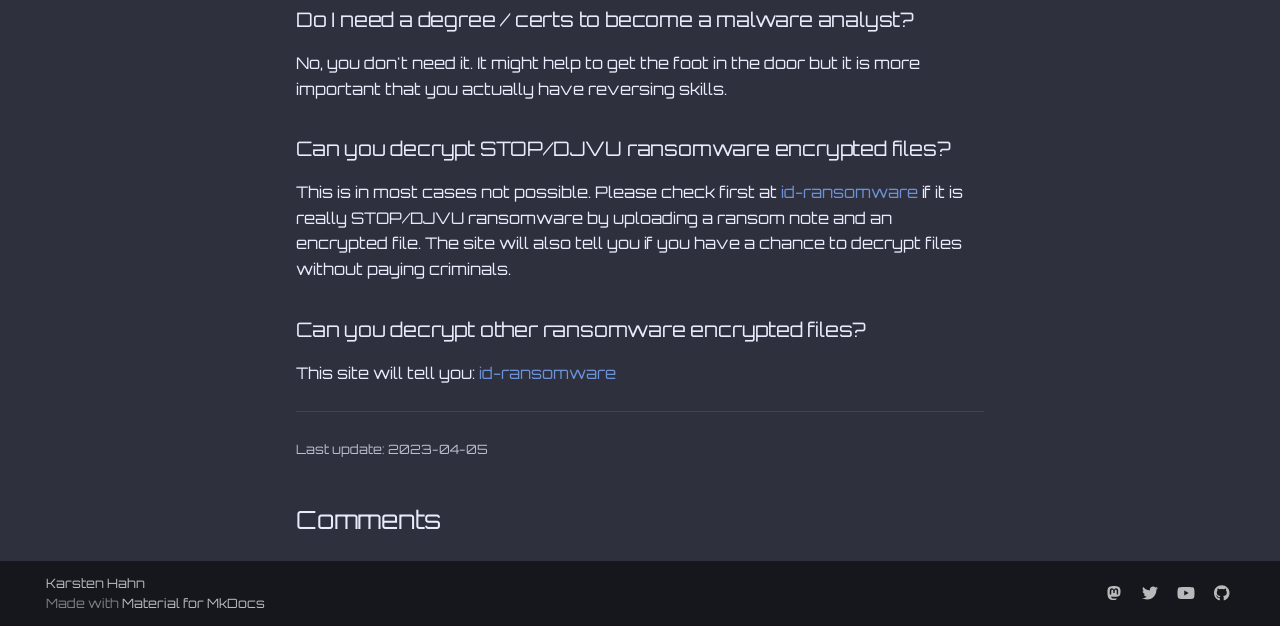
==== commit 37844a68: "Deployed 272ef98 with MkDocs version: 1.4.2" ====
--- a/index.html
+++ b/index.html
@@ -458,7 +458,7 @@
 <small>
     
       Last update:
-      2023-04-04
+      2023-04-05
     
   </small>
 </div>
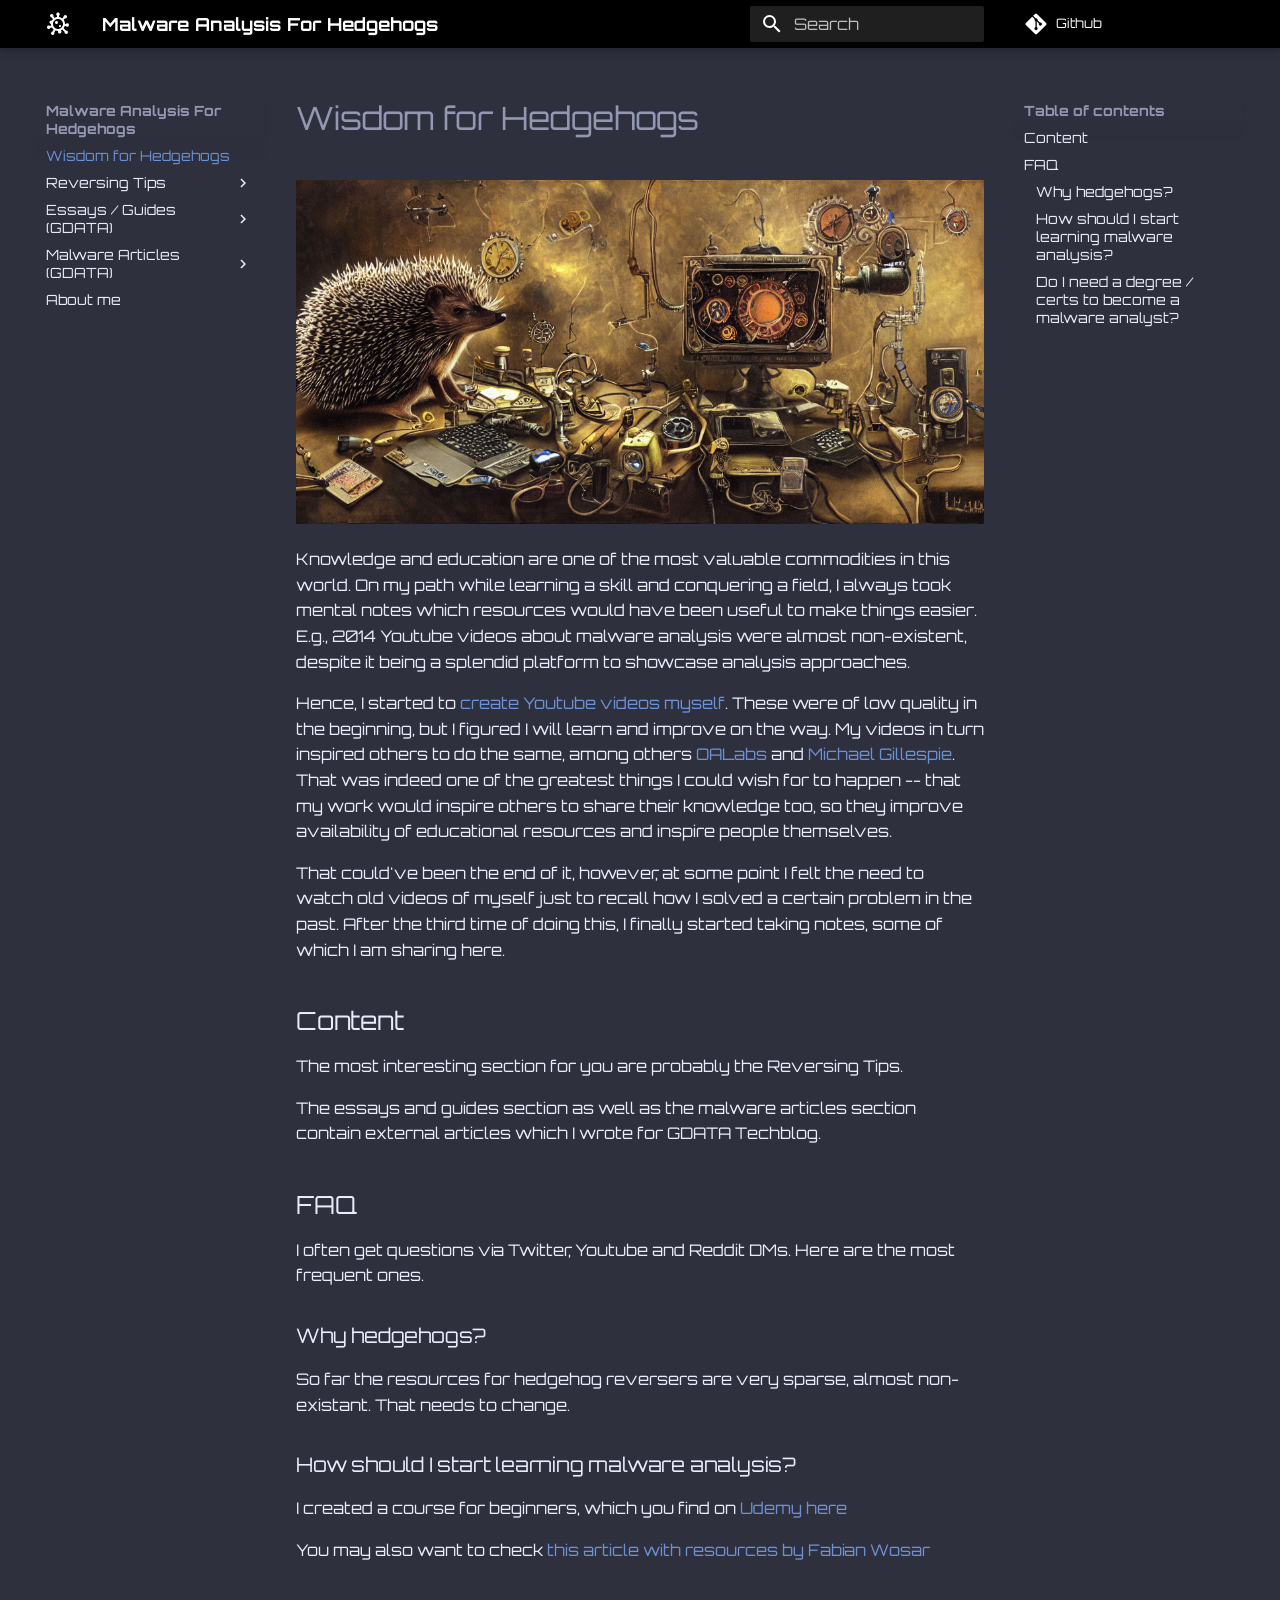
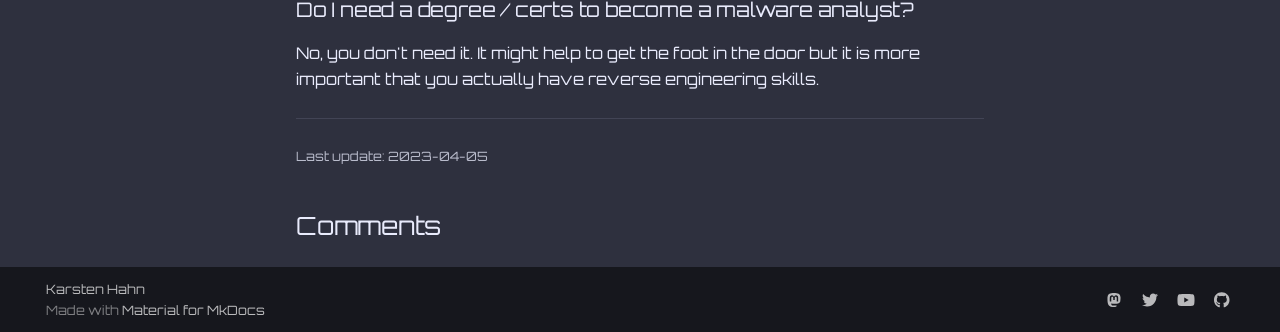
==== commit 60d7d9ac: "Deployed 3b9eb0d with MkDocs version: 1.4.2" ====
--- a/index.html
+++ b/index.html
@@ -172,16 +172,6 @@
     Do I need a degree / certs to become a malware analyst?
   </a>
 </li>
-<li class="md-nav__item">
-<a class="md-nav__link" href="#can-you-decrypt-stopdjvu-ransomware-encrypted-files">
-    Can you decrypt STOP/DJVU ransomware encrypted files?
-  </a>
-</li>
-<li class="md-nav__item">
-<a class="md-nav__link" href="#can-you-decrypt-other-ransomware-encrypted-files">
-    Can you decrypt other ransomware encrypted files?
-  </a>
-</li>
 </ul>
 </nav>
 </li>
@@ -206,13 +196,28 @@
       </a>
 </li>
 <li class="md-nav__item">
+<a class="md-nav__link" href="Execution%20Environments/Infographics/">
+        Infographics
+      </a>
+</li>
+<li class="md-nav__item">
 <a class="md-nav__link" href="Execution%20Environments/MBR%20and%20BIOS/">
         MBR and BIOS
       </a>
 </li>
 <li class="md-nav__item">
+<a class="md-nav__link" href="Execution%20Environments/PEB%20Walking%20and%20Export%20Parsing/">
+        PEB Walking and Export Parsing
+      </a>
+</li>
+<li class="md-nav__item">
 <a class="md-nav__link" href="Execution%20Environments/PowerShell/">
         PowerShell
+      </a>
+</li>
+<li class="md-nav__item">
+<a class="md-nav__link" href="Execution%20Environments/PyInstaller/">
+        PyInstaller
       </a>
 </li>
 </ul>
@@ -413,16 +418,6 @@
     Do I need a degree / certs to become a malware analyst?
   </a>
 </li>
-<li class="md-nav__item">
-<a class="md-nav__link" href="#can-you-decrypt-stopdjvu-ransomware-encrypted-files">
-    Can you decrypt STOP/DJVU ransomware encrypted files?
-  </a>
-</li>
-<li class="md-nav__item">
-<a class="md-nav__link" href="#can-you-decrypt-other-ransomware-encrypted-files">
-    Can you decrypt other ransomware encrypted files?
-  </a>
-</li>
 </ul>
 </nav>
 </li>
@@ -437,22 +432,19 @@
 <p><a class="glightbox" data-desc-position="bottom" data-height="auto" data-type="image" data-width="100%" href="hedgehog_corona.png"><img alt="Hedgehog analysing malware in steampunk setting" src="hedgehog_corona.png"/></a></p>
 <p>Knowledge and education are one of the most valuable commodities in this world. On my path while learning a skill and conquering a field, I always took mental notes which resources would have been useful to make things easier. E.g., 2014 Youtube videos about malware analysis were almost non-existent, despite it being a splendid platform to showcase analysis approaches.</p>
 <p>Hence, I started to <a href="https://www.youtube.com/channel/UCVFXrUwuWxNlm6UNZtBLJ-A">create Youtube videos myself</a>. These were of low quality in the beginning, but I figured I will learn and improve on the way. My videos in turn inspired others to do the same, among others <a href="https://www.youtube.com/@OALABS/videos">OALabs</a> and <a href="https://www.youtube.com/@Demonslay335/videos">Michael Gillespie</a>. That was indeed one of the greatest things I could wish for to happen -- that my work would inspire others to share their knowledge too, so they improve availability of educational resources and inspire people themselves.</p>
-<p>That could have been it, however, at some point I ended up watching old videos of myself just to remember how I solved a certain problem in the past. After I did this for the third time, I finally started taking actual notes which I will convert to publicly available articles over time.</p>
+<p>That could've been the end of it, however, at some point I felt the need to watch old videos of myself just to recall how I solved a certain problem in the past. After the third time of doing this, I finally started taking notes, some of which I am sharing here.</p>
 <h2 id="content">Content</h2>
-<p>The most interesting section for you are probably the Reversing Tips. It will be filled over time.</p>
+<p>The most interesting section for you are probably the Reversing Tips. </p>
 <p>The essays and guides section as well as the malware articles section contain external articles which I wrote for GDATA Techblog.</p>
 <h2 id="faq">FAQ</h2>
 <p>I often get questions via Twitter, Youtube and Reddit DMs. Here are the most frequent ones.</p>
 <h3 id="why-hedgehogs">Why hedgehogs?</h3>
 <p>So far the resources for hedgehog reversers are very sparse, almost non-existant. That needs to change.</p>
 <h3 id="how-should-i-start-learning-malware-analysis">How should I start learning malware analysis?</h3>
-<p>I plan to create an article about that. In the meantime, please check <a href="https://github.com/fwosar/malware-analysis-resources">this article by Fabian Wosar</a></p>
+<p>I created a course for beginners, which you find on <a href="https://www.udemy.com/course/windows-malware-analysis-for-hedgehogs-beginner-training/?referralCode=EE0E2DC9FA7388FF25B7">Udemy here</a></p>
+<p>You may also want to check <a href="https://github.com/fwosar/malware-analysis-resources">this article with resources by Fabian Wosar</a></p>
 <h3 id="do-i-need-a-degree-certs-to-become-a-malware-analyst">Do I need a degree / certs to become a malware analyst?</h3>
-<p>No, you don't need it. It might help to get the foot in the door but it is more important that you actually have reversing skills.</p>
-<h3 id="can-you-decrypt-stopdjvu-ransomware-encrypted-files">Can you decrypt STOP/DJVU ransomware encrypted files?</h3>
-<p>This is in most cases not possible. Please check first at <a href="https://id-ransomware.malwarehunterteam.com/">id-ransomware</a> if it is really STOP/DJVU ransomware by uploading a ransom note and an encrypted file. The site will also tell you if you have a chance to decrypt files without paying criminals.</p>
-<h3 id="can-you-decrypt-other-ransomware-encrypted-files">Can you decrypt other ransomware encrypted files?</h3>
-<p>This site will tell you: <a href="https://id-ransomware.malwarehunterteam.com/">id-ransomware</a></p></div>
+<p>No, you don't need it. It might help to get the foot in the door but it is more important that you actually have reverse engineering skills.</p></div>
 <hr/>
 <div class="md-source-file">
 <small>
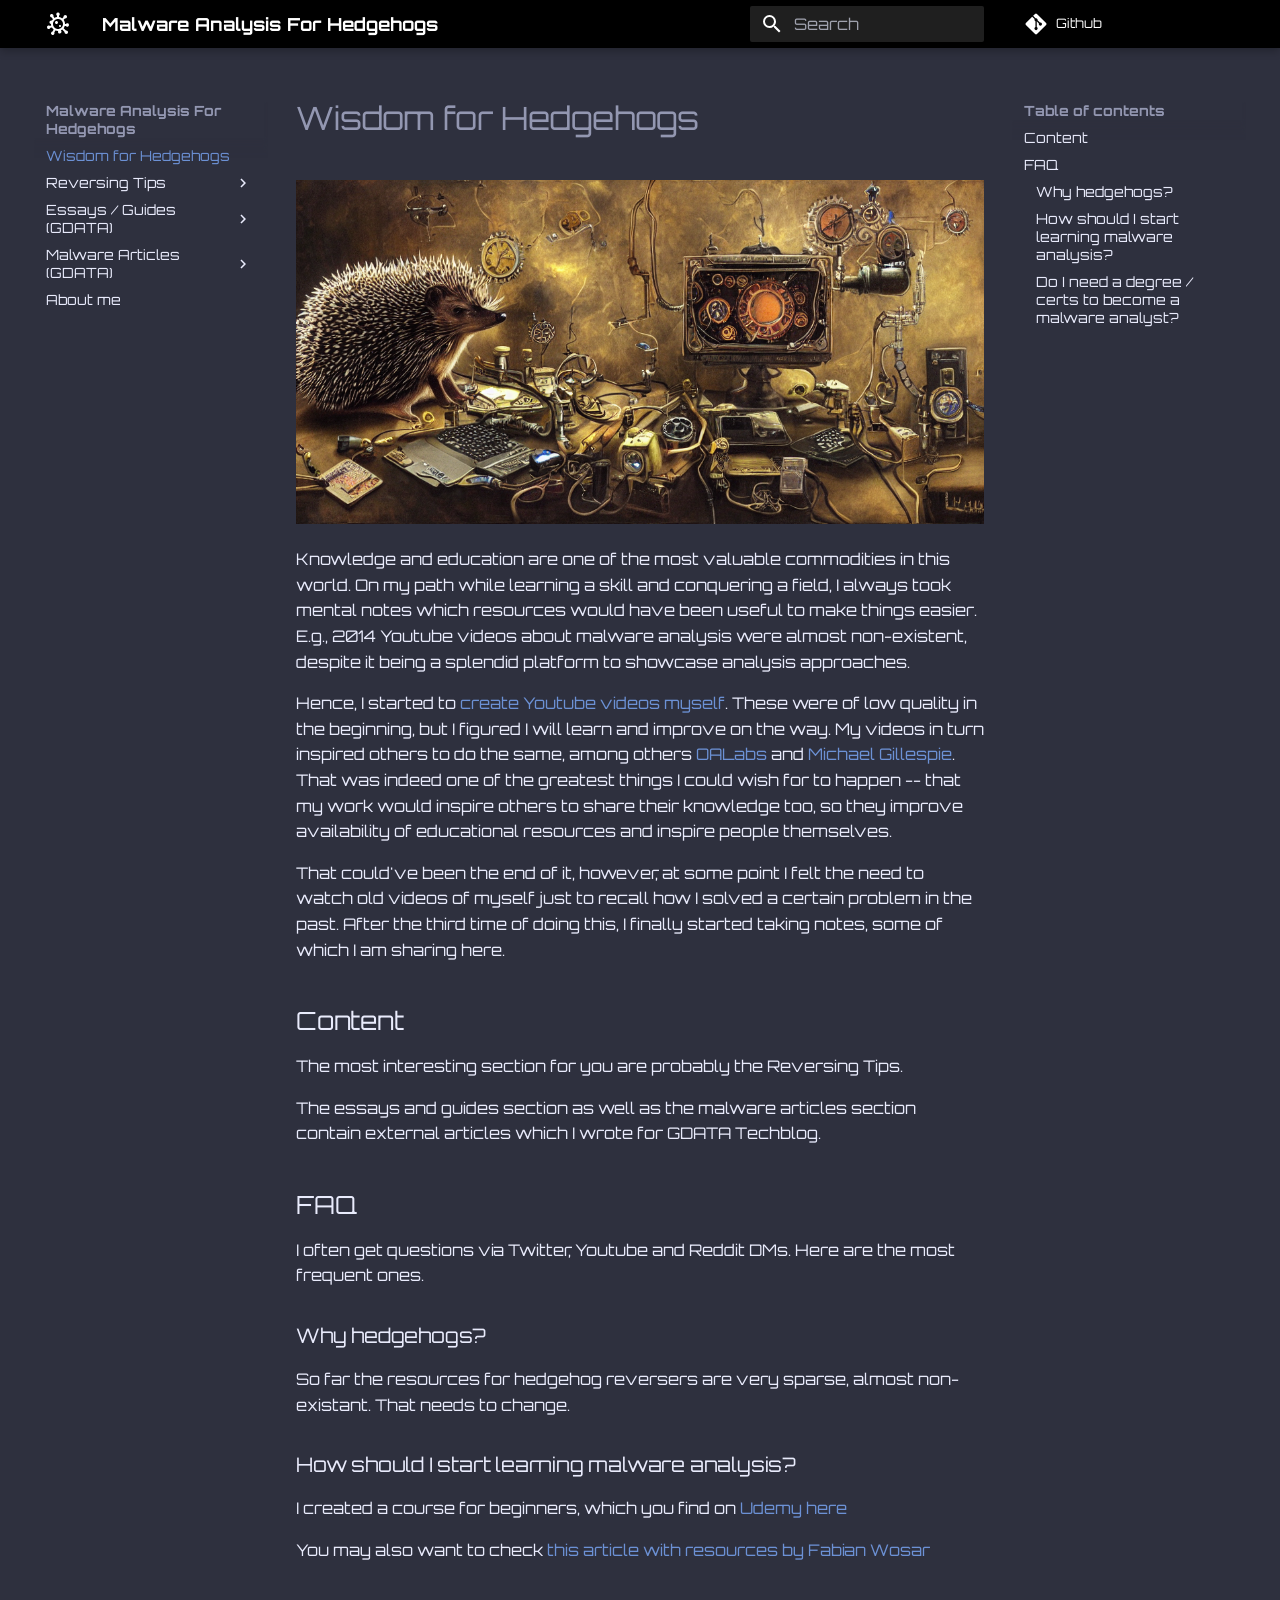
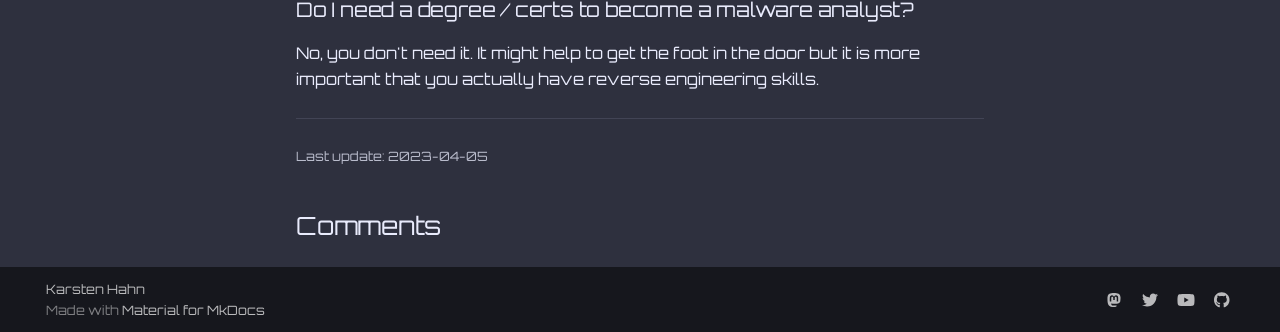
==== commit a3f3b745: "Deployed 3b9eb0d with MkDocs version: 1.4.2" ====
--- a/index.html
+++ b/index.html
@@ -341,6 +341,11 @@
       </a>
 </li>
 <li class="md-nav__item">
+<a class="md-nav__link" href="https://www.gdatasoftware.com/blog/2024/03/37885-risepro-stealer-campaign-github">
+        RisePro
+      </a>
+</li>
+<li class="md-nav__item">
 <a class="md-nav__link" href="https://www.gdatasoftware.com/blog/2019/11/35548-new-sectoprat-remote-access-malware-utilizes-second-desktop-to-control-browsers">
         SectopRAT
       </a>
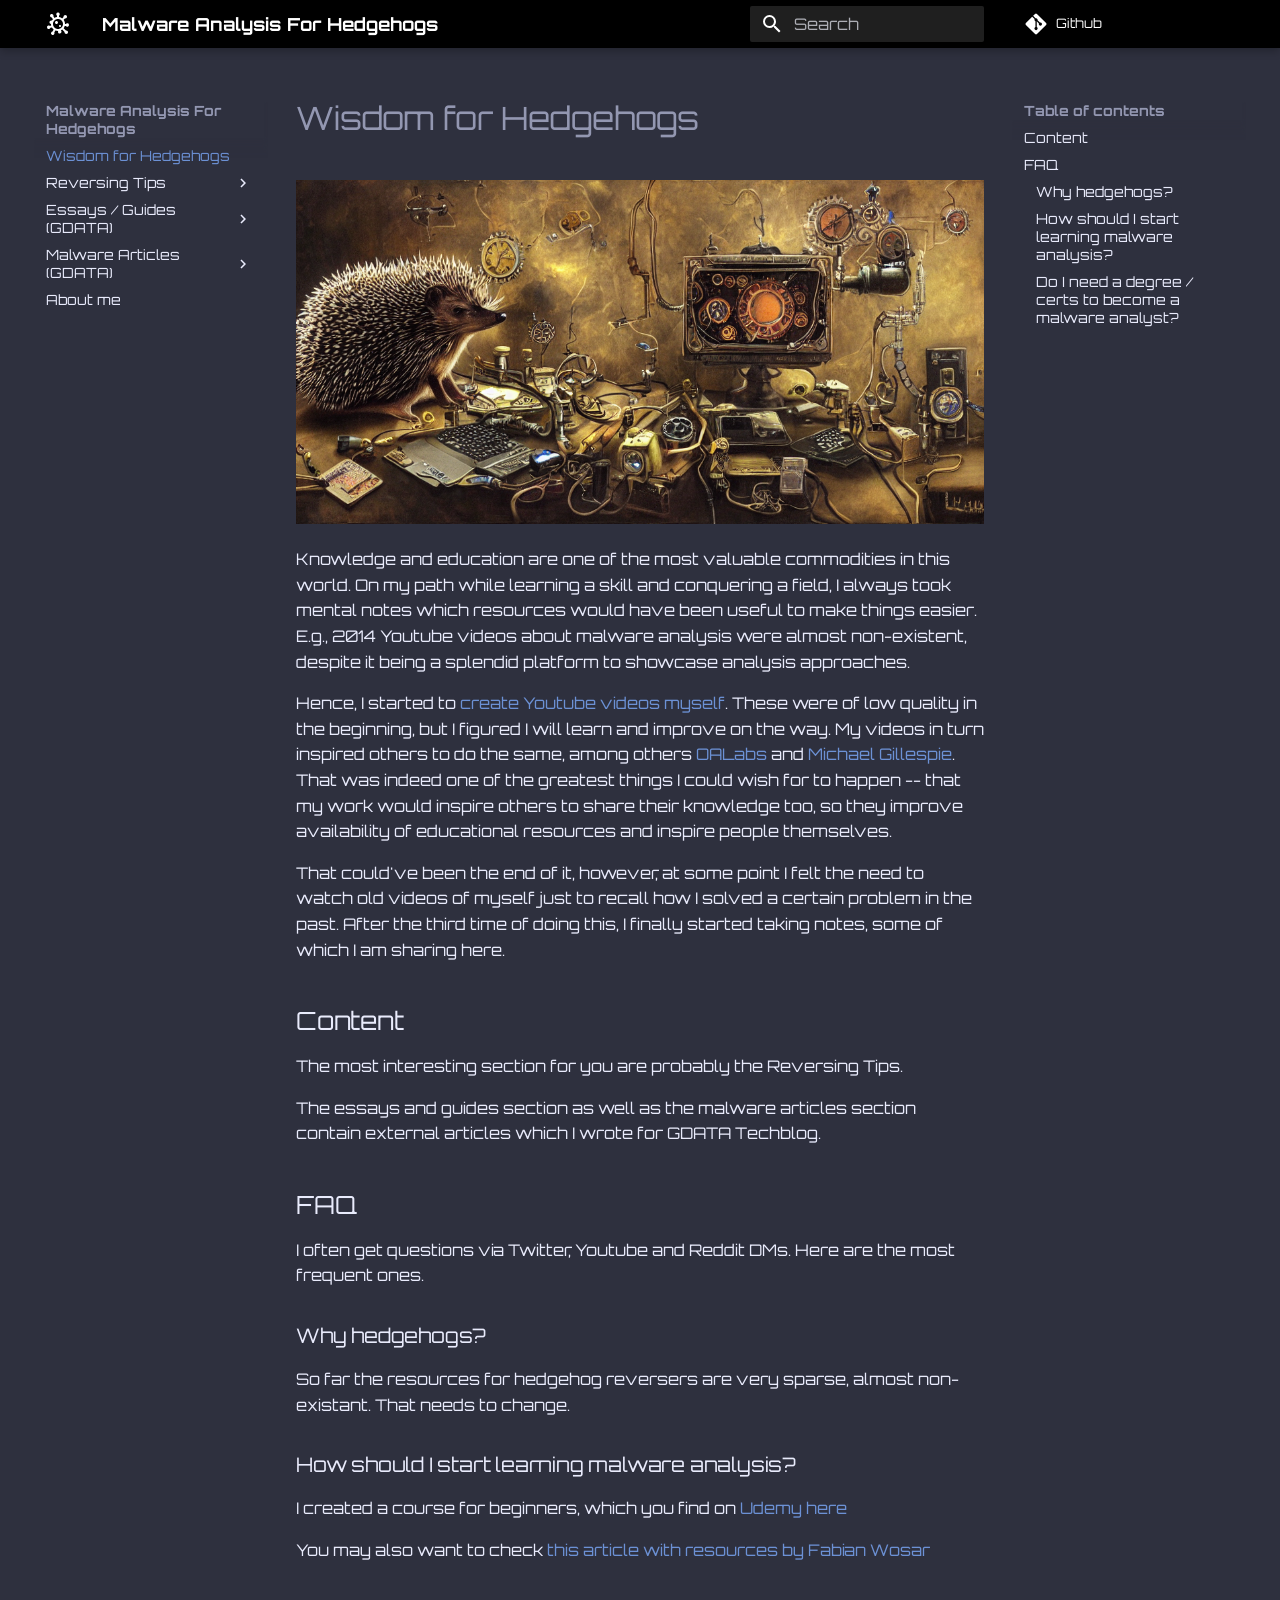
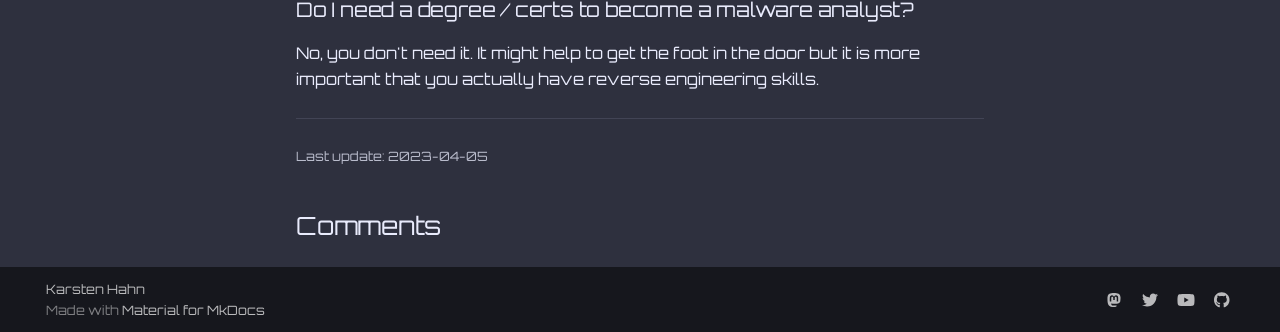
==== commit e3fcfa14: "Deployed 3b9eb0d with MkDocs version: 1.4.2" ====
--- a/index.html
+++ b/index.html
@@ -301,6 +301,11 @@
       </a>
 </li>
 <li class="md-nav__item">
+<a class="md-nav__link" href="https://www.gdatasoftware.com/blog/2024/06/37947-badspace-backdoor">
+        BadSpace
+      </a>
+</li>
+<li class="md-nav__item">
 <a class="md-nav__link" href="https://www.gdatasoftware.com/blog/2022/01/37236-qr-codes-on-twitter-deliver-malicious-chrome-extension">
         ChromeLoader / Choziosi
       </a>
@@ -343,6 +348,11 @@
 <li class="md-nav__item">
 <a class="md-nav__link" href="https://www.gdatasoftware.com/blog/2024/03/37885-risepro-stealer-campaign-github">
         RisePro
+      </a>
+</li>
+<li class="md-nav__item">
+<a class="md-nav__link" href="https://www.gdatasoftware.com/blog/2024/05/37906-gotomeeting-loads-remcos">
+        Rust Shellcode Loader
       </a>
 </li>
 <li class="md-nav__item">
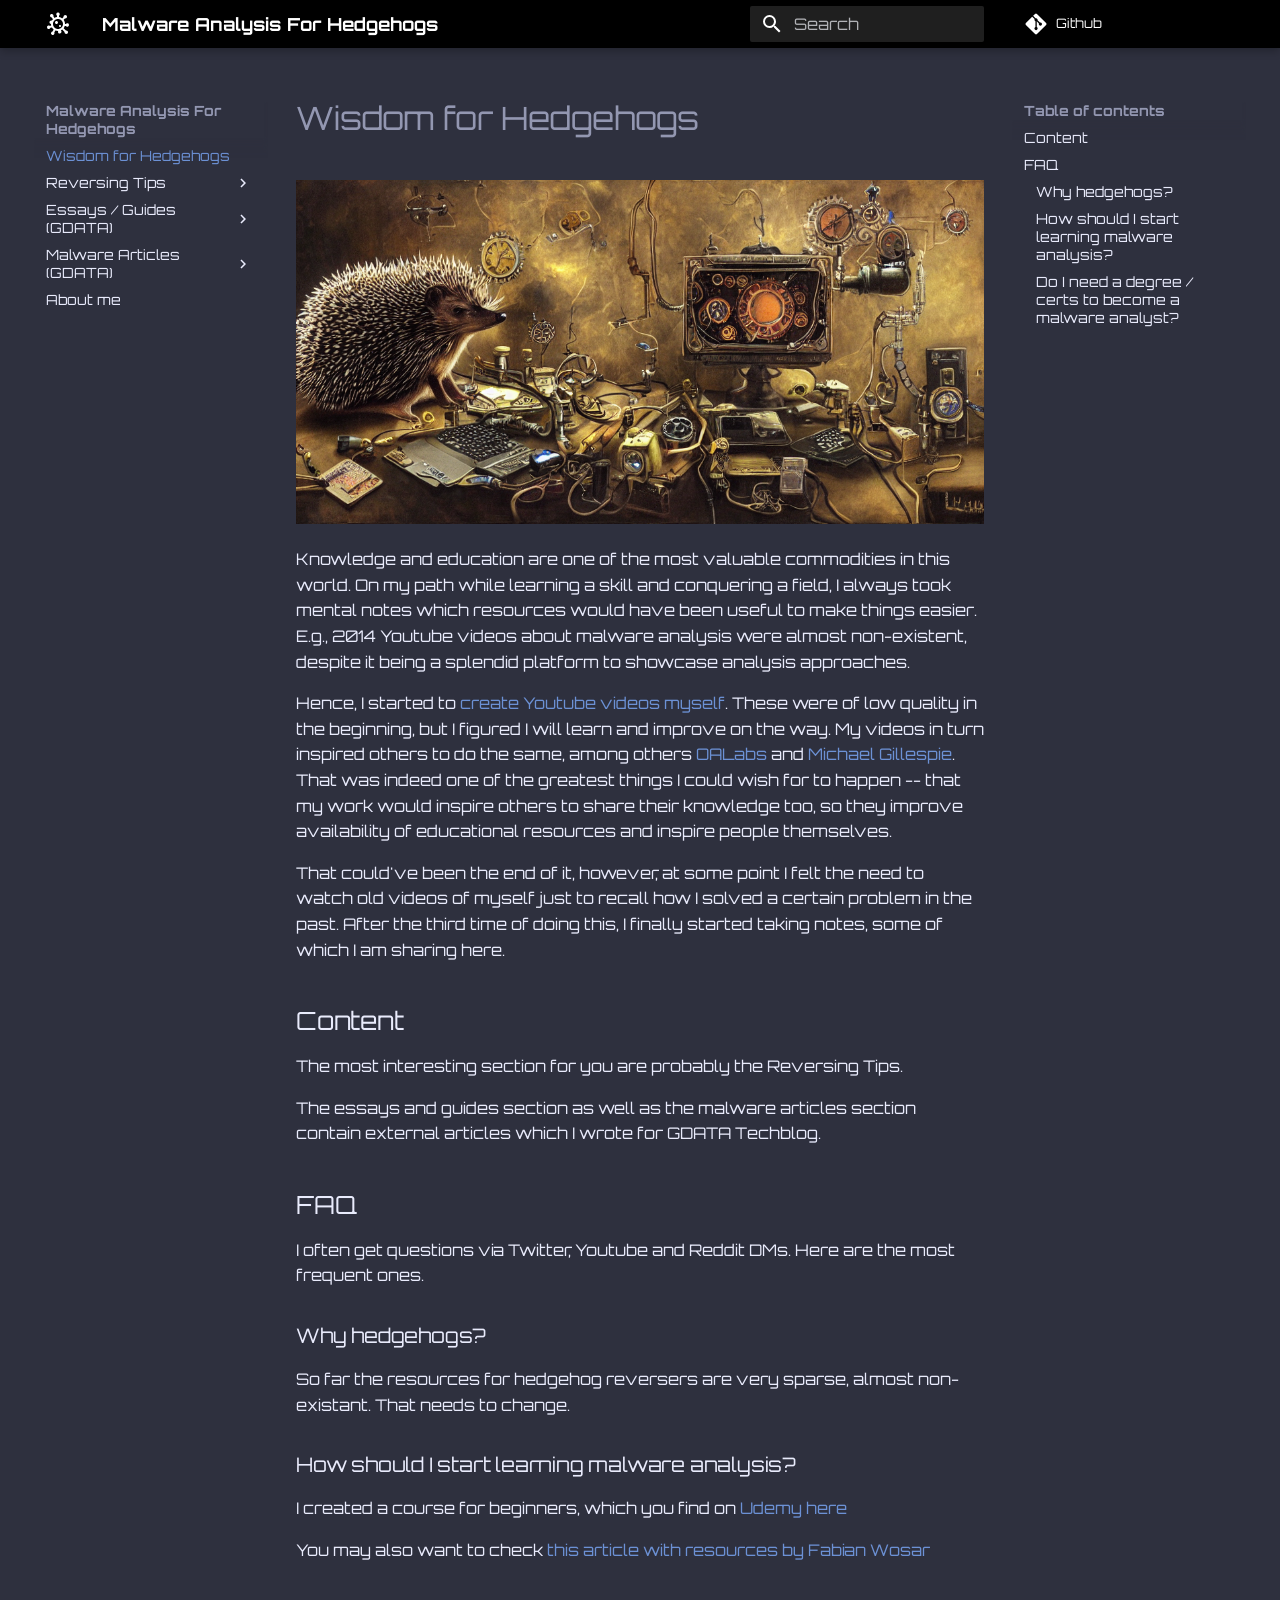
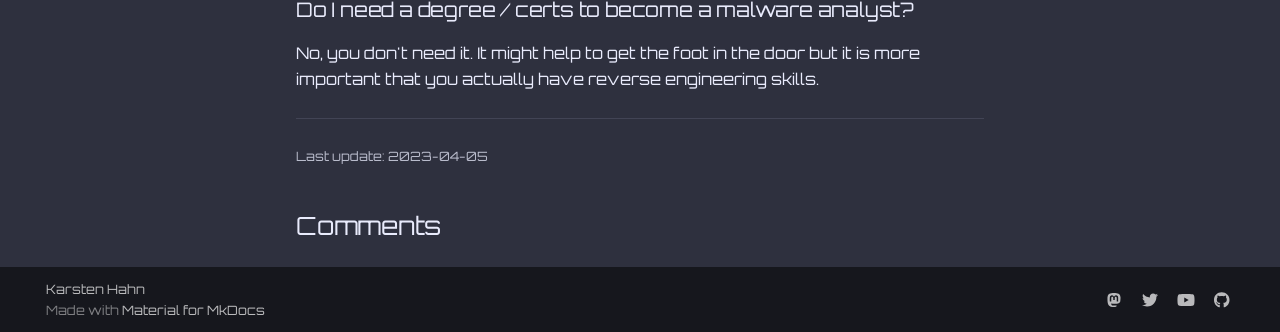
==== commit ad79c9dc: "Deployed 3b9eb0d with MkDocs version: 1.4.2" ====
--- a/index.html
+++ b/index.html
@@ -261,6 +261,11 @@
       </a>
 </li>
 <li class="md-nav__item">
+<a class="md-nav__link" href="https://www.gdatasoftware.com/blog/2024/08/37995-malware-sophistication">
+        Malware sophistication
+      </a>
+</li>
+<li class="md-nav__item">
 <a class="md-nav__link" href="https://www.gdatasoftware.com/blog/2016/11/29289-it-s-educational-on-the-no-1-argument-for-open-source-ransomware">
         Open source ransomware
       </a>
@@ -268,6 +273,11 @@
 <li class="md-nav__item">
 <a class="md-nav__link" href="https://www.gdatasoftware.com/blog/2019/06/31666-ransomware-identification-for-the-judicious-analyst">
         Ransomware identification
+      </a>
+</li>
+<li class="md-nav__item">
+<a class="md-nav__link" href="https://www.gdatasoftware.com/blog/2024/09/38031-sandbox-scores-are-not-an-antivirus-replacement">
+        Sandboxes are not an AV
       </a>
 </li>
 <li class="md-nav__item">
@@ -303,6 +313,11 @@
 <li class="md-nav__item">
 <a class="md-nav__link" href="https://www.gdatasoftware.com/blog/2024/06/37947-badspace-backdoor">
         BadSpace
+      </a>
+</li>
+<li class="md-nav__item">
+<a class="md-nav__link" href="https://www.gdatasoftware.com/blog/2024/09/38039-bbtok-deobfuscating-net-loader">
+        BBTok
       </a>
 </li>
 <li class="md-nav__item">
